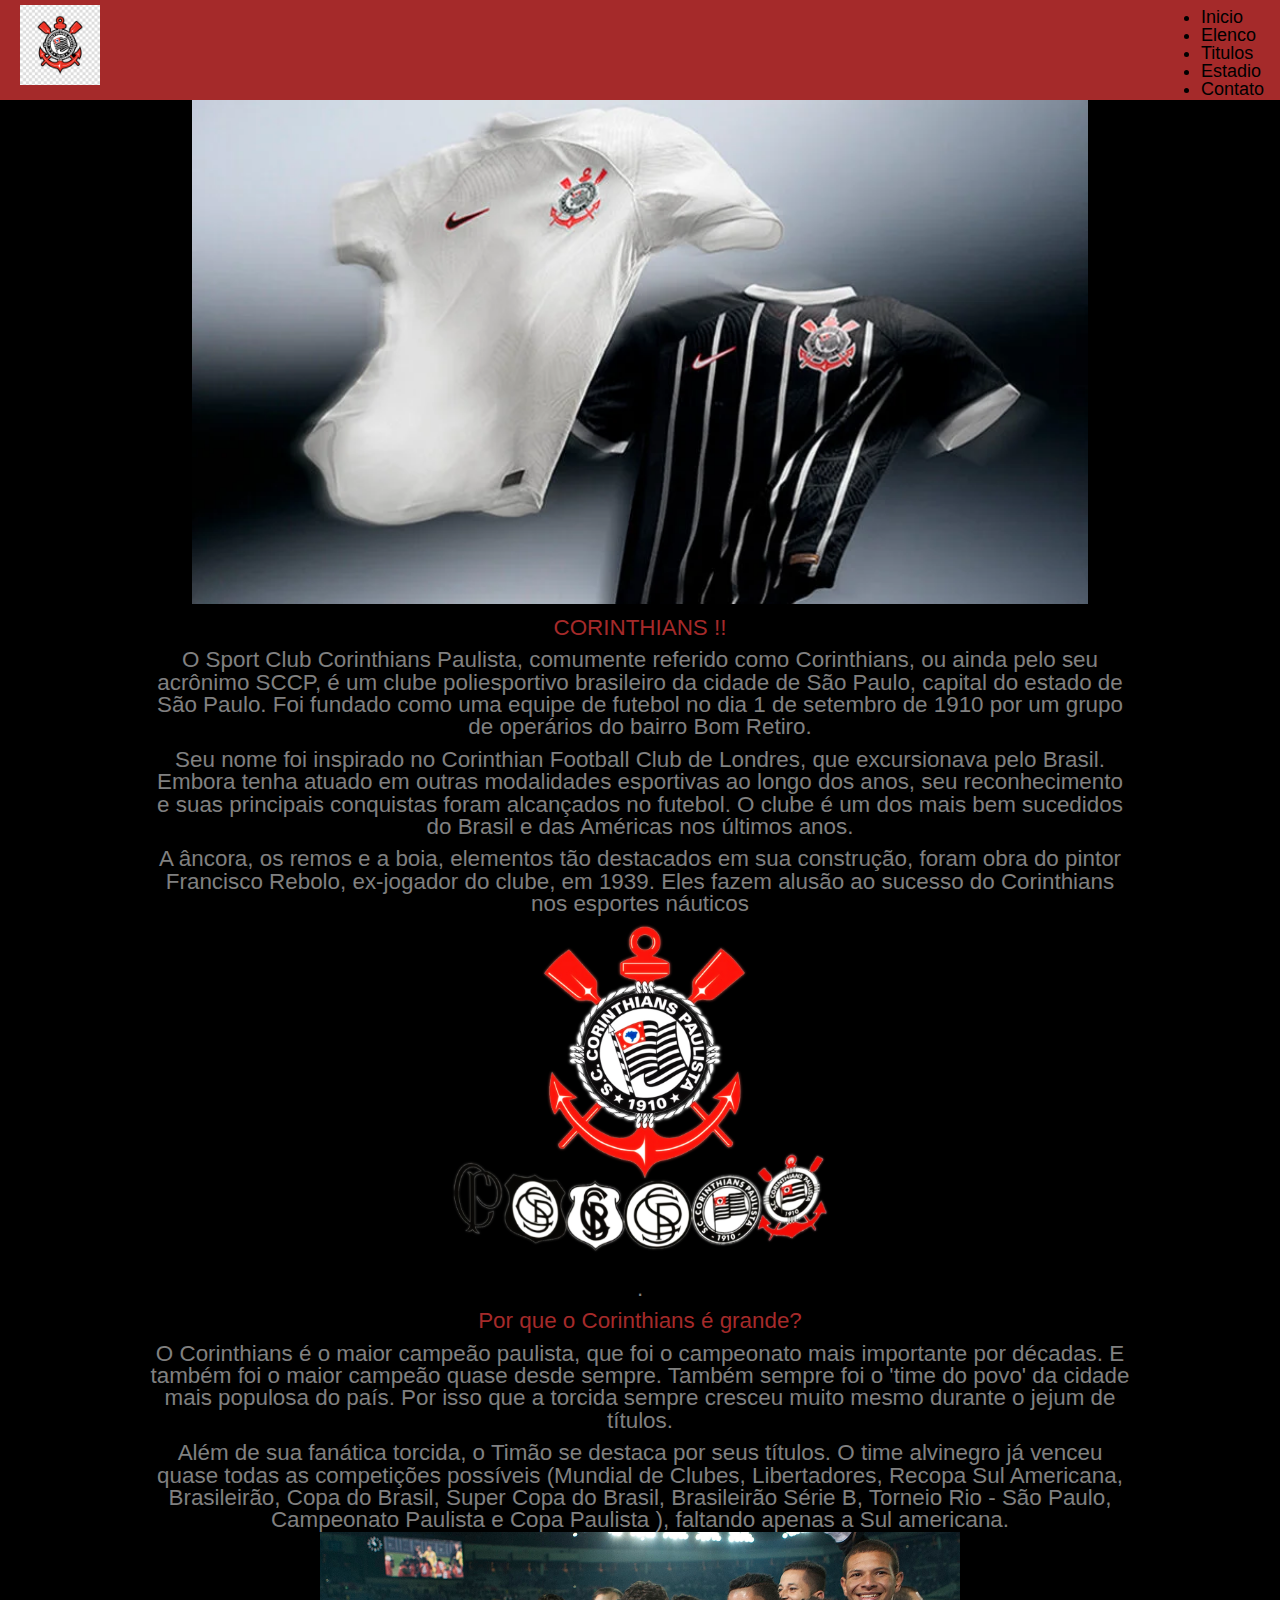
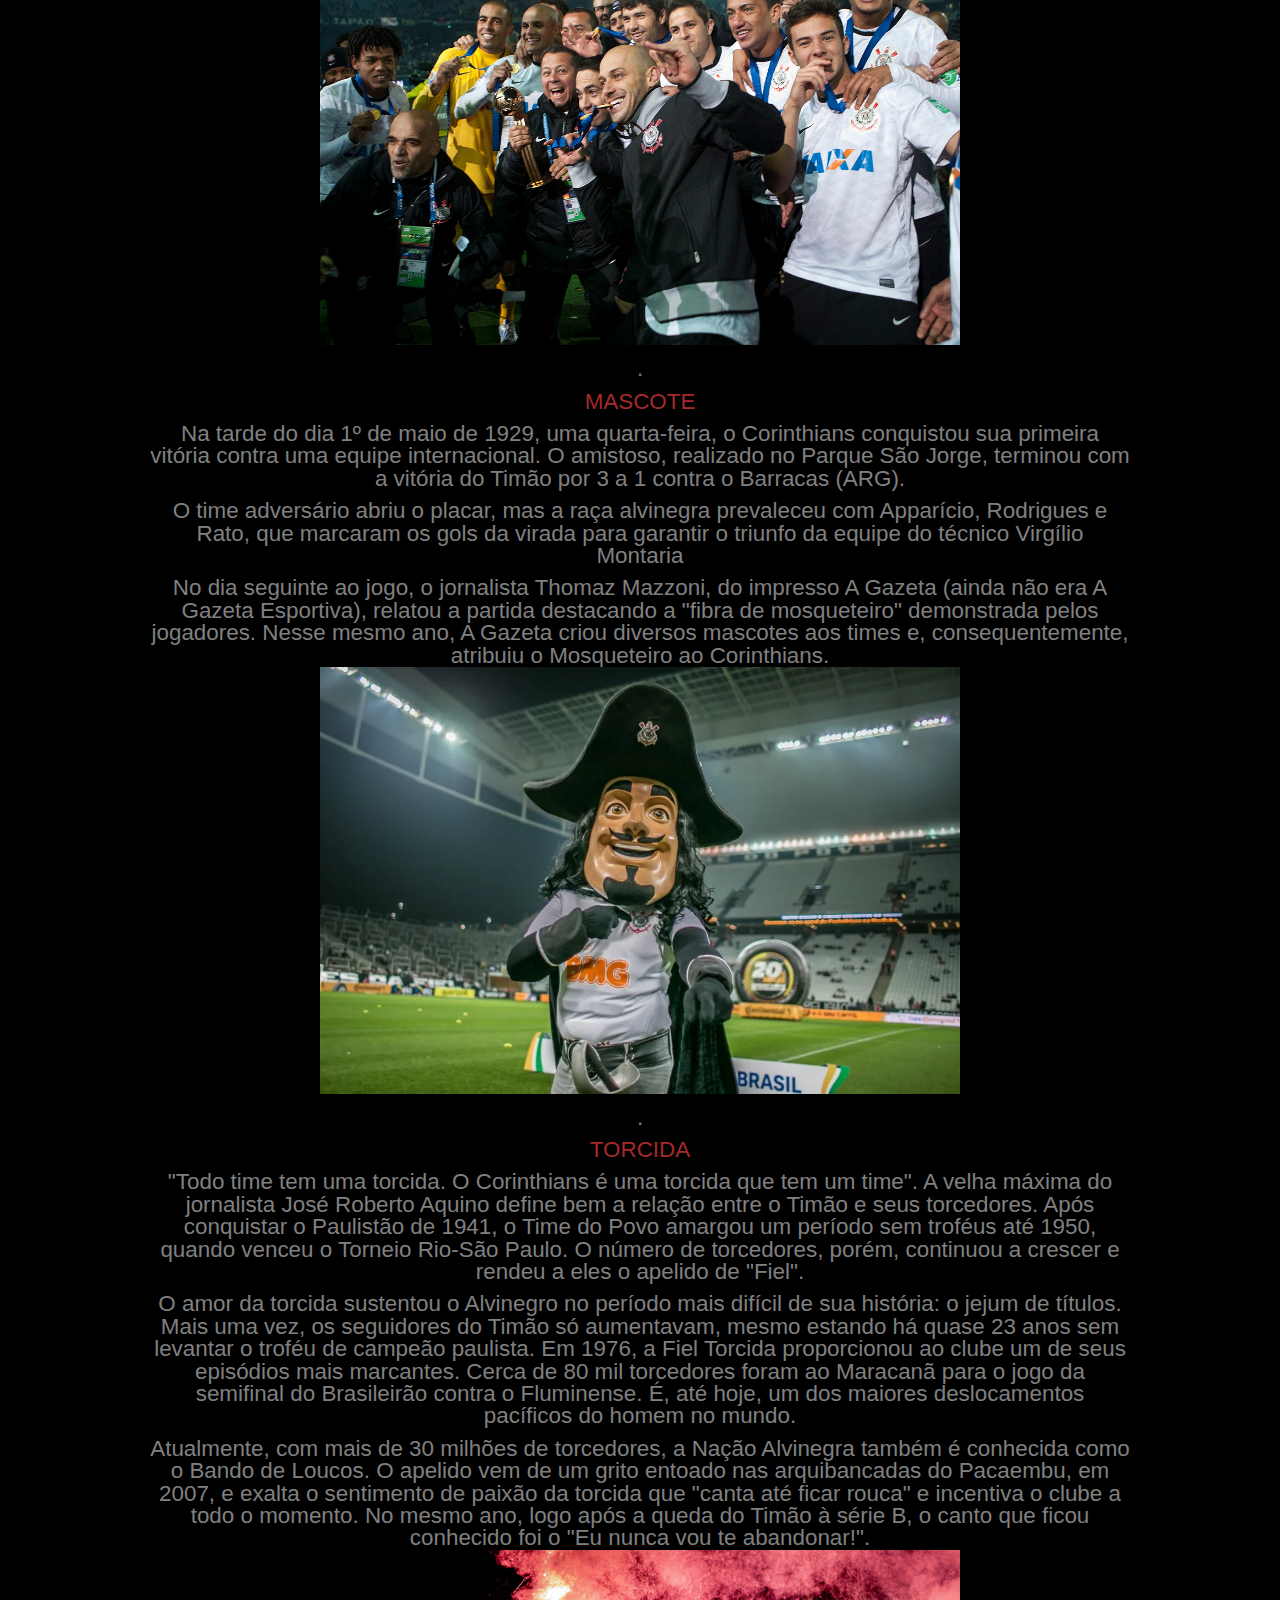
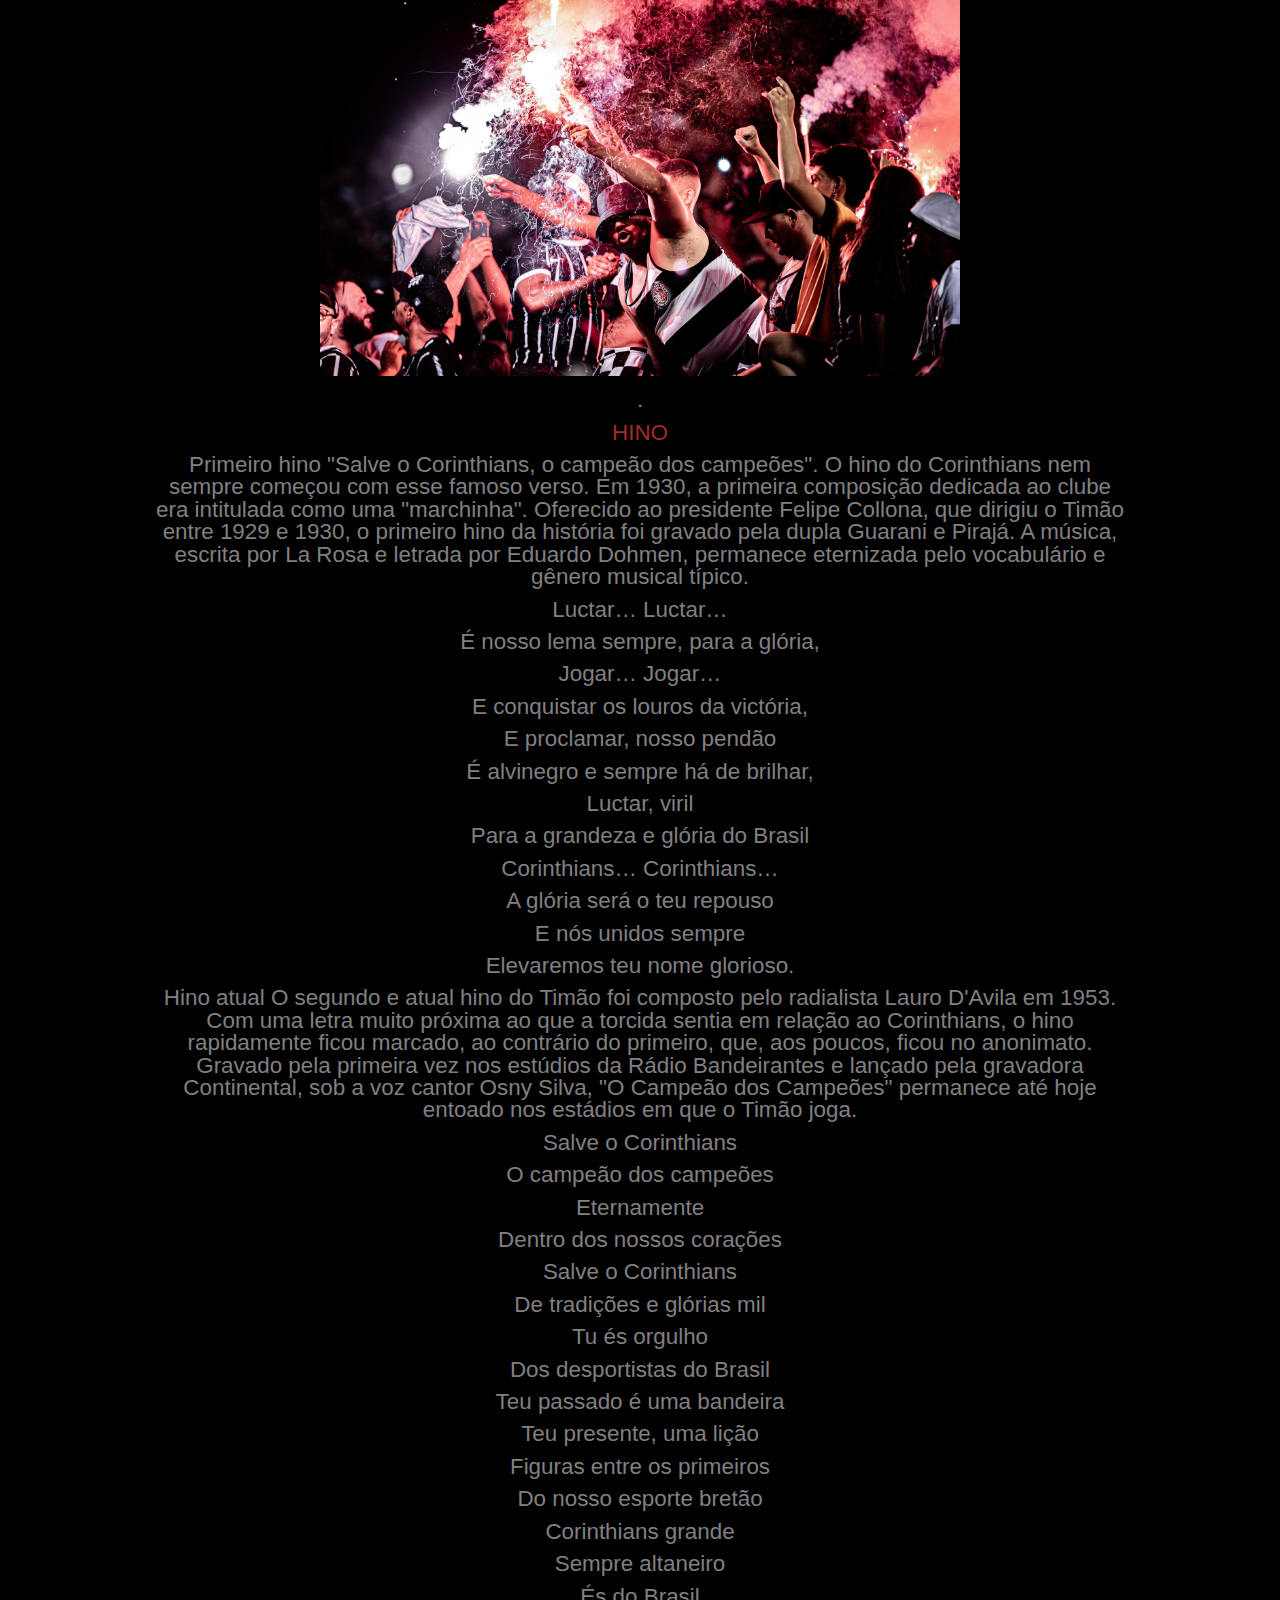
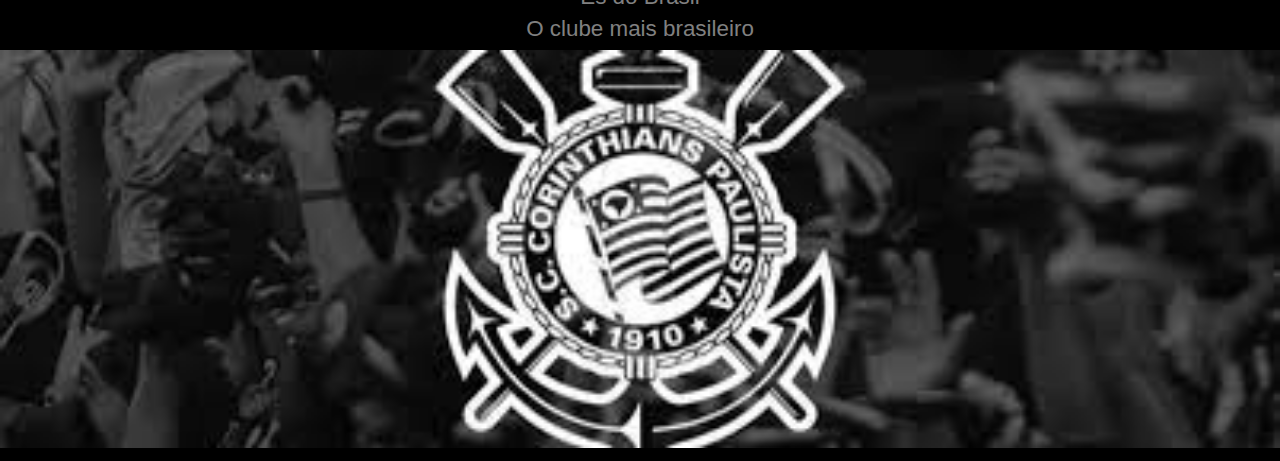
==== index.html @ 47e55902 "." ====
<!DOCTYPE html>
<html lang="pt-br">
<head>
    <meta charset="UTF-8">
    <meta name="viewport" content "width=device-width, initial-scale=1.0">
    <title>Exemplo HTML Semântico</title>
    <link rel="stylesheet" href="css/reset.css">
    <link rel="stylesheet" href="css/estilo.css">
    <link rel="shortcut icon" href="img/logotipotimao.png">

</head>
<body>
    
    <header>
        <img class="img_logo" src = "img/logotipotimao.png" > 

        <div class="logo">

        <nav>
            <li><a href = "index.html">Inicio</a></li>
            <li><a href = "elenco.html">Elenco</a></li>
            <li><a href = "titulos.html">Titulos</a></li>
            <li><a href = "estadio.html">Estadio</a></li>
            <li><a href = "contato.html">Contato</a></li> 
        </nav>

       </div> 
      </header>
      
    <main>
    <fundo>
        <img class = "banner" src="img/Nova pasta/banner.webp">
       <section>
        
        <h1>CORINTHIANS !!</h1>
         
        <div class = "textindex">
         <p>
           O Sport Club Corinthians Paulista, comumente referido como Corinthians, ou ainda pelo seu acrônimo SCCP, é um clube poliesportivo brasileiro da cidade de São Paulo, capital do estado de São Paulo. Foi fundado como uma equipe de futebol no dia 1 de setembro de 1910 por um grupo de operários do bairro Bom Retiro.
         </p>

         <p>
          Seu nome foi inspirado no Corinthian Football Club de Londres, que excursionava pelo Brasil. Embora tenha atuado em outras modalidades esportivas ao longo dos anos, seu reconhecimento e suas principais conquistas foram alcançados no futebol. O clube é um dos mais bem sucedidos do Brasil e das Américas nos últimos anos.
         </p>

         <p>
           A âncora, os remos e a boia, elementos tão destacados em sua construção, foram obra do pintor Francisco Rebolo, ex-jogador do clube, em 1939. Eles fazem alusão ao sucesso do Corinthians nos esportes náuticos
         </p>
         <img class = "img1index" src="img/img1index.png">
         </div>
         </section>
        
         <section>
            <p>.</p>
            <h1>Por que o Corinthians é grande?</h1>
            <div class = "textindex">
            <p>
                O Corinthians é o maior campeão paulista, que foi o campeonato mais importante por décadas. E também foi o maior campeão quase desde sempre. Também sempre foi o 'time do povo' da cidade mais populosa do país. Por isso que a torcida sempre cresceu muito mesmo durante o jejum de títulos.
            </p>
            <p>
                Além de sua fanática torcida, o Timão se destaca por seus títulos. O time alvinegro já venceu quase todas as competições possíveis (Mundial de Clubes, Libertadores, Recopa Sul Americana, Brasileirão, Copa do Brasil, Super Copa do Brasil, Brasileirão Série B, Torneio Rio - São Paulo, Campeonato Paulista e Copa Paulista ), faltando apenas a Sul americana.
            </p>   
            <img class="mundial" src="img/Nova pasta/mundial.jpg"     >
            </div>
         </section>

         <section>
            <p>.</p>
            <h1>MASCOTE</h1>
            <div class = "textindex">
            <p>
                Na tarde do dia 1º de maio de 1929, uma quarta-feira, o Corinthians conquistou sua primeira vitória contra uma equipe internacional. O amistoso, realizado no Parque São Jorge, terminou com a vitória do Timão por 3 a 1 contra o Barracas (ARG).
            </p>
            <p>
                O time adversário abriu o placar, mas a raça alvinegra prevaleceu com Apparício, Rodrigues e Rato, que marcaram os gols da virada para garantir o triunfo da equipe do técnico Virgílio Montaria
            </p>
            <p>
                No dia seguinte ao jogo, o jornalista Thomaz Mazzoni, do impresso A Gazeta (ainda não era A Gazeta Esportiva), relatou a partida destacando a "fibra de mosqueteiro" demonstrada pelos jogadores. Nesse mesmo ano, A Gazeta criou diversos mascotes aos times e, consequentemente, atribuiu o Mosqueteiro ao Corinthians.
            </p>
            <img class="mosqueteiro" src="img/Nova pasta/mosqueteiro.webp">
        </div>
         </section>

         <section>
            <p>.</p>
           
            <h1>TORCIDA</h1>
            
            <div class = "textindex">
             <p>   
                "Todo time tem uma torcida. O Corinthians é uma torcida que tem um time". A velha máxima do jornalista José Roberto Aquino define bem a relação entre o Timão e seus torcedores. Após conquistar o Paulistão de 1941, o Time do Povo amargou um período sem troféus até 1950, quando venceu o Torneio Rio-São Paulo. O número de torcedores, porém, continuou a crescer e rendeu a eles o apelido de "Fiel".
            </p>
            <p>
                O amor da torcida sustentou o Alvinegro no período mais difícil de sua história: o jejum de títulos. Mais uma vez, os seguidores do Timão só aumentavam, mesmo estando há quase 23 anos sem levantar o troféu de campeão paulista. Em 1976, a Fiel Torcida proporcionou ao clube um de seus episódios mais marcantes. Cerca de 80 mil torcedores foram ao Maracanã para o jogo da semifinal do Brasileirão contra o Fluminense. É, até hoje, um dos maiores deslocamentos pacíficos do homem no mundo.
            </p>
            <p>
                Atualmente, com mais de 30 milhões de torcedores, a Nação Alvinegra também é conhecida como o Bando de Loucos. O apelido vem de um grito entoado nas arquibancadas do Pacaembu, em 2007, e exalta o sentimento de paixão da torcida que "canta até ficar rouca" e incentiva o clube a todo o momento. No mesmo ano, logo após a queda do Timão à série B, o canto que ficou conhecido foi o "Eu nunca vou te abandonar!".
            </p>
            <img class="torcida" src="img/Nova pasta/torcida.jpg" >
        </div>
         </section>

          <section>
            <p>.</p>
            <h1>HINO</h1>
            <div class = "textindex">
            <p>
                Primeiro hino
"Salve o Corinthians, o campeão dos campeões". O hino do Corinthians nem sempre começou com esse famoso verso. Em 1930, a primeira composição dedicada ao clube era intitulada como uma "marchinha". Oferecido ao presidente Felipe Collona, que dirigiu o Timão entre 1929 e 1930, o primeiro hino da história foi gravado pela dupla Guarani e Pirajá. A música, escrita por La Rosa e letrada por Eduardo Dohmen, permanece eternizada pelo vocabulário e gênero musical típico.
            </p>

            <p>Luctar… Luctar…</p>
<p>É nosso lema sempre, para a glória,</p>
<p>Jogar… Jogar…</p>
<p>E conquistar os louros da victória,</p>
<p>E proclamar, nosso pendão</p>
<p>É alvinegro e sempre há de brilhar,</p>
<p>Luctar, viril</p>
<p>Para a grandeza e glória do Brasil</p>
<p>Corinthians… Corinthians…</p>
<p>A glória será o teu repouso</p>
<p>E nós unidos sempre</p>
<p>Elevaremos teu nome glorioso.</p>
            </p>
            <p>
                Hino atual
O segundo e atual hino do Timão foi composto pelo radialista Lauro D'Avila em 1953. Com uma letra muito próxima ao que a torcida sentia em relação ao Corinthians, o hino rapidamente ficou marcado, ao contrário do primeiro, que, aos poucos, ficou no anonimato. Gravado pela primeira vez nos estúdios da Rádio Bandeirantes e lançado pela gravadora Continental, sob a voz cantor Osny Silva, "O Campeão dos Campeões" permanece até hoje entoado nos estádios em que o Timão joga.
            </p>
<p>Salve o Corinthians</p>
<p>O campeão dos campeões</p>
<p>Eternamente</p>
<p>Dentro dos nossos corações</p>
<p>Salve o Corinthians</p>
<p>De tradições e glórias mil</p>
<p>Tu és orgulho</p>
<p>Dos desportistas do Brasil</p>
<p>Teu passado é uma bandeira</p>
<p>Teu presente, uma lição</p>
<p>Figuras entre os primeiros</p>
<p>Do nosso esporte bretão</p>
<p>Corinthians grande</p>
<p>Sempre altaneiro</p>
<p>És do Brasil</p>
<p>O clube mais brasileiro</p>
            </p>
            <img class="rodape" src="img/Nova pasta/rodape.jpg">
        </div>  
    </section>
  

        </div>
    </fundo>
    </main>

    <footer class="rodape">
        <p></p>
    </footer>

   

</body>
</html>
---- css/estilo.css ----
header{
    background-color: brown;
    height: 100px;
    font-family: var(--tm-tertiary-font, 'OSB', 'OSB-fallback', sans-serif);
      
}
body{
    background-color: black
}
.img_logo{
    width: 80px;
    height: 80px;
    margin-left: 20px;
    margin-top: 5px;
    opacity: 100%;
}
.linha{
    display: flex;
    flex-flow: row wrap;
    margin-left: auto;
    margin-right: auto;
}
.logo{ 
    color:black;
    position: absolute;
    top: 8px;
    right: 16px;
    font-size: 18px;
  }
  
.logo{
    
    display: inline;
  }
  body{
    color: aqua;
  }
  h1{
    color: brown;
    font-size: 1.4em;
    font-family: "Roboto", sans-serif;
    text-align: center;
    background-color: transparent;
    margin-top: 10px;
    margin-left: 150px;
    margin-right: 150px;
}  
.text{
    color: gray;
    font-size: 1.4em;
    font-family: "Roboto", sans-serif;
    text-align: center;
    background-color: transparent;
    margin-top: 10px;
    margin-left: 150px;
    margin-right: 150px;
}
p{
    color: gray;
    font-size: 1.4em;
    font-family: "Roboto", sans-serif;
    text-align: center;
    background-color: transparent;
    margin-top: 10px;
    margin-left: 150px;
    margin-right: 150px;
}
.banner{
    width: 70%;
    height: 50%;
    margin-left: 15%;
    margin-right: 15%;
}
.img1index{
    width: 30%;
    height: 30%;
    margin-left: 35%;
    margin-right: 15%; 
}

table{
    padding: 30px; 
    color: brown ;
    font-size: 20px;
    padding-top: center;
    padding-bottom: center;
    text-align: center;
    margin-top: 10px;
    margin-left: 35%;
    background-color: black;
    font-family: "Open Sans", sans-serif;
}
.info{
    color: black;
}

td{
    padding: 2%;
    font-size:1.4em;
}
th{
    font-size:1.4em;
    background-color: gray
}
.info{
    color: black;
    font-size:1.4em;
}
.escalacaotimao{
    width: 50%;
    height: 50%;
    margin-left: 25%;
    margin-right: 15%; 
}
.jogadorestimao{
    width: 50%;
    height: 50%;
    margin-left: 25%;
    margin-right: 15%;  
}

.trofeus{
    width: 50%;
    height: 50%;
    margin-left: 25%;
    margin-right: 15%; 
   }
   .linha{
    display: flex;
    flex-flow: row wrap;
    margin-left: auto;
    margin-right: auto;
}
.col-3{
    width: 25%;
    margin-top: 20px;
}
.col-3 p{
    font-size: 1rem;
    text-align: center ;
}

.imggaleria{
    width: 90%;
    margin-left: 3%;
    margin-right: 1%;
}

.contato{
    color: gray;
    font-size: 1.4em;
    font-family: "Roboto", sans-serif;
    text-align: center;
    background-color: transparent;
    margin-top: 10px;
    margin-left: 150px;
    margin-right: 150px;
 }
 @media only screen and (max-width: 600px) {
    body {
      background-color: white;
      color: black;
    }
  }
  a:link{
    color: black;
    background-color: transparent;
    text-decoration: none;
  }
  a:visited{
    color:black;
    background-color:transparent;
    text-decoration: none;
  }
  a:hover{
    color: gray;
    background-color: transparent;
    text-decoration: none;
  }
  a:active{
    color: brown;
    background-color: transparent;
    text-decoration: none;
  }
.mosqueteiro{
    width: 50%;
    height: 50%;
    margin-left: 25%;
    margin-right: 15%; 
}
.torcida{
    width: 50%;
    height: 50%;
    margin-left: 25%;
    margin-right: 15%;   
}
.mundial{
    width: 50%;
    height: 50%;
    margin-left: 25%;
    margin-right: 15%;   
}
.rodape{
    width: 100%;
    height: 25%;
}
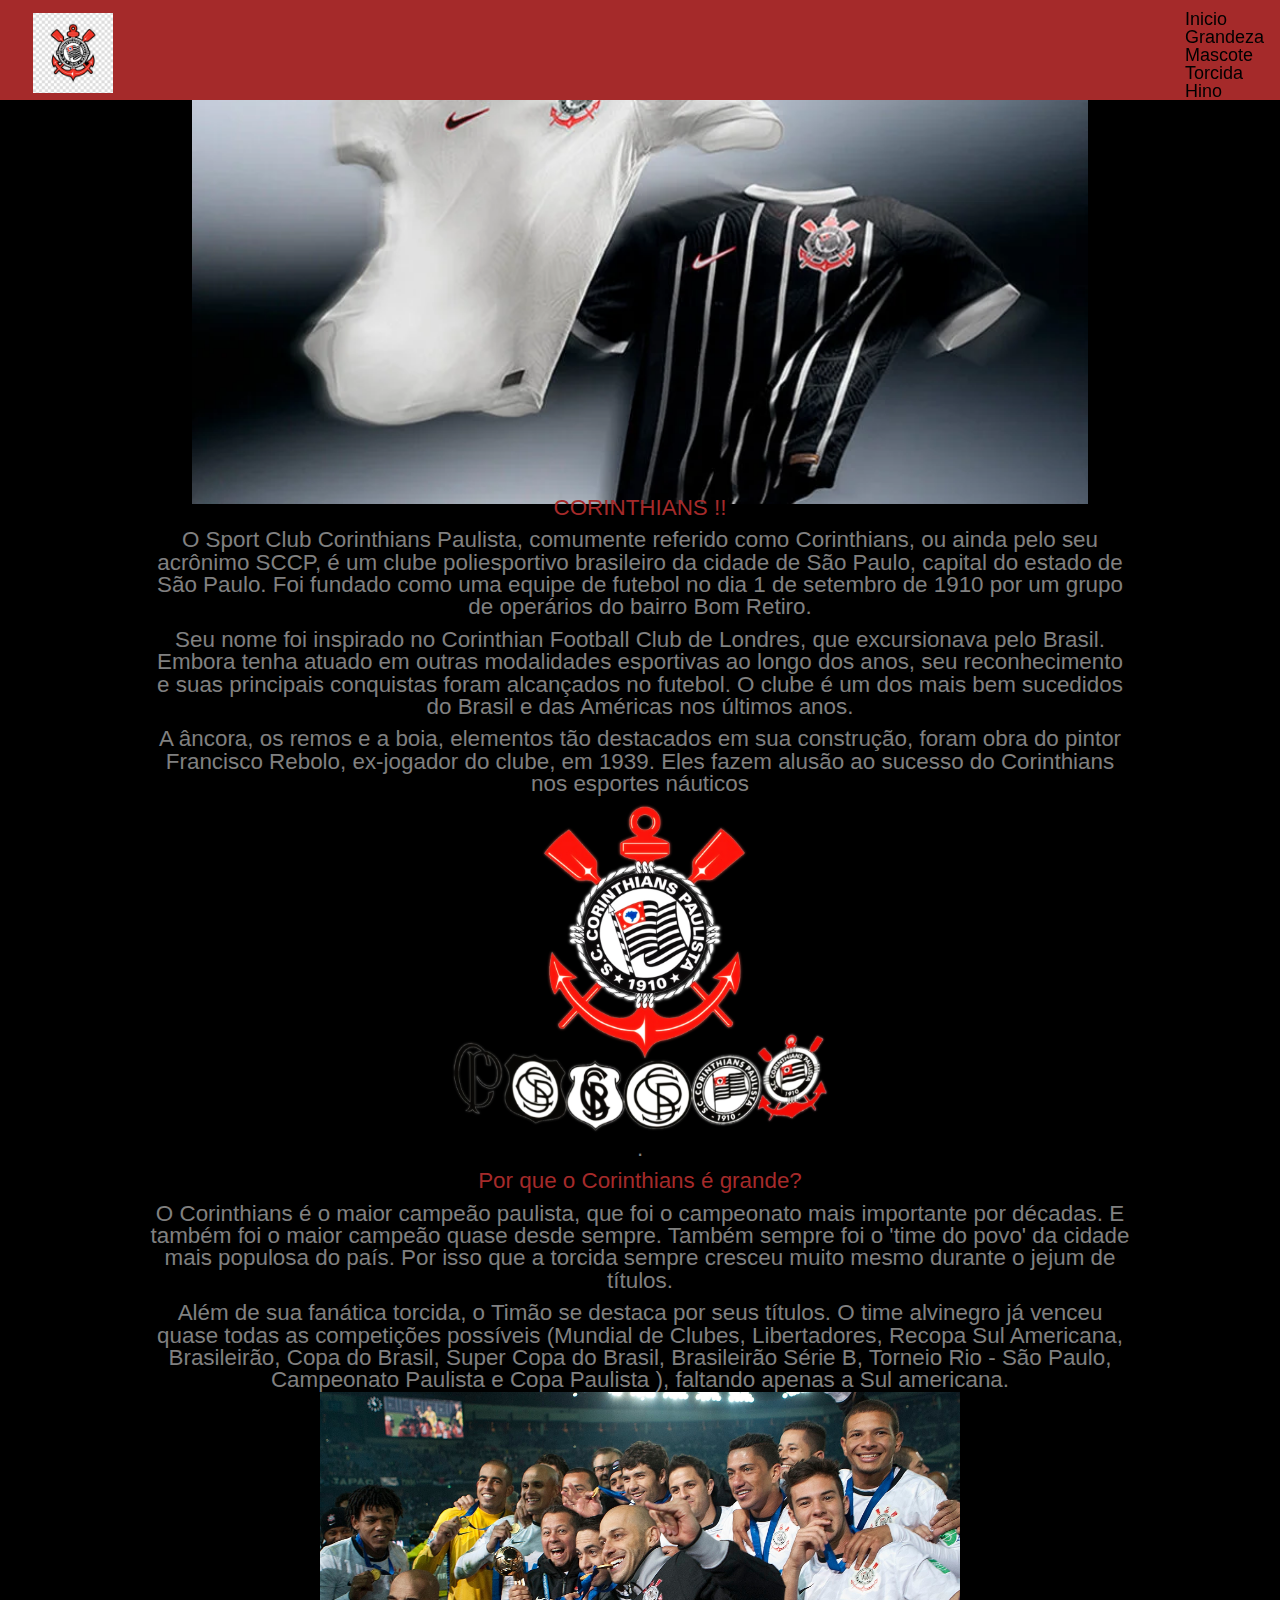
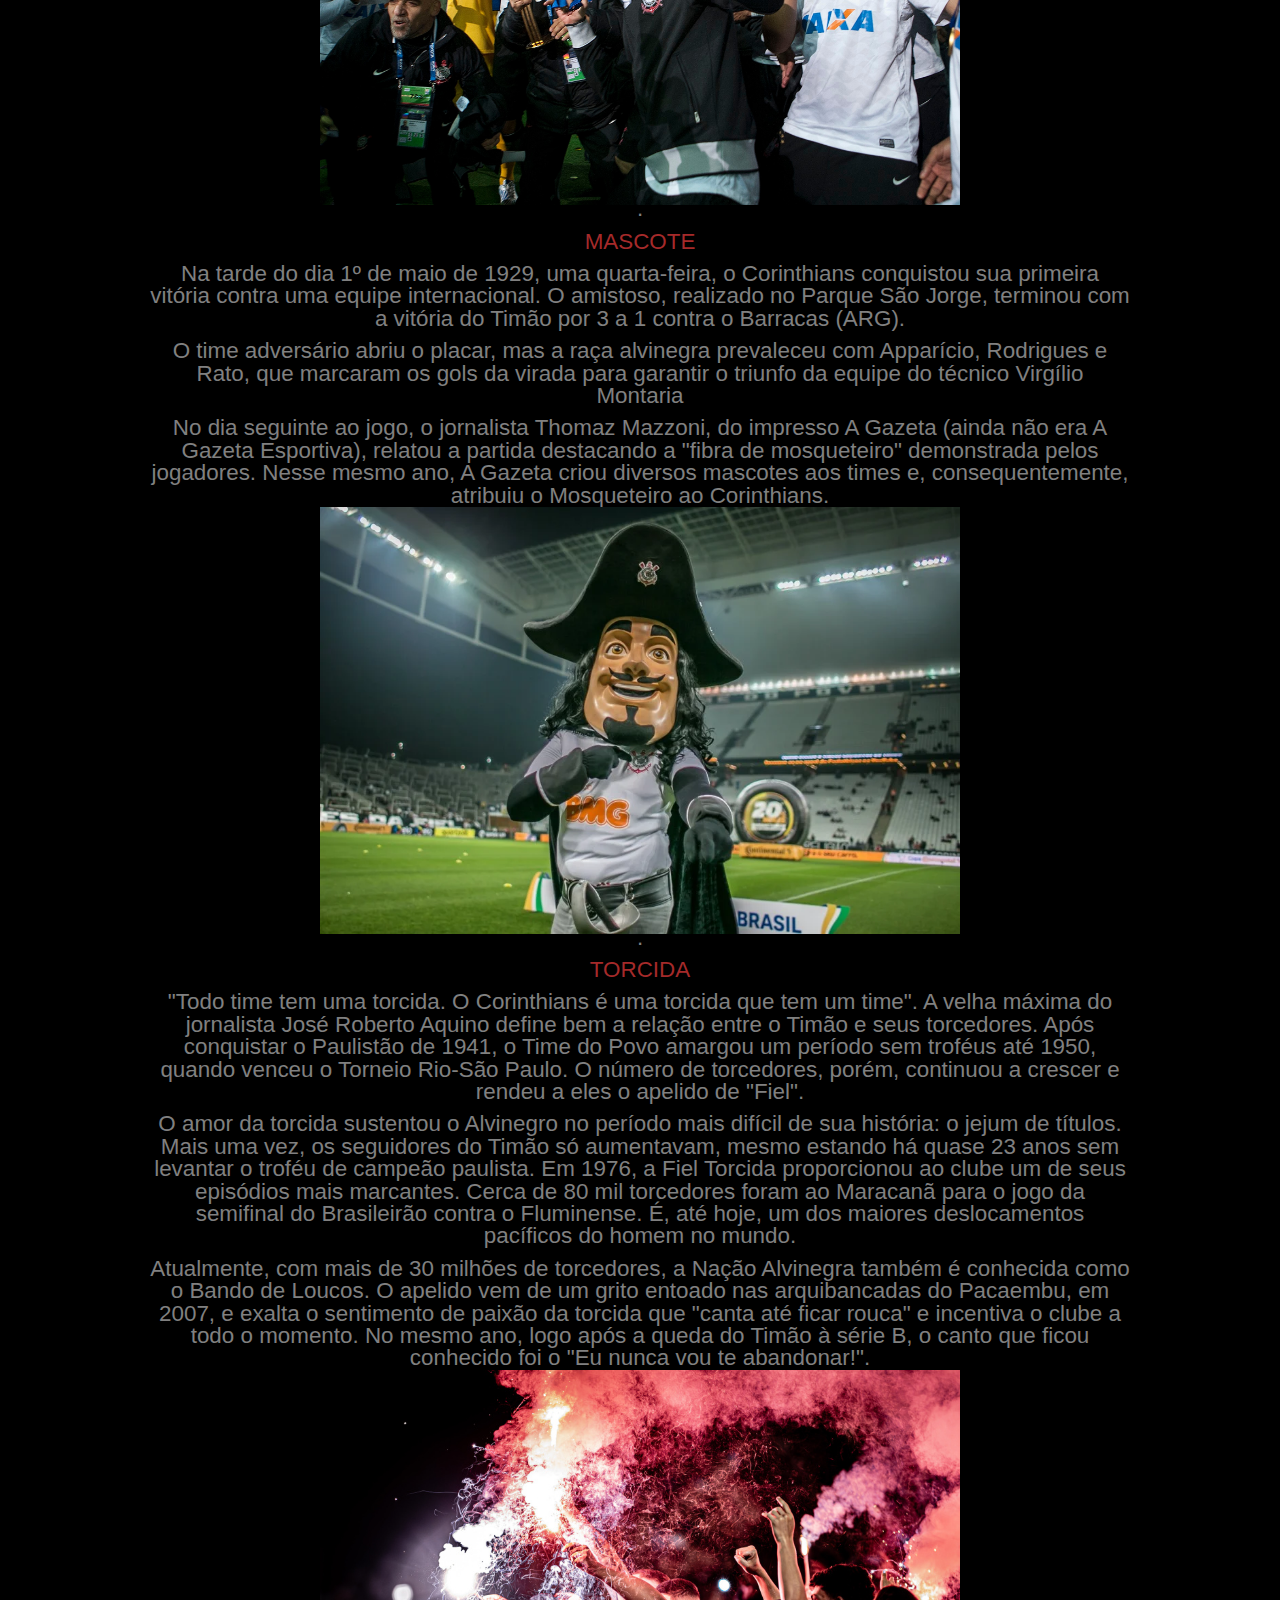
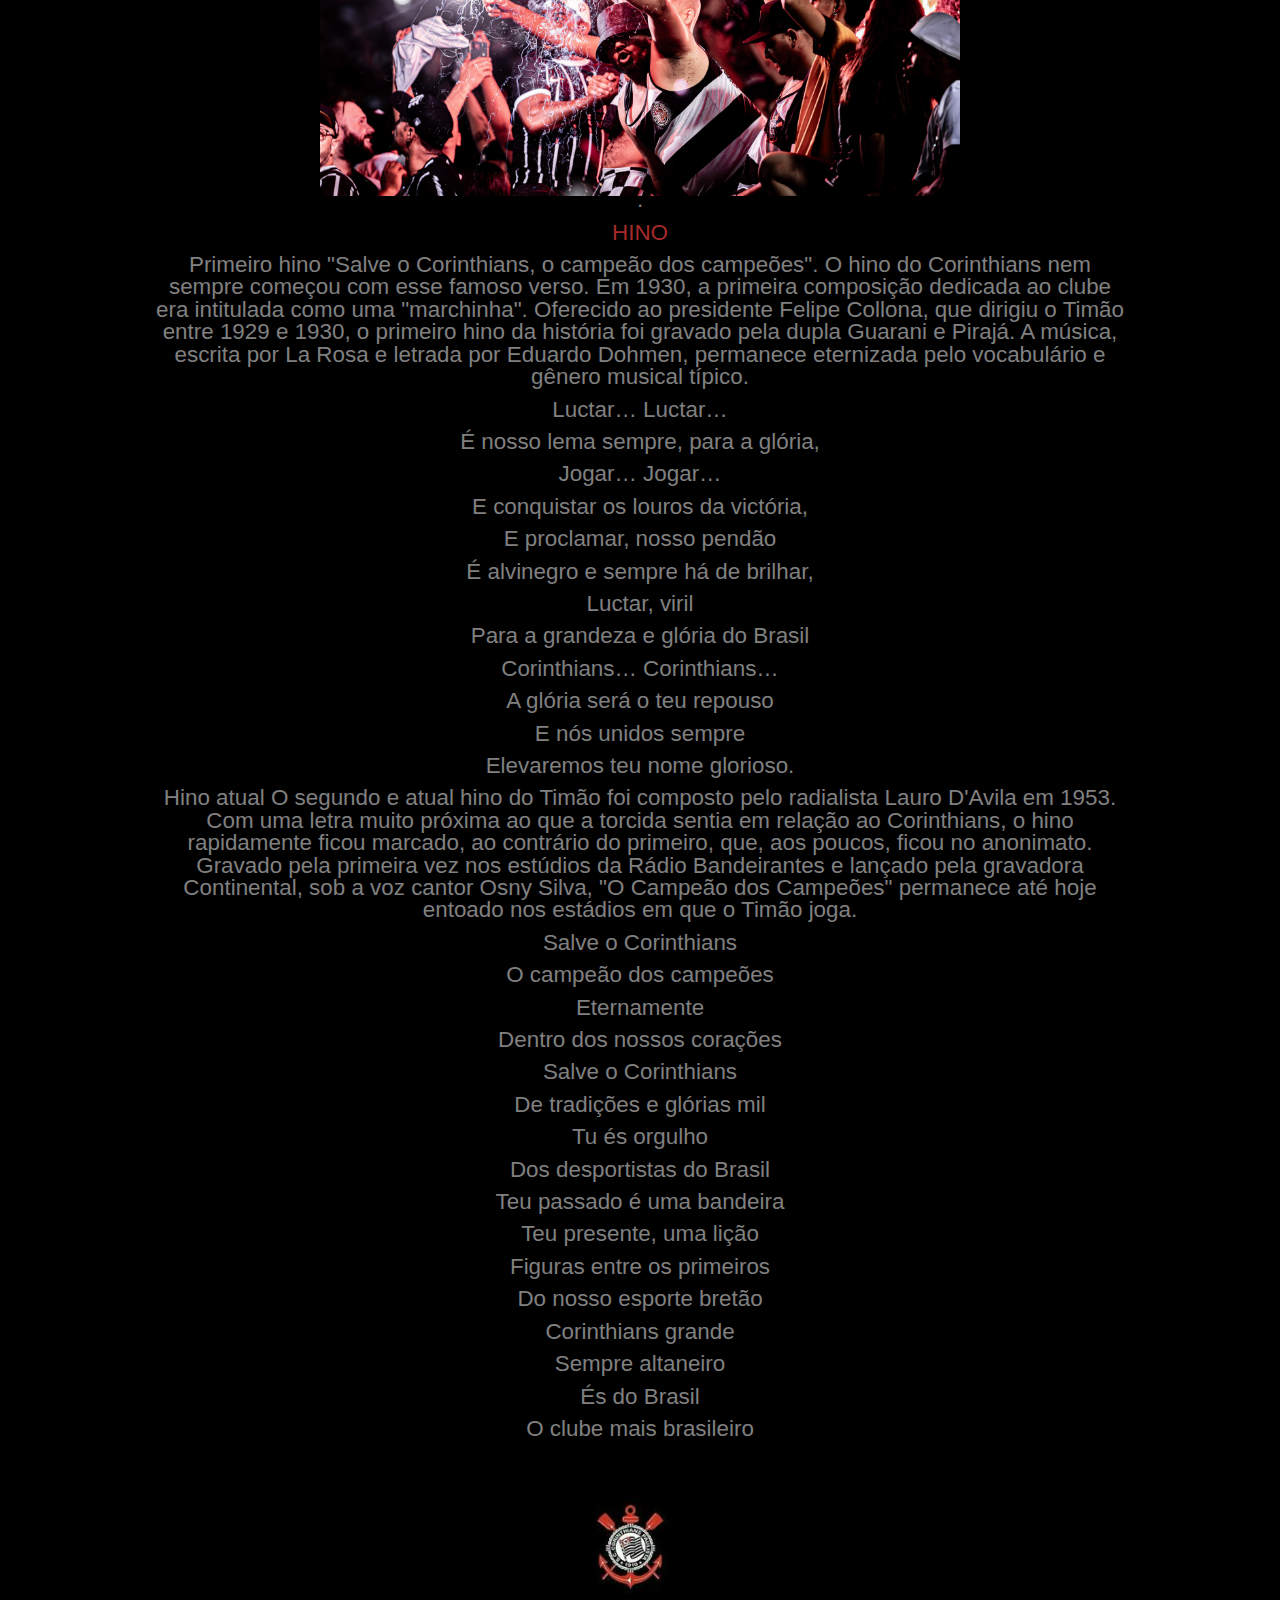
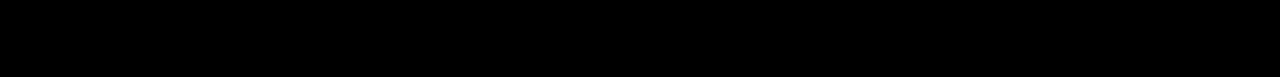
==== commit 2a6fa75b: "commit 30/7" ====
--- a/index.html
+++ b/index.html
@@ -16,13 +16,16 @@
 
         <div class="logo">
 
-        <nav>
-            <li><a href = "index.html">Inicio</a></li>
-            <li><a href = "elenco.html">Elenco</a></li>
-            <li><a href = "titulos.html">Titulos</a></li>
-            <li><a href = "estadio.html">Estadio</a></li>
-            <li><a href = "contato.html">Contato</a></li> 
-        </nav>
+            <nav id="menu">
+                <ul>
+                 <li><a href = "index.html">Inicio</a></li>
+                 
+                 <li><a href="#grandeza" onclick="document.getElementById('menu-toggle').click()">Grandeza</a></li>
+                 <li><a href="#mascote" onclick="document.getElementById('menu-toggle').click()">Mascote</a></li>
+                 <li><a href="#torcida" onclick="document.getElementById('menu-toggle').click()">Torcida</a></li>
+                 <li><a href="#hino" onclick="document.getElementById('menu-toggle').click()">Hino</a></li>
+                </ul> 
+            </nav>
 
        </div> 
       </header>
@@ -30,7 +33,7 @@
     <main>
     <fundo>
         <img class = "banner" src="img/Nova pasta/banner.webp">
-       <section>
+        <section id="corinthians">
         
         <h1>CORINTHIANS !!</h1>
          
@@ -50,7 +53,7 @@
          </div>
          </section>
         
-         <section>
+         <section id="grandeza">
             <p>.</p>
             <h1>Por que o Corinthians é grande?</h1>
             <div class = "textindex">
@@ -64,7 +67,7 @@
             </div>
          </section>
 
-         <section>
+         <section id="mascote">
             <p>.</p>
             <h1>MASCOTE</h1>
             <div class = "textindex">
@@ -81,7 +84,7 @@
         </div>
          </section>
 
-         <section>
+         <section id="torcida">
             <p>.</p>
            
             <h1>TORCIDA</h1>
@@ -100,7 +103,7 @@
         </div>
          </section>
 
-          <section>
+         <section id="hino">
             <p>.</p>
             <h1>HINO</h1>
             <div class = "textindex">
--- a/css/estilo.css
+++ b/css/estilo.css
@@ -2,10 +2,35 @@
     background-color: brown;
     height: 100px;
     font-family: var(--tm-tertiary-font, 'OSB', 'OSB-fallback', sans-serif);
-      
+    position: fixed;
+    padding: 1%;
+    display: flex;
+    justify-content: space-between;
+    align-items: center;
+    display: flex;
+    align-items: center;
+    justify-content: space-between;   
+    position: fixed;
+    top: 0;
+    width: 100%;
+    z-index: 1000;
+    box-sizing: border-box; 
 }
 body{
     background-color: black
+}
+html {
+    scroll-behavior: smooth;
+}
+div{
+    position: sticky;
+}
+section::before {
+    content: '';
+    display: block;
+    height: 60px; 
+    margin-top: -80px; 
+    visibility: hidden;
 }
 .img_logo{
     width: 80px;
@@ -86,7 +111,7 @@
     padding-bottom: center;
     text-align: center;
     margin-top: 10px;
-    margin-left: 35%;
+    margin-left: 30%;
     background-color: black;
     font-family: "Open Sans", sans-serif;
 }
@@ -201,6 +226,53 @@
     margin-right: 15%;   
 }
 .rodape{
-    width: 100%;
-    height: 25%;
+    width: 50%;
+    height: 50%;
+    margin-left: 25%;
+    margin-right: 15%;  
+}
+.cards {
+    display: flex;
+    flex-wrap: wrap;
+    justify-content: space-between;
+    color: gray;
+}
+
+@media screen and (max-width: 768px) {
+    .card {
+        width: calc(50% ); 
+    }
+}
+
+@media screen and (max-width: 480px) {
+    .card {
+        width: calc(100% ); 
+    }
+}
+.card {
+    width: calc(33.33% - 20px);
+    margin-bottom: 20px;
+    padding: 20px;
+    box-sizing: border-box;
+    color: gray;
+}
+
+
+h3{
+    text-align: center;
+    line-height: 3;    
+    font-weight: bold;
+}
+.linha, .row  {
+    display: flex;
+    flex-flow: row wrap;
+}
+.titulos{
+    color: brown;
+}
+h2{
+    color: brown;
+}
+ul{
+    margin-top: 2%;
 }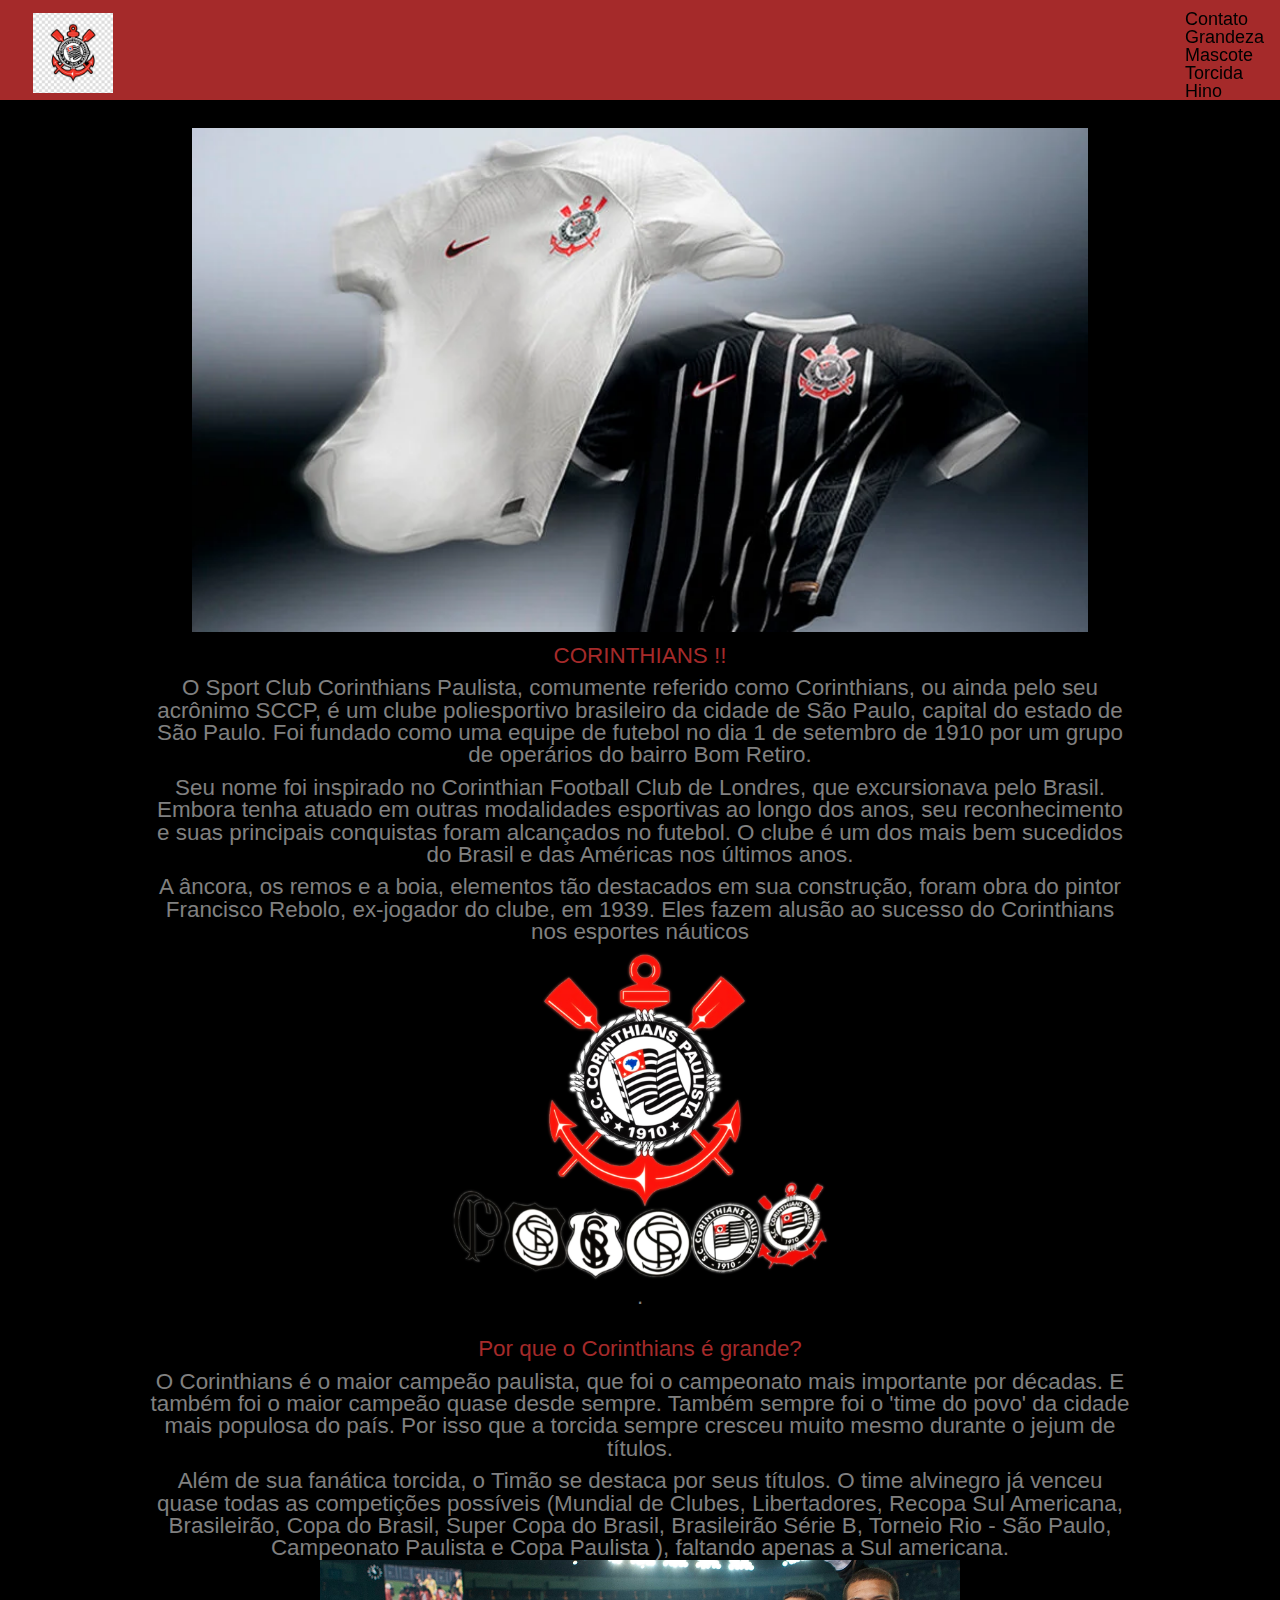
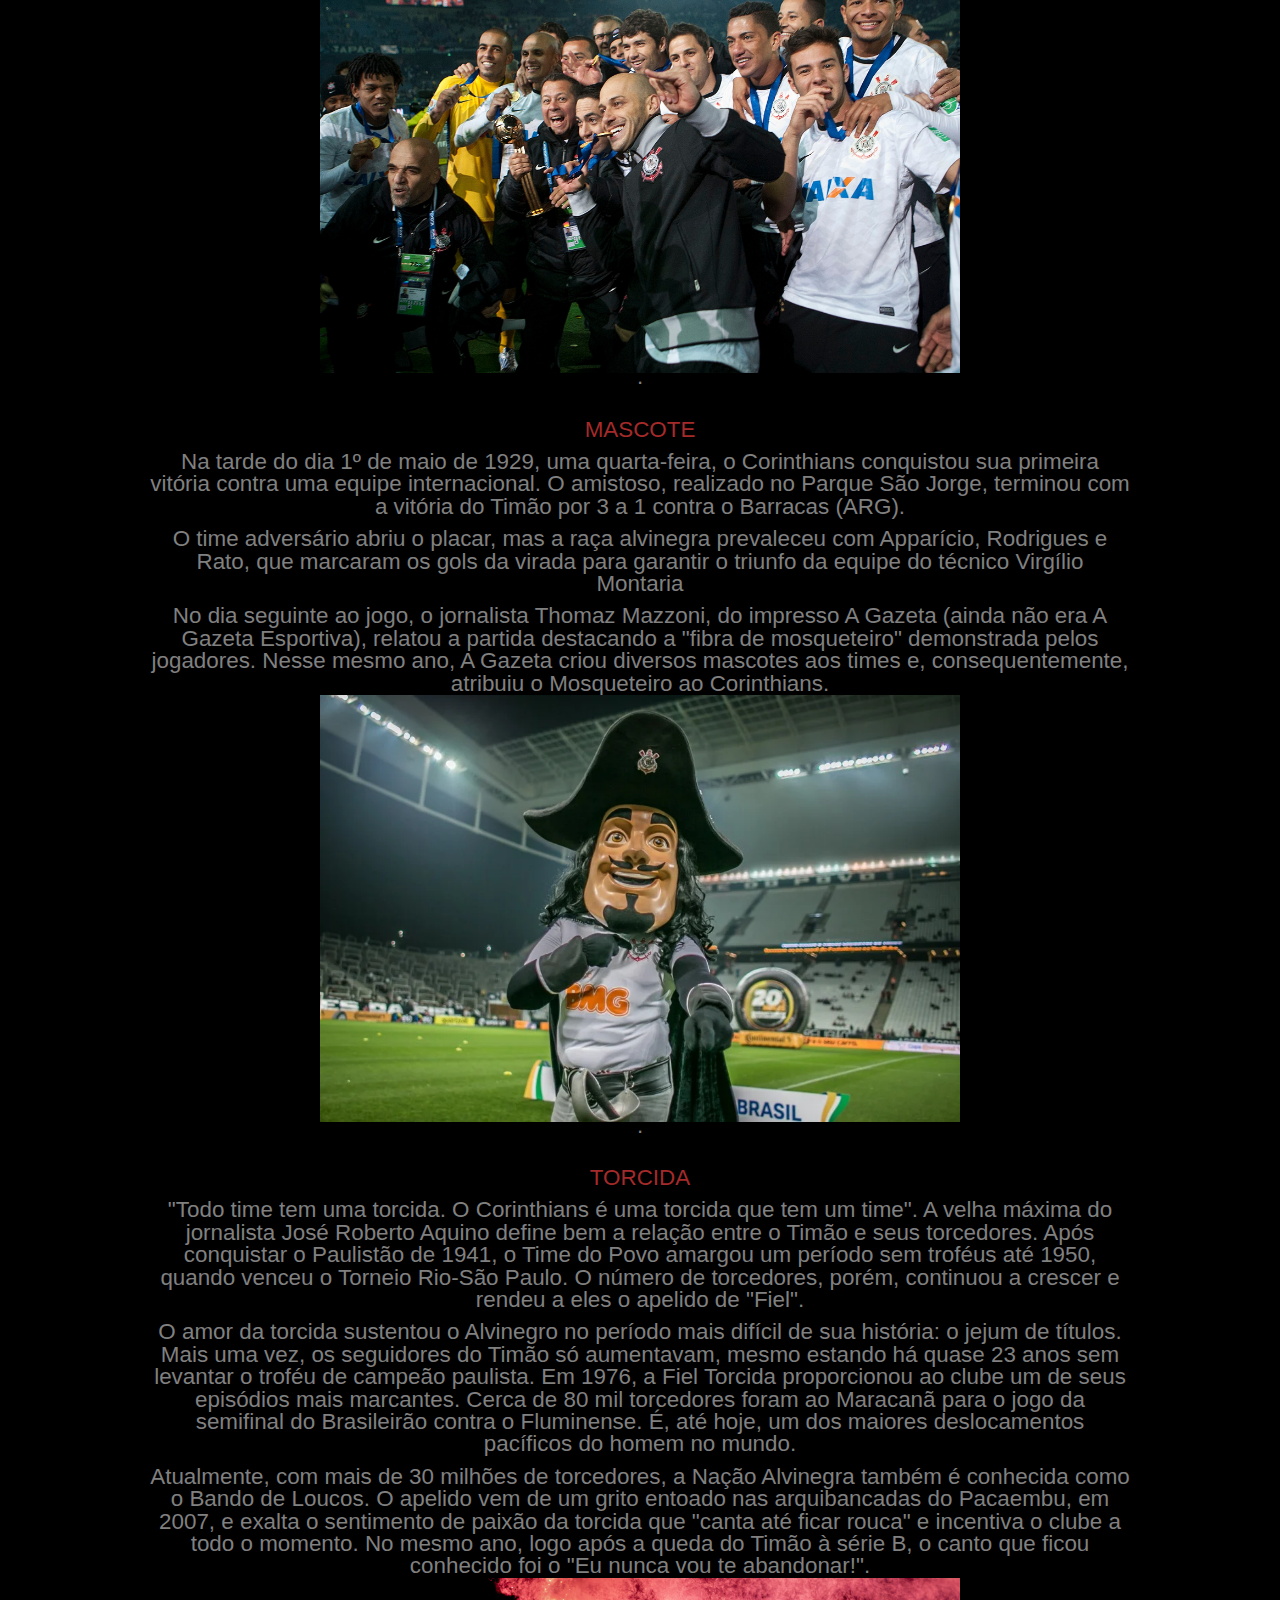
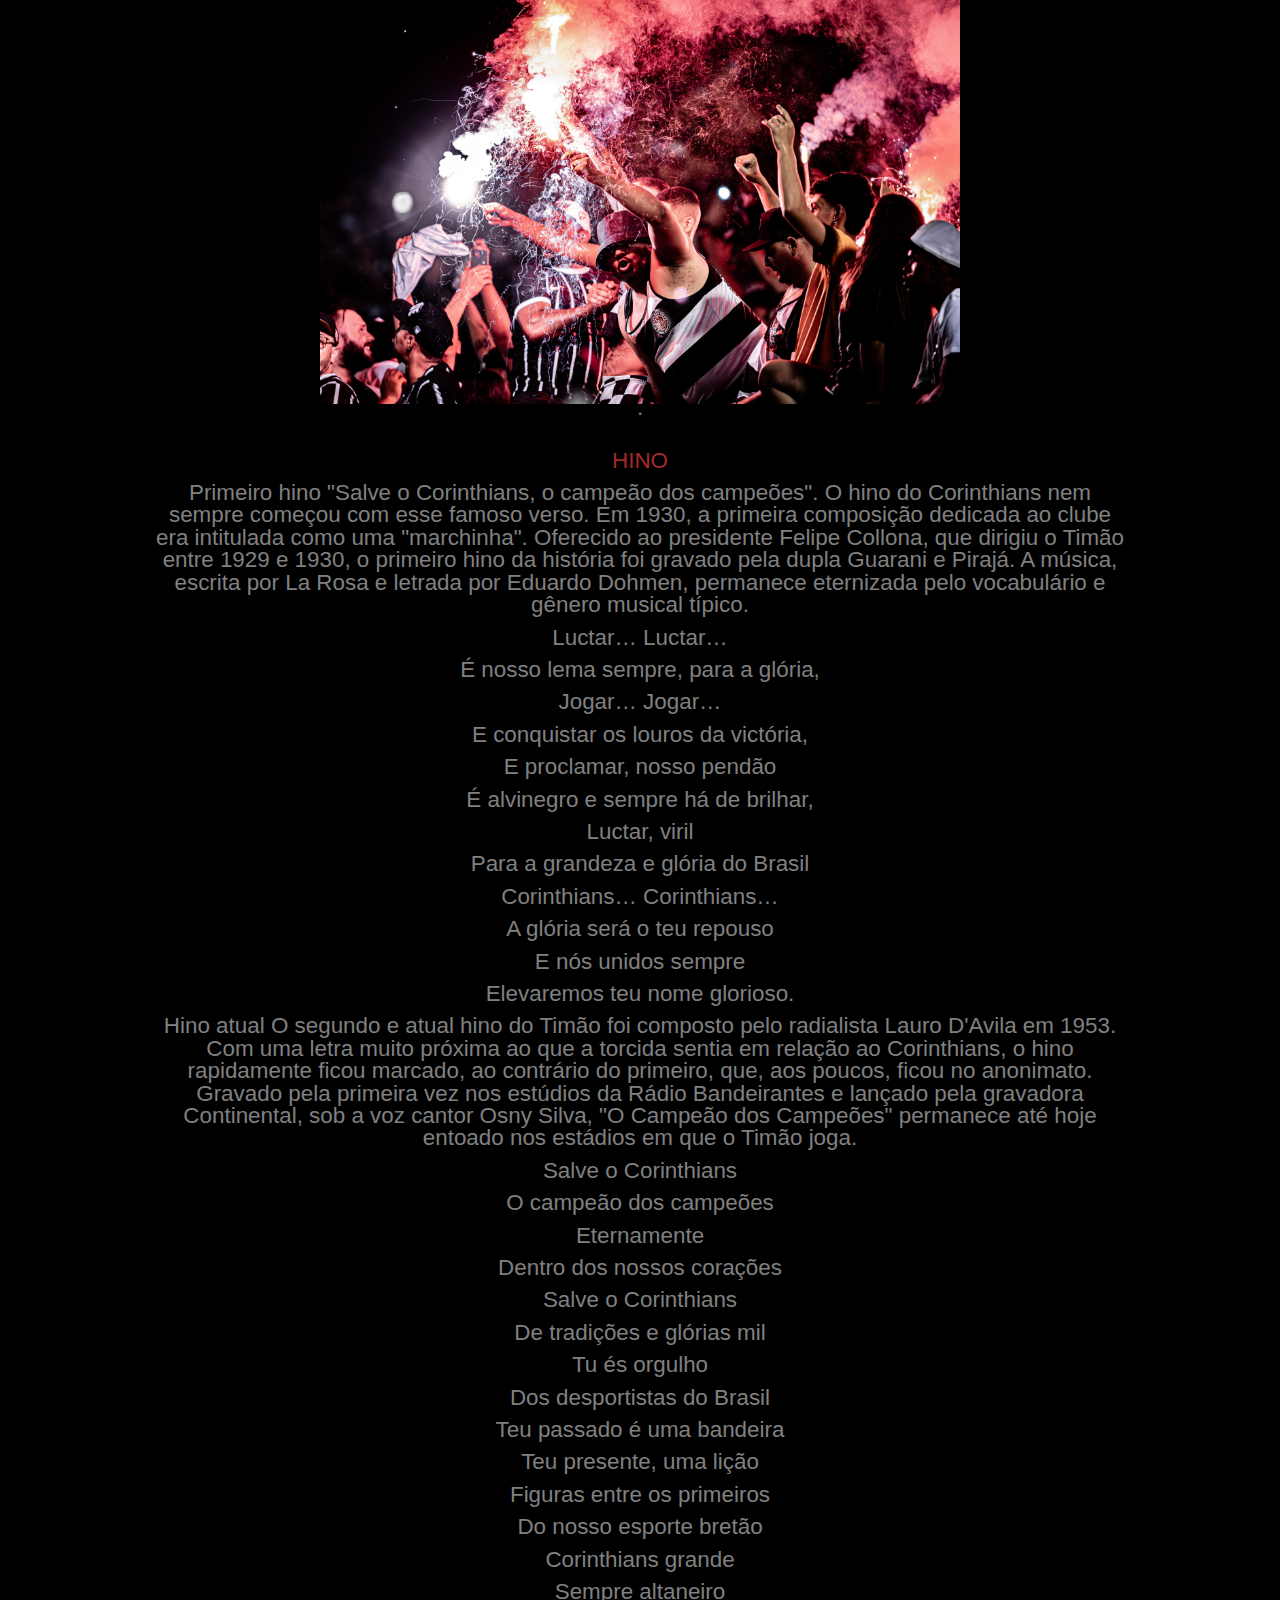
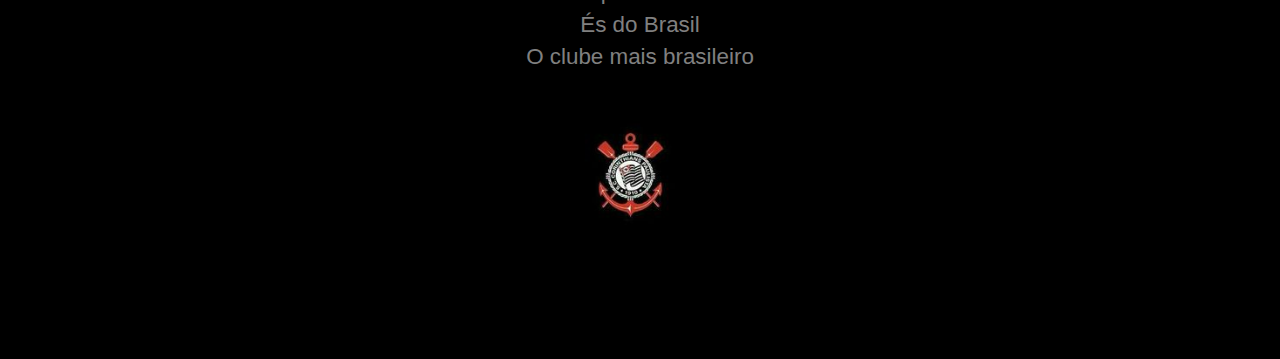
==== commit e4148517: "." ====
--- a/index.html
+++ b/index.html
@@ -18,7 +18,7 @@
 
             <nav id="menu">
                 <ul>
-                 <li><a href = "index.html">Inicio</a></li>
+                 <li><a href = "contato.html">Contato</a></li>
                  
                  <li><a href="#grandeza" onclick="document.getElementById('menu-toggle').click()">Grandeza</a></li>
                  <li><a href="#mascote" onclick="document.getElementById('menu-toggle').click()">Mascote</a></li>
--- a/css/estilo.css
+++ b/css/estilo.css
@@ -22,6 +22,9 @@
 html {
     scroll-behavior: smooth;
 }
+main{
+    margin-top: 10%;
+}
 div{
     position: sticky;
 }
@@ -66,7 +69,7 @@
     font-family: "Roboto", sans-serif;
     text-align: center;
     background-color: transparent;
-    margin-top: 10px;
+    margin-top: 30px;
     margin-left: 150px;
     margin-right: 150px;
 }  
@@ -275,4 +278,16 @@
 }
 ul{
     margin-top: 2%;
-}+}
+.forms{
+    margin-left: 40%;
+    color: brown;
+}
+form{
+    margin-left: 40%;
+    color: gray;
+    margin-top: 1%;
+}
+footer{
+    margin-top: 5%;
+}
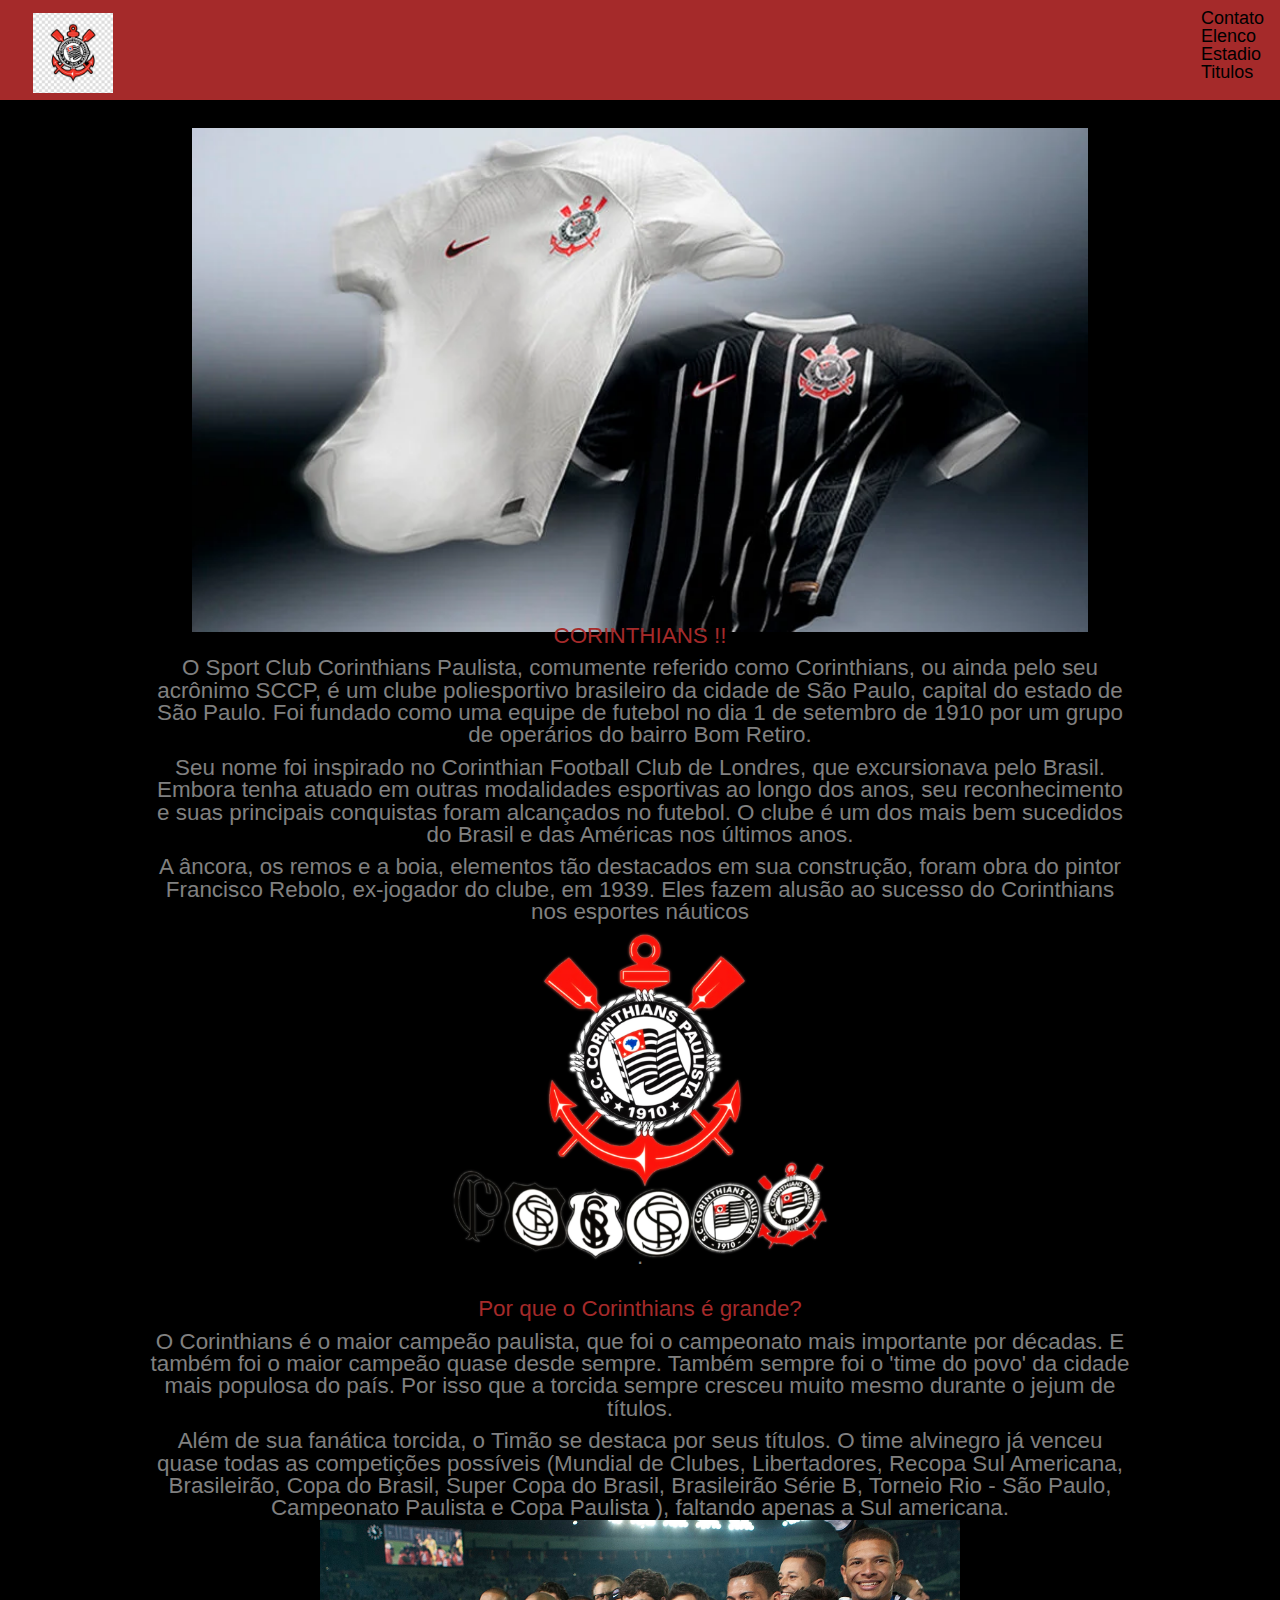
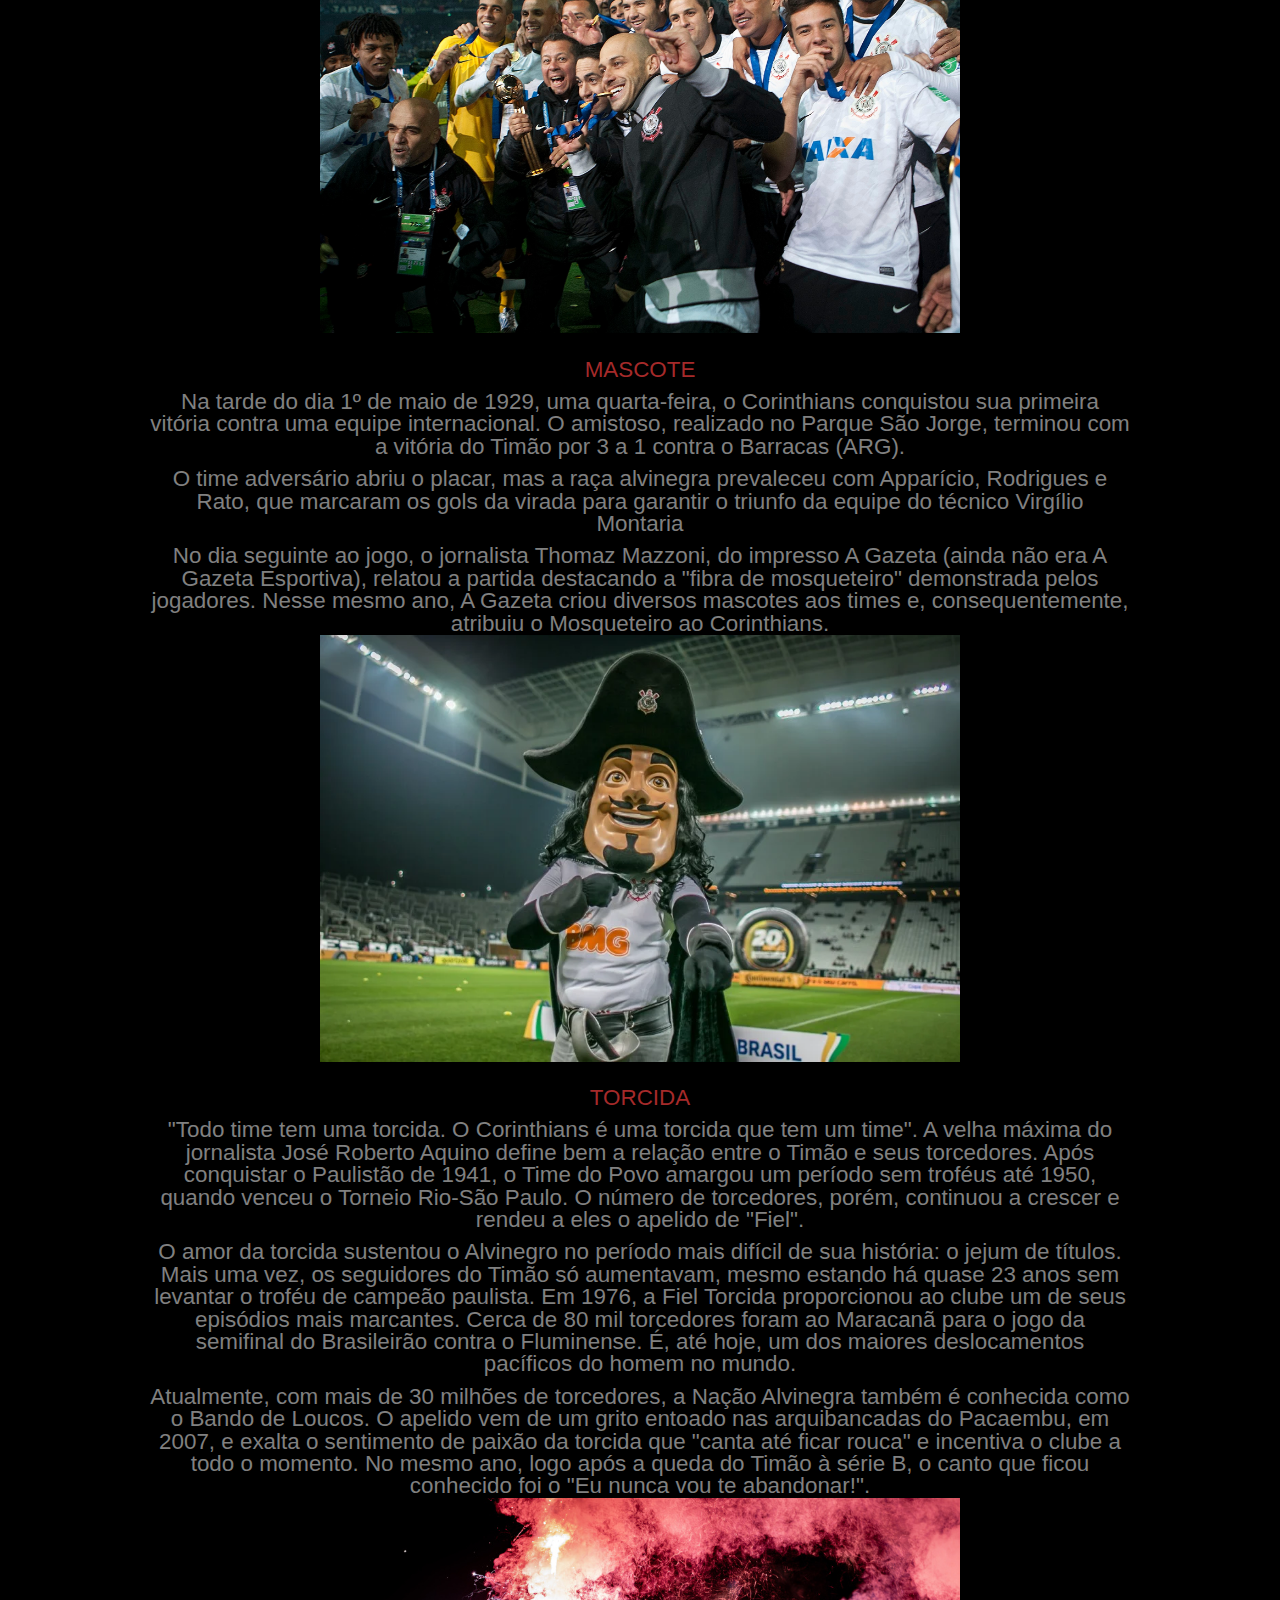
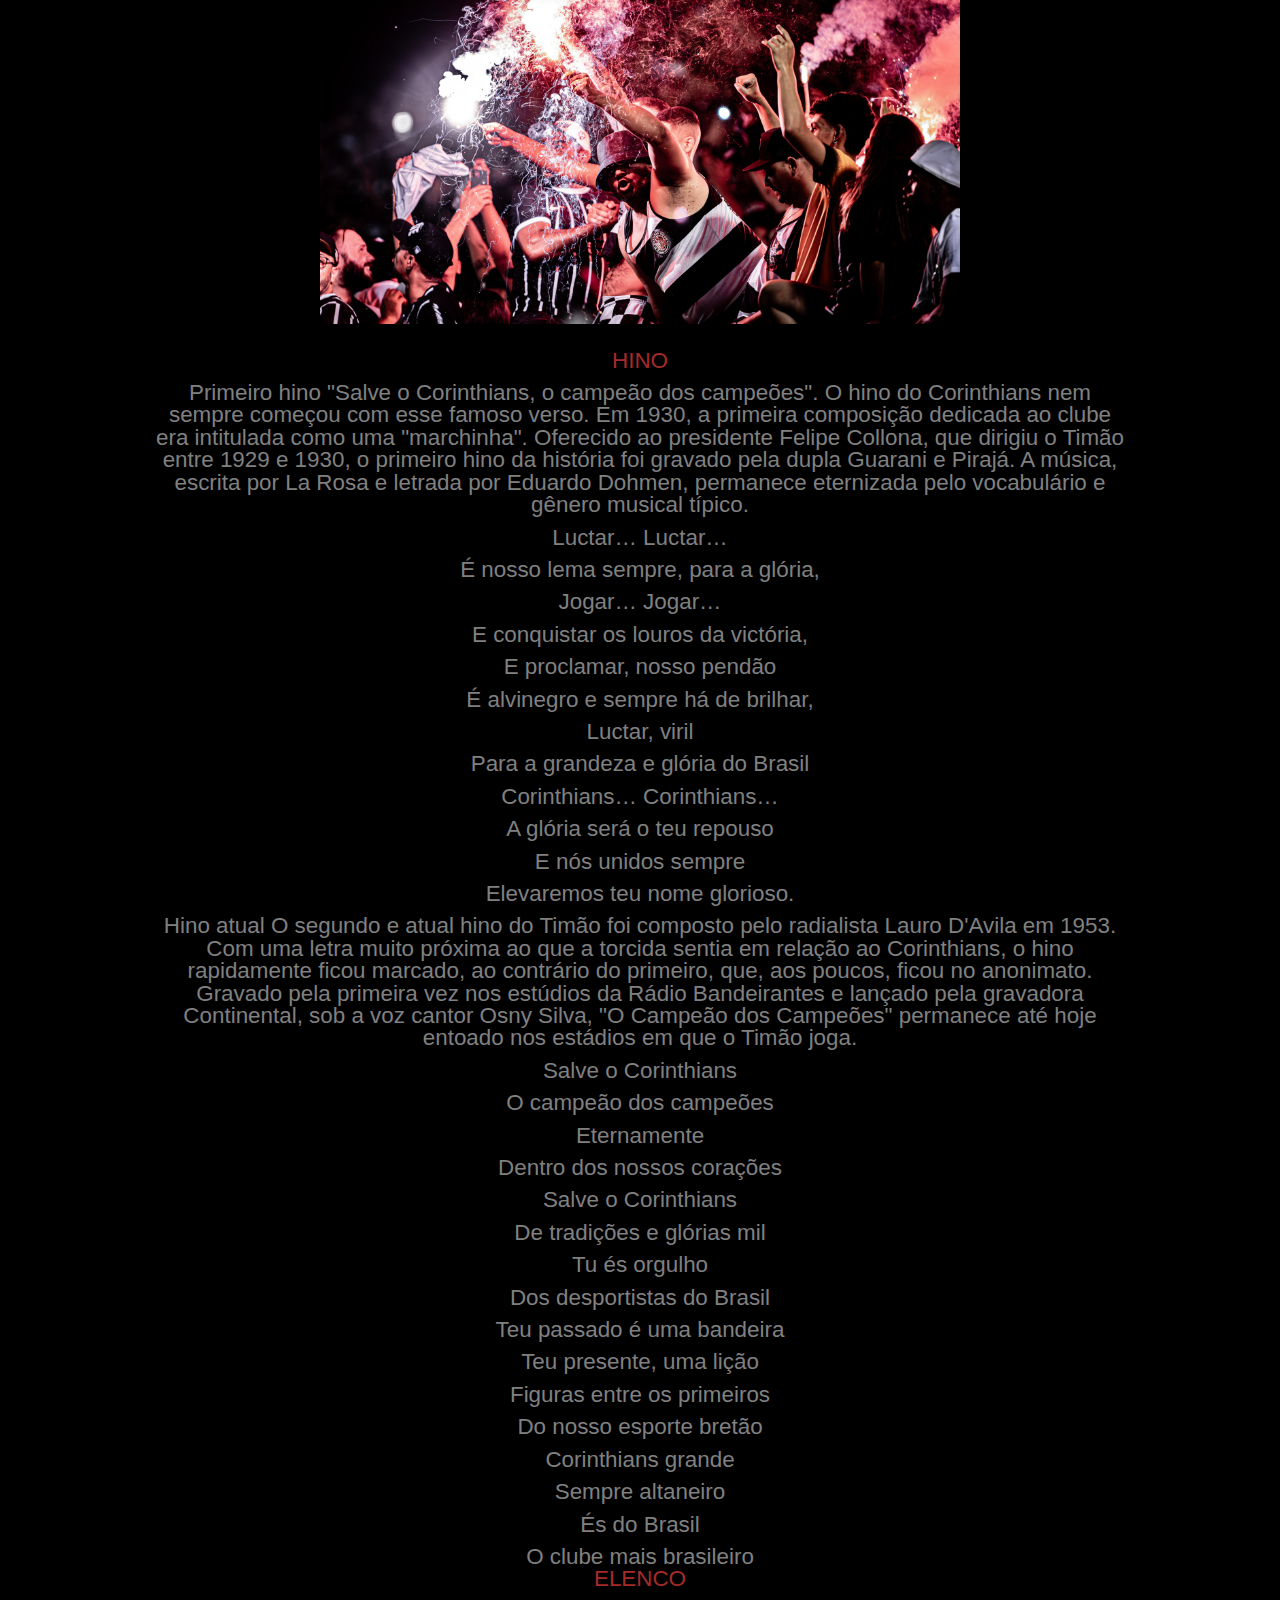
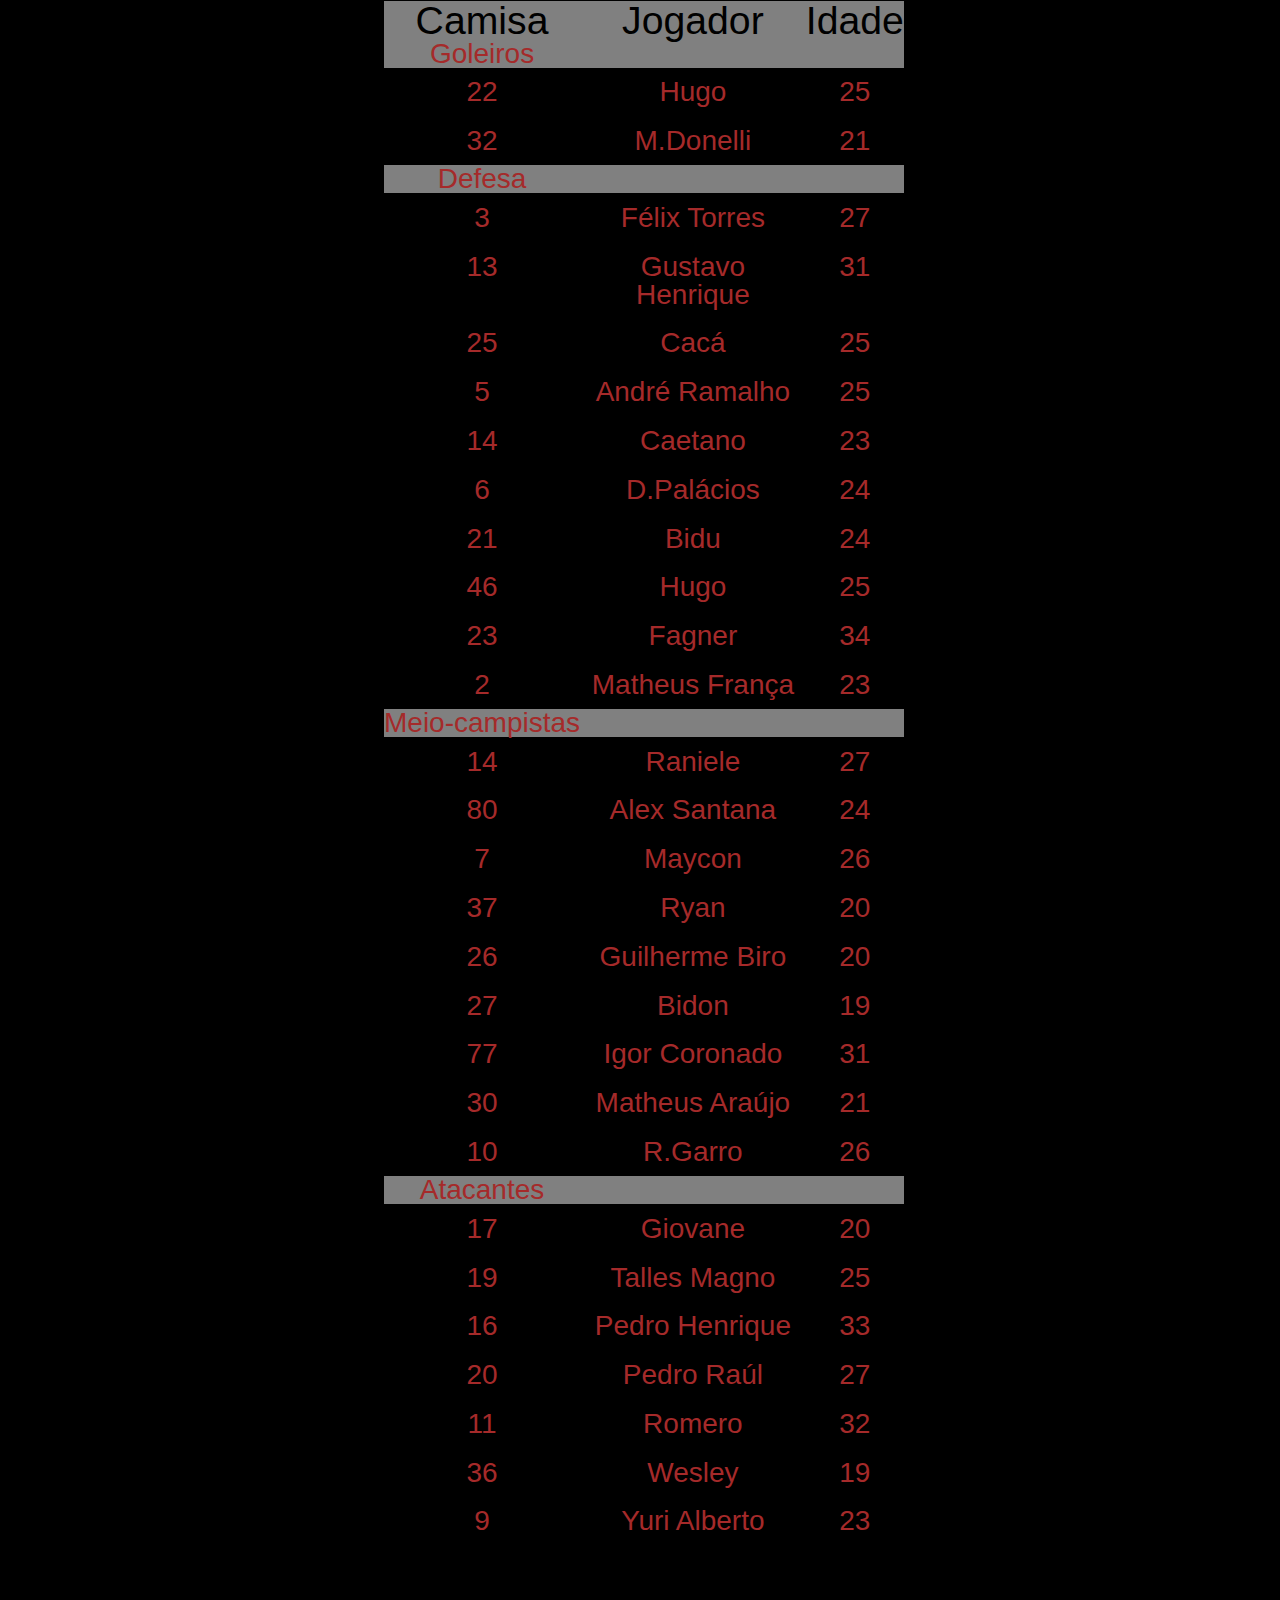
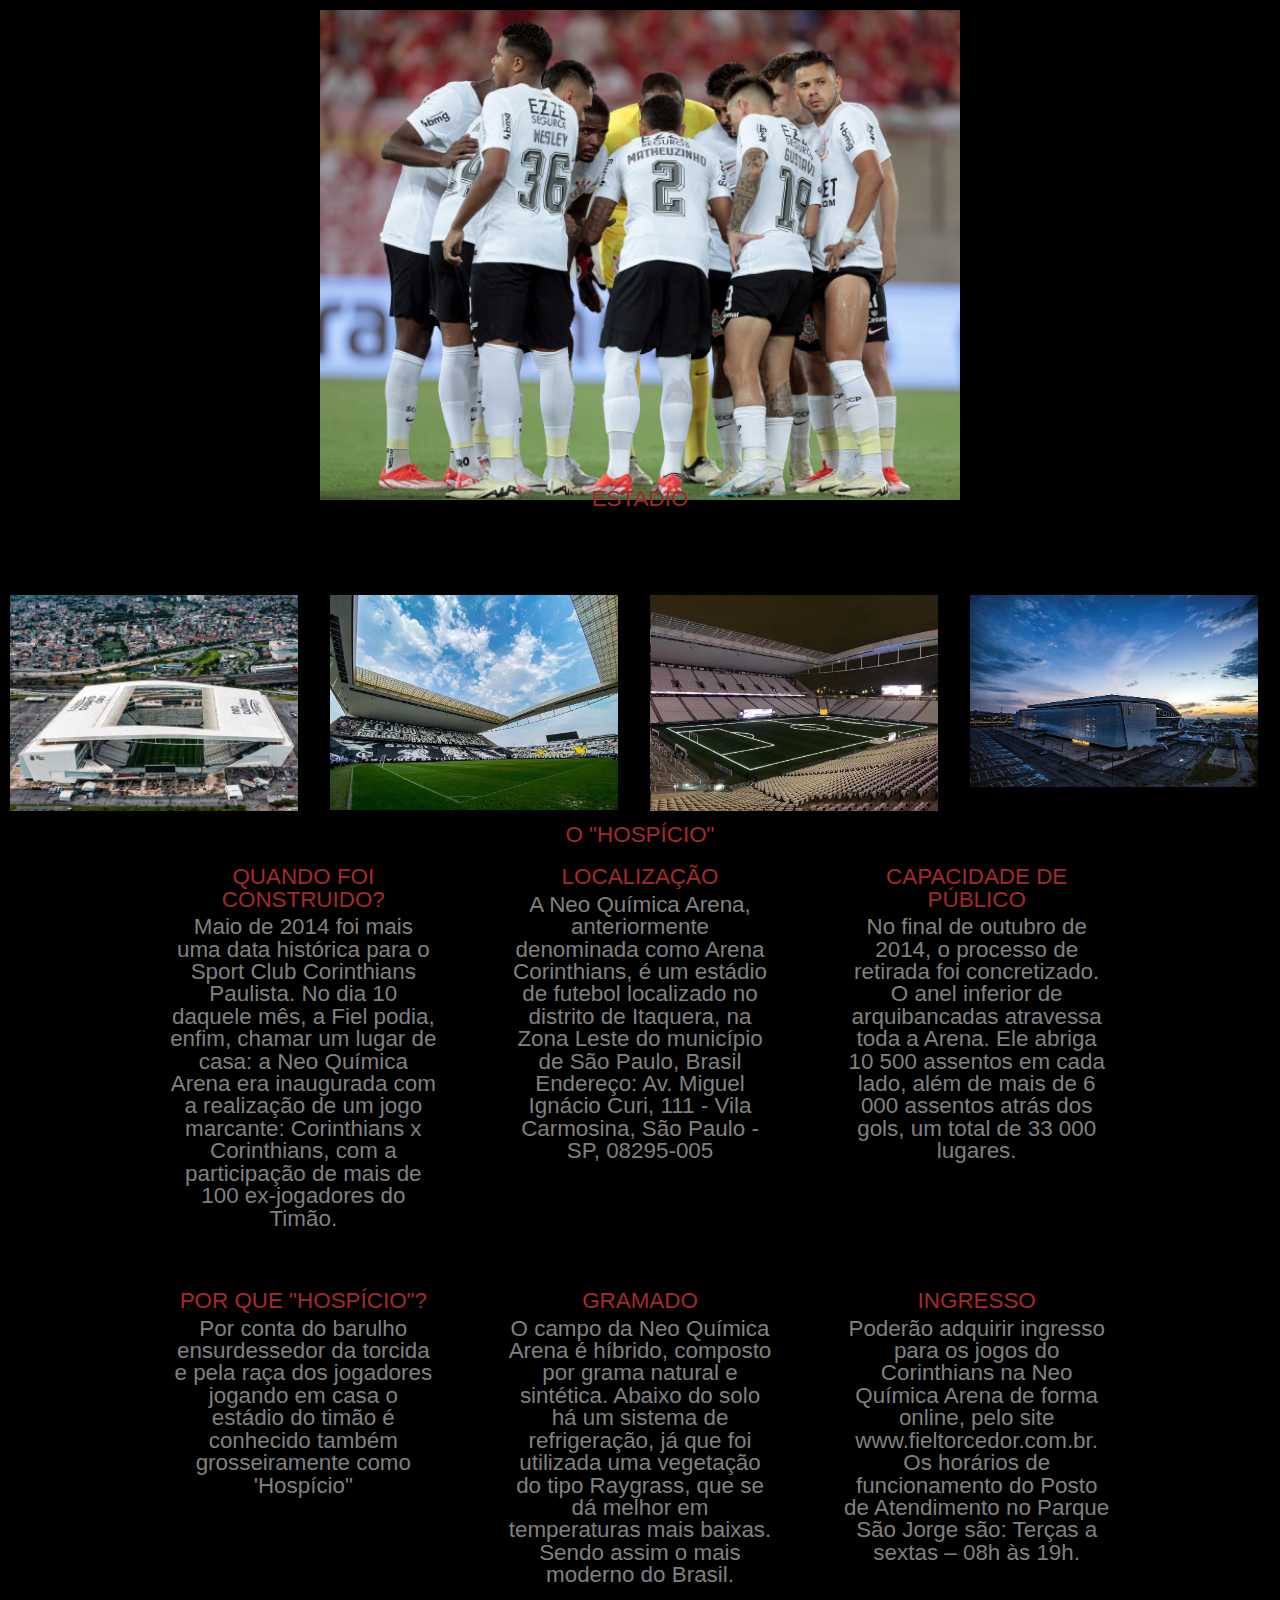
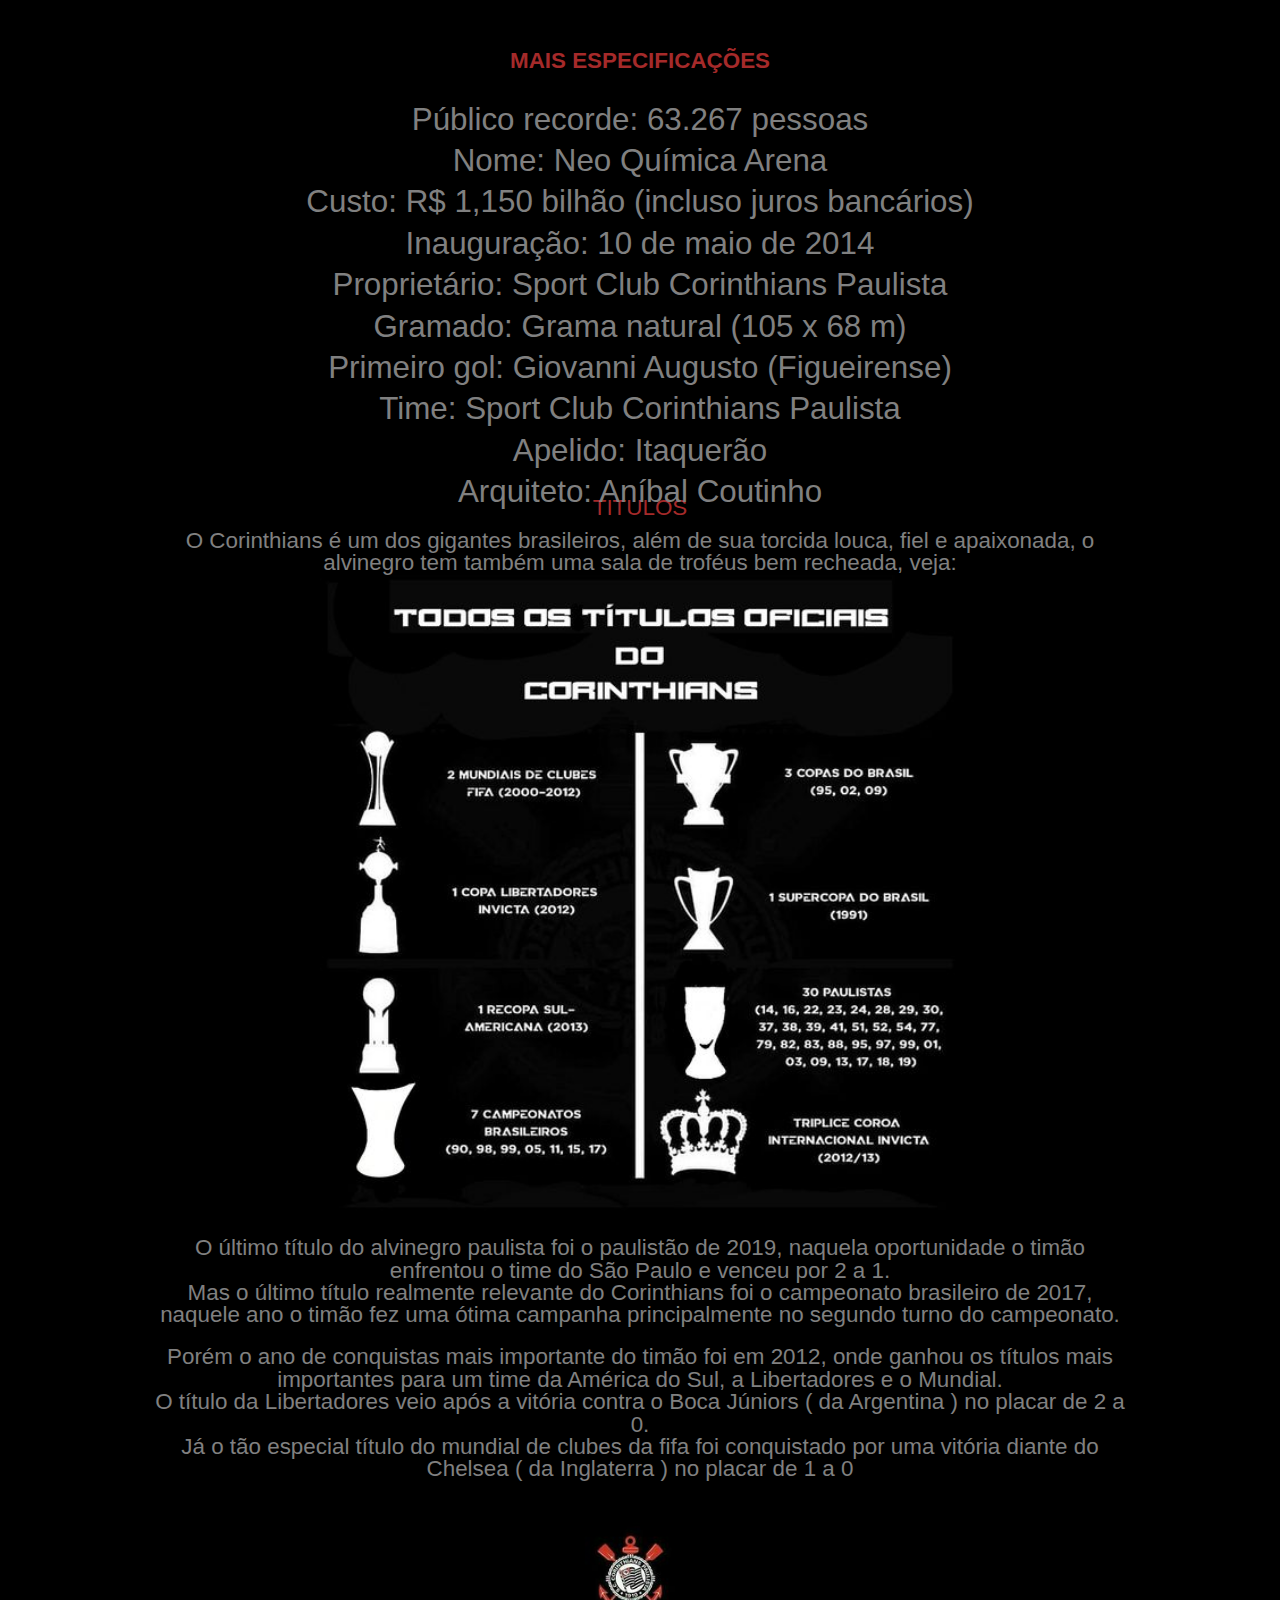
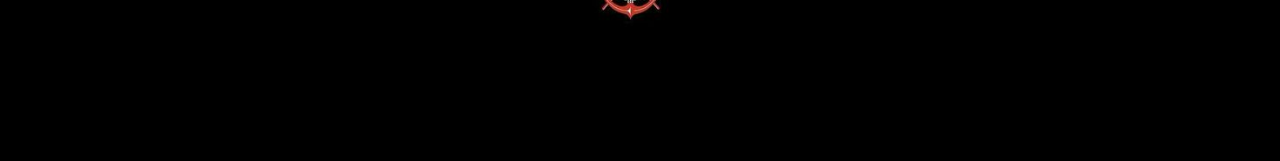
==== commit 05ee7de4: "." ====
--- a/index.html
+++ b/index.html
@@ -20,10 +20,9 @@
                 <ul>
                  <li><a href = "contato.html">Contato</a></li>
                  
-                 <li><a href="#grandeza" onclick="document.getElementById('menu-toggle').click()">Grandeza</a></li>
-                 <li><a href="#mascote" onclick="document.getElementById('menu-toggle').click()">Mascote</a></li>
-                 <li><a href="#torcida" onclick="document.getElementById('menu-toggle').click()">Torcida</a></li>
-                 <li><a href="#hino" onclick="document.getElementById('menu-toggle').click()">Hino</a></li>
+                 <li><a href="#Elenco" onclick="document.getElementById('menu-toggle').click()">Elenco</a></li>
+                 <li><a href="#Estadio" onclick="document.getElementById('menu-toggle').click()">Estadio</a></li>
+                 <li><a href="#hino" onclick="document.getElementById('menu-toggle').click()">Titulos</a></li>
                 </ul> 
             </nav>
 
@@ -53,7 +52,7 @@
          </div>
          </section>
         
-         <section id="grandeza">
+         <section>
             <p>.</p>
             <h1>Por que o Corinthians é grande?</h1>
             <div class = "textindex">
@@ -67,7 +66,7 @@
             </div>
          </section>
 
-         <section id="mascote">
+         <section>
             <p>.</p>
             <h1>MASCOTE</h1>
             <div class = "textindex">
@@ -84,7 +83,7 @@
         </div>
          </section>
 
-         <section id="torcida">
+         <section>
             <p>.</p>
            
             <h1>TORCIDA</h1>
@@ -103,7 +102,7 @@
         </div>
          </section>
 
-         <section id="hino">
+         <section>
             <p>.</p>
             <h1>HINO</h1>
             <div class = "textindex">
@@ -146,15 +145,331 @@
 <p>És do Brasil</p>
 <p>O clube mais brasileiro</p>
             </p>
-            <img class="rodape" src="img/Nova pasta/rodape.jpg">
+          
         </div>  
     </section>
-  
-
+    <section id="Elenco">
+                
+       <h1>ELENCO</h1>
+        <table>
+            <thead class = "info">
+                <tr>
+                    <th>Camisa</th>
+                    <th>Jogador</th>
+                    <th>Idade</th>
+                </tr>
+            </thead>
+            <thead>
+                <tr>
+                    <th>Goleiros</th>
+                    <th></th>
+                    <th></th>
+                </tr>
+            </thead>
+            <tbody>
+                
+                <tr>
+                    <td>22</td>
+                    <td>Hugo</td>
+                    <td>25</td>
+                </tr>
+                <tr>
+                    <td>32</td>
+                    <td>M.Donelli</td>
+                    <td>21</td>
+                </tr>
+                
+                
+            </tbody>
+            <thead>
+                <tr>
+                    <th>Defesa</th>
+                    <th></th>
+                    <th></th>
+                </tr>
+            </thead>
+            <tbody>
+                <tr>
+                    <td>3</td>
+                    <td>Félix Torres</td>
+                    <td>27</td>
+                </tr>
+                <tr>
+                    <td>13 </td>
+                    <td>Gustavo Henrique</td>
+                    <td>31</td>
+                </tr>
+                <tr>
+                    <td>25</td>
+                    <td>Cacá</td>
+                    <td>25</td>
+                </tr>
+                <tr>
+                    <td>5</td>
+                    <td>André Ramalho</td>
+                    <td>25</td>
+                </tr>
+                <tr>
+                    <td>14</td>
+                    <td>Caetano</td>
+                    <td>23</td>
+                </tr>
+                <tr>
+                    <td>6</td>
+                    <td>D.Palácios</td>
+                    <td>24</td>
+                </tr>
+                <tr>
+                    <td>21</td>
+                    <td>Bidu</td>
+                    <td>24</td>
+                
+                <tr>
+                    <td>46</td>
+                    <td>Hugo</td>
+                    <td>25</td>
+                </tr>
+                <tr>
+                    <td>23</td>
+                    <td>Fagner</td>
+                    <td>34</td>
+                </tr>
+                <tr>
+                    <td>2</td>
+                    <td>Matheus França</td>
+                    <td>23</td>
+                </tr>
+            </tbody>
+        
+            <thead>
+                <tr>
+                    <th>Meio-campistas</th>
+                    <th></th>
+                    <th></th>
+                </tr>
+            </thead>
+            <tbody>
+                <tr>
+                    <td>14</td>
+                    <td>Raniele</td>
+                    <td>27</td>
+                </tr>
+                <tr>
+                    <td>80</td>
+                    <td>Alex Santana</td>
+                    <td>24</td>
+                </tr>
+                <tr>
+                    <td>7</td>
+                    <td>Maycon</td>
+                    <td>26</td>
+                </tr>
+                <tr>
+                    <td>37</td>
+                    <td>Ryan</td> 
+                    <td>20</td>
+                </tr>
+                <tr>
+                    <td>26</td>
+                    <td>Guilherme Biro</td>
+                    <td>20</td>
+                </tr>
+                <tr>
+                    <td>27</td>
+                    <td>Bidon</td>
+                    <td>19</td>
+                </tr>
+                <tr>
+                    <td>77</td>
+                    <td>Igor Coronado</td>
+                    <td>31</td>
+                </tr>
+                <tr>
+                    <td>30</td>
+                    <td>Matheus Araújo</td>
+                    <td>21</td>
+                </tr>
+                <tr>
+                    <td>10</td>
+                    <td>R.Garro</td>
+                    <td>26</td>
+                </tr>
+                
+            </tbody>
+
+            <thead>
+                <tr>
+                    <th>Atacantes</th>
+                    <th></th>
+                    <th></th>
+                </tr>
+                <tr>
+                    <td>17</td>
+                    <td>Giovane</td>
+                    <td>20</td>
+                </tr>
+                <tr>
+                    <td>19</td>
+                    <td>Talles Magno</td>
+                    <td>25</td>
+                </tr>
+                <tr>
+                    <td>16</td>
+                    <td>Pedro Henrique</td>
+                    <td>33</td>
+                </tr>
+                <tr>
+                    <td>20</td>
+                    <td>Pedro Raúl</td>
+                    <td>27</td>
+                </tr>
+                <tr>
+                    <td>11</td>
+                    <td>Romero</td>
+                    <td>32 </td>
+                </tr>
+                <tr>
+                    <td>36</td>
+                    <td>Wesley</td>
+                    <td>19</td>
+                </tr>
+                <tr>
+                    <td>9</td>
+                    <td>Yuri Alberto</td>
+                    <td>23</td>
+                </tr>
+            </thead>
+        </table>
+ 
+        <img class="escalacaotimao" src="img/escalaçao.jpg">
+    </section>
+    
+    <section id="Estadio">
+
+        <h1 class="titleestadio">ESTADIO</h1>
+        <div class="linha"> 
+            <div class="col-3">
+                <img class="imggaleria" src="img/Nova pasta/estadio1.webp" alt="">
         </div>
+                
+        
+        <div class="col-3">
+            <div>
+              <img class="imggaleria" src="img/Nova pasta/estadio2.jpg" alt="">
+            </div>
+             </div>
+        
+        
+                <div class="col-3">
+                        <div>
+                            <img class="imggaleria" src="img/Nova pasta/estadio3.jpg" alt="">
+                        </div>
+                </div>
+        
+            <div class="col-3">
+                <div>
+                    <img class="imggaleria" src="img/Nova pasta/estadiore.jpg" alt="">
+                </div>
+            </div>   
+            <div class = "text">
+                <h2 >O "HOSPÍCIO"</h2>   
+                
+                <div class="cards"> 
+                    <div class="card">
+                        <h5 class="titulos" >QUANDO FOI CONSTRUIDO?</h5>
+                        <ul>
+                            <li>Maio de 2014 foi mais uma data histórica para o Sport Club Corinthians Paulista. No dia 10 daquele mês, a Fiel podia, enfim, chamar um lugar de casa: a Neo Química Arena era inaugurada com a realização de um jogo marcante: Corinthians x Corinthians, com a participação de mais de 100 ex-jogadores do Timão.</li>
+        
+                        </ul>
+                    </div>
+                    <div class="card">
+                        <h5 class="titulos" >LOCALIZAÇÃO</h5>
+                        <ul>
+                            <li>A Neo Química Arena, anteriormente denominada como Arena Corinthians, é um estádio de futebol localizado no distrito de Itaquera, na Zona Leste do município de São Paulo, Brasil</li>
+                            <li>Endereço: Av. Miguel Ignácio Curi, 111 - Vila Carmosina, São Paulo - SP, 08295-005</li>
+                        </ul>
+                    </div>
+                    <div class="card">    
+                        <h5 class="titulos" >CAPACIDADE DE PÚBLICO</h5>
+                        <ul>
+                            <li>No final de outubro de 2014, o processo de retirada foi concretizado. O anel inferior de arquibancadas atravessa toda a Arena. Ele abriga 10 500 assentos em cada lado, além de mais de 6 000 assentos atrás dos gols, um total de 33 000 lugares.</li>
+        
+                        </ul>
+                    </div>
+                    <div class="card"> 
+                        <h5 class="titulos">POR QUE "HOSPÍCIO"?</h5>
+                        <ul>
+                            <li>Por conta do barulho ensurdessedor da torcida e pela raça dos jogadores jogando em casa o estádio do timão é conhecido também grosseiramente como 'Hospício"</li>              
+                        </ul>
+                    </div>
+                    <div class="card"> 
+                        <h5 class="titulos">GRAMADO</h5>
+                        <ul>
+                            <li>O campo da Neo Química Arena é híbrido, composto por grama natural e sintética. Abaixo do solo há um sistema de refrigeração, já que foi utilizada uma vegetação do tipo Raygrass, que se dá melhor em temperaturas mais baixas.</li>
+                            <li>Sendo assim o mais moderno do Brasil.</li>             
+                        </ul>
+                    </div>
+                    <div class="card"> 
+                        <h5 class="titulos">INGRESSO</h5>
+                        <ul>
+                            <li>Poderão adquirir ingresso para os jogos do Corinthians na Neo Química Arena de forma online, pelo site www.fieltorcedor.com.br. Os horários de funcionamento do Posto de Atendimento no Parque São Jorge são: Terças a sextas – 08h às 19h.</li>               
+                        </ul>
+                    </div>
+                </div>
+                <h3 class="titulos">MAIS ESPECIFICAÇÕES</h3>
+                <p>Público recorde: 63.267 pessoas</p>
+                <p>Nome: Neo Química Arena</p> 
+                <p>Custo: R$ 1,150 bilhão (incluso juros bancários)</p>
+                <p>Inauguração: 10 de maio de 2014</p>
+                <p>Proprietário: Sport Club Corinthians Paulista</p>
+                <p>Gramado: Grama natural (105 x 68 m)</p>
+                <p>Primeiro gol: Giovanni Augusto (Figueirense)</p>
+                <p>Time: Sport Club Corinthians Paulista</p>
+                <p>Apelido: Itaquerão</p>
+                <p>Arquiteto: Aníbal Coutinho</p>
+               
+            </div> 
+    </section>
+<section id="Titulos">
+    <h1>TITULOS</h1>
+    <p>
+        O Corinthians é um dos gigantes brasileiros, além de sua torcida louca, fiel e apaixonada, o alvinegro tem também uma sala de troféus bem recheada, veja: 
+    </p>
+    <div class="titulos">
+        <img class="trofeus" src = "img/cdbcd6adb6b49b0c5710002c11159f91.jpg" >
+    </div>
+</section>
+
+    <div class="text">
+       
+     <ul>
+     <li>
+        O último título do alvinegro paulista foi o paulistão de 2019, naquela oportunidade o timão enfrentou o time do São Paulo e venceu por 2 a 1.
+     </li>
+     <li>
+        Mas o último título realmente relevante do Corinthians foi o campeonato brasileiro de 2017, naquele ano o timão fez uma ótima campanha principalmente no segundo turno do campeonato.
+     </li>
+     </ul>
+    </div>
+
+    <div class="text">    
+    <ul>
+        <li>
+            Porém o ano de conquistas mais importante do timão foi em 2012, onde ganhou os títulos mais importantes para um time da América do Sul, a Libertadores e o Mundial.
+        </li>
+        <li>
+            O título da Libertadores veio após a vitória contra o Boca Júniors ( da Argentina ) no placar de 2 a 0.
+        </li>
+        <li>
+            Já o tão especial título do mundial de clubes da fifa foi conquistado por uma vitória diante do Chelsea ( da Inglaterra ) no placar de 1 a 0
+        </li>
+    </ul>
+</div>
+</section>
+       
     </fundo>
     </main>
-
+    <img class="rodape" src="img/Nova pasta/rodape.jpg">
     <footer class="rodape">
         <p></p>
     </footer>
--- a/css/estilo.css
+++ b/css/estilo.css
@@ -32,7 +32,7 @@
     content: '';
     display: block;
     height: 60px; 
-    margin-top: -80px; 
+    margin-top: -100px; 
     visibility: hidden;
 }
 .img_logo{
@@ -47,6 +47,10 @@
     flex-flow: row wrap;
     margin-left: auto;
     margin-right: auto;
+    margin-top: 5%;
+}
+.titleestadio{
+    margin-top: 2%;
 }
 .logo{ 
     color:black;
@@ -139,6 +143,7 @@
     height: 50%;
     margin-left: 25%;
     margin-right: 15%; 
+    margin-top: 5%;
 }
 .jogadorestimao{
     width: 50%;
@@ -287,7 +292,13 @@
     margin-left: 40%;
     color: gray;
     margin-top: 1%;
+    font-size: 130%;
+}
+.contact{
+    text-align: center;
+    margin-left: 30%;
 }
 footer{
     margin-top: 5%;
 }
+
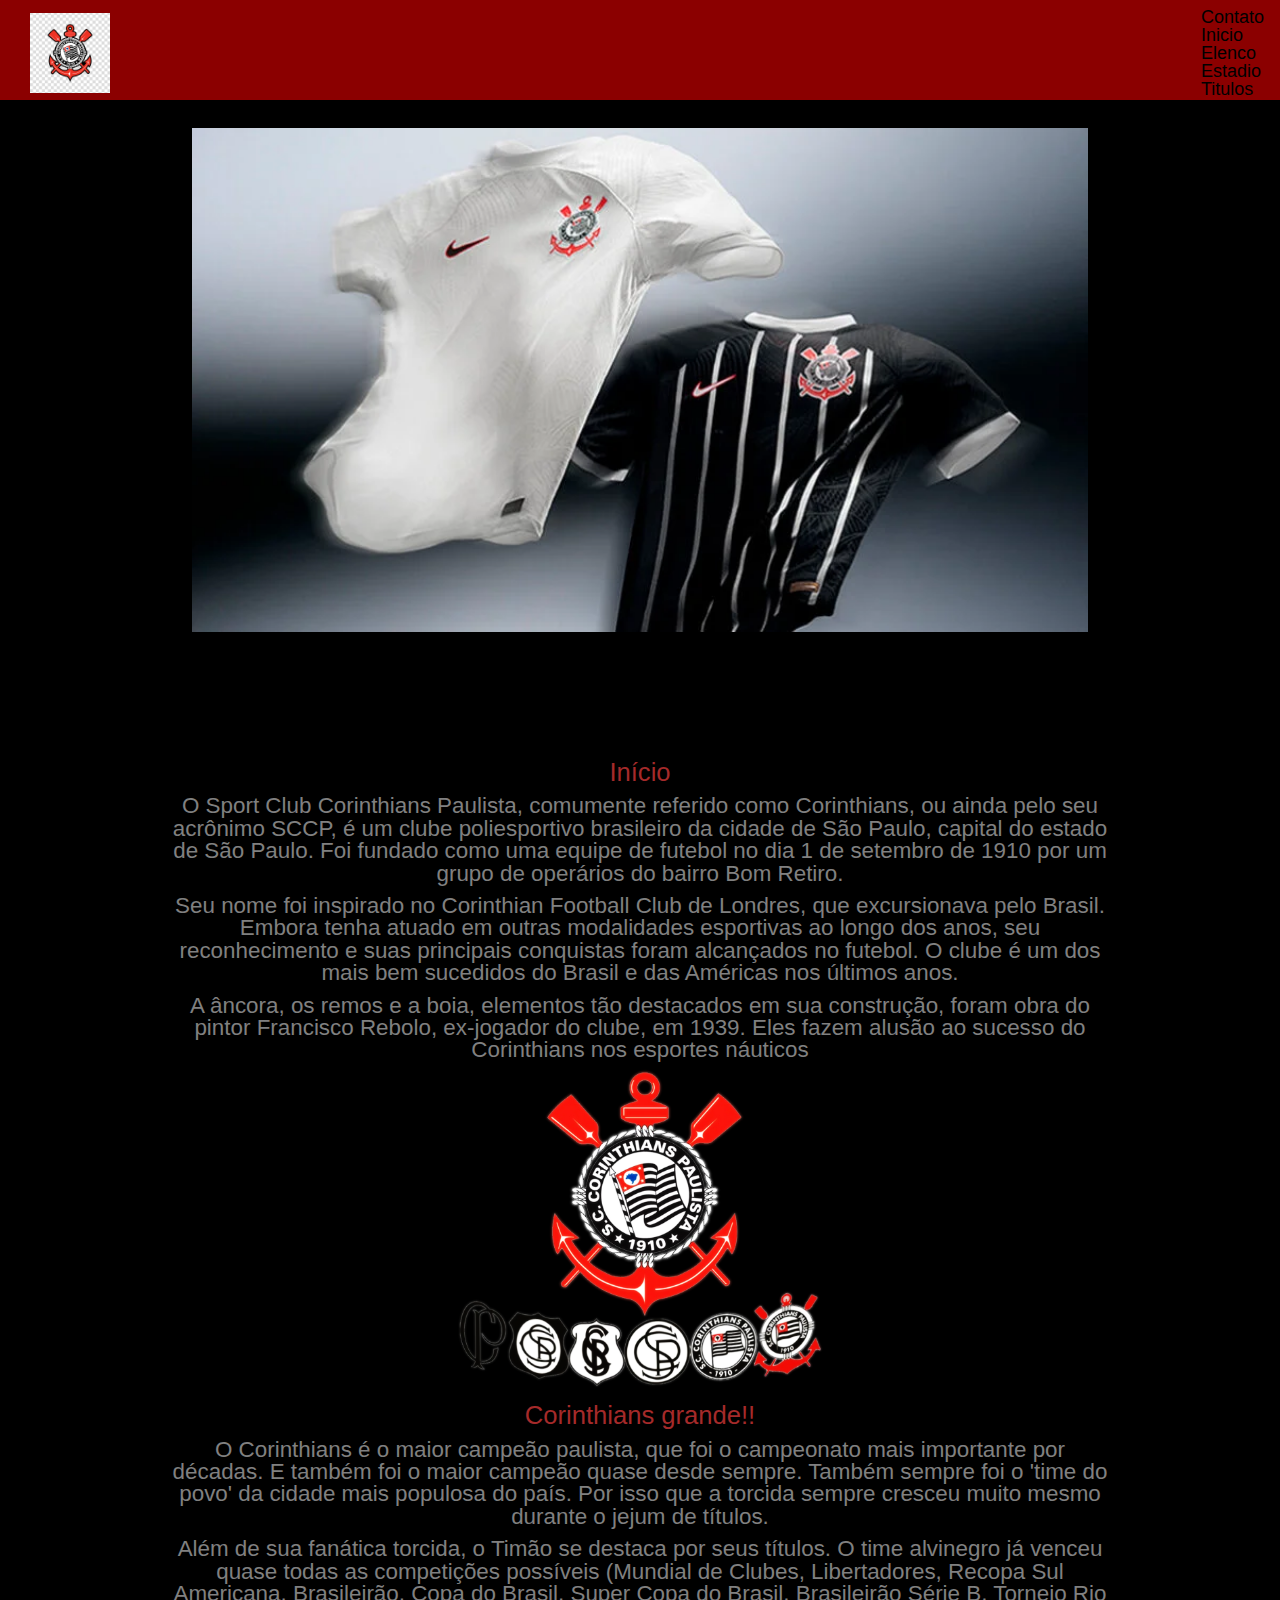
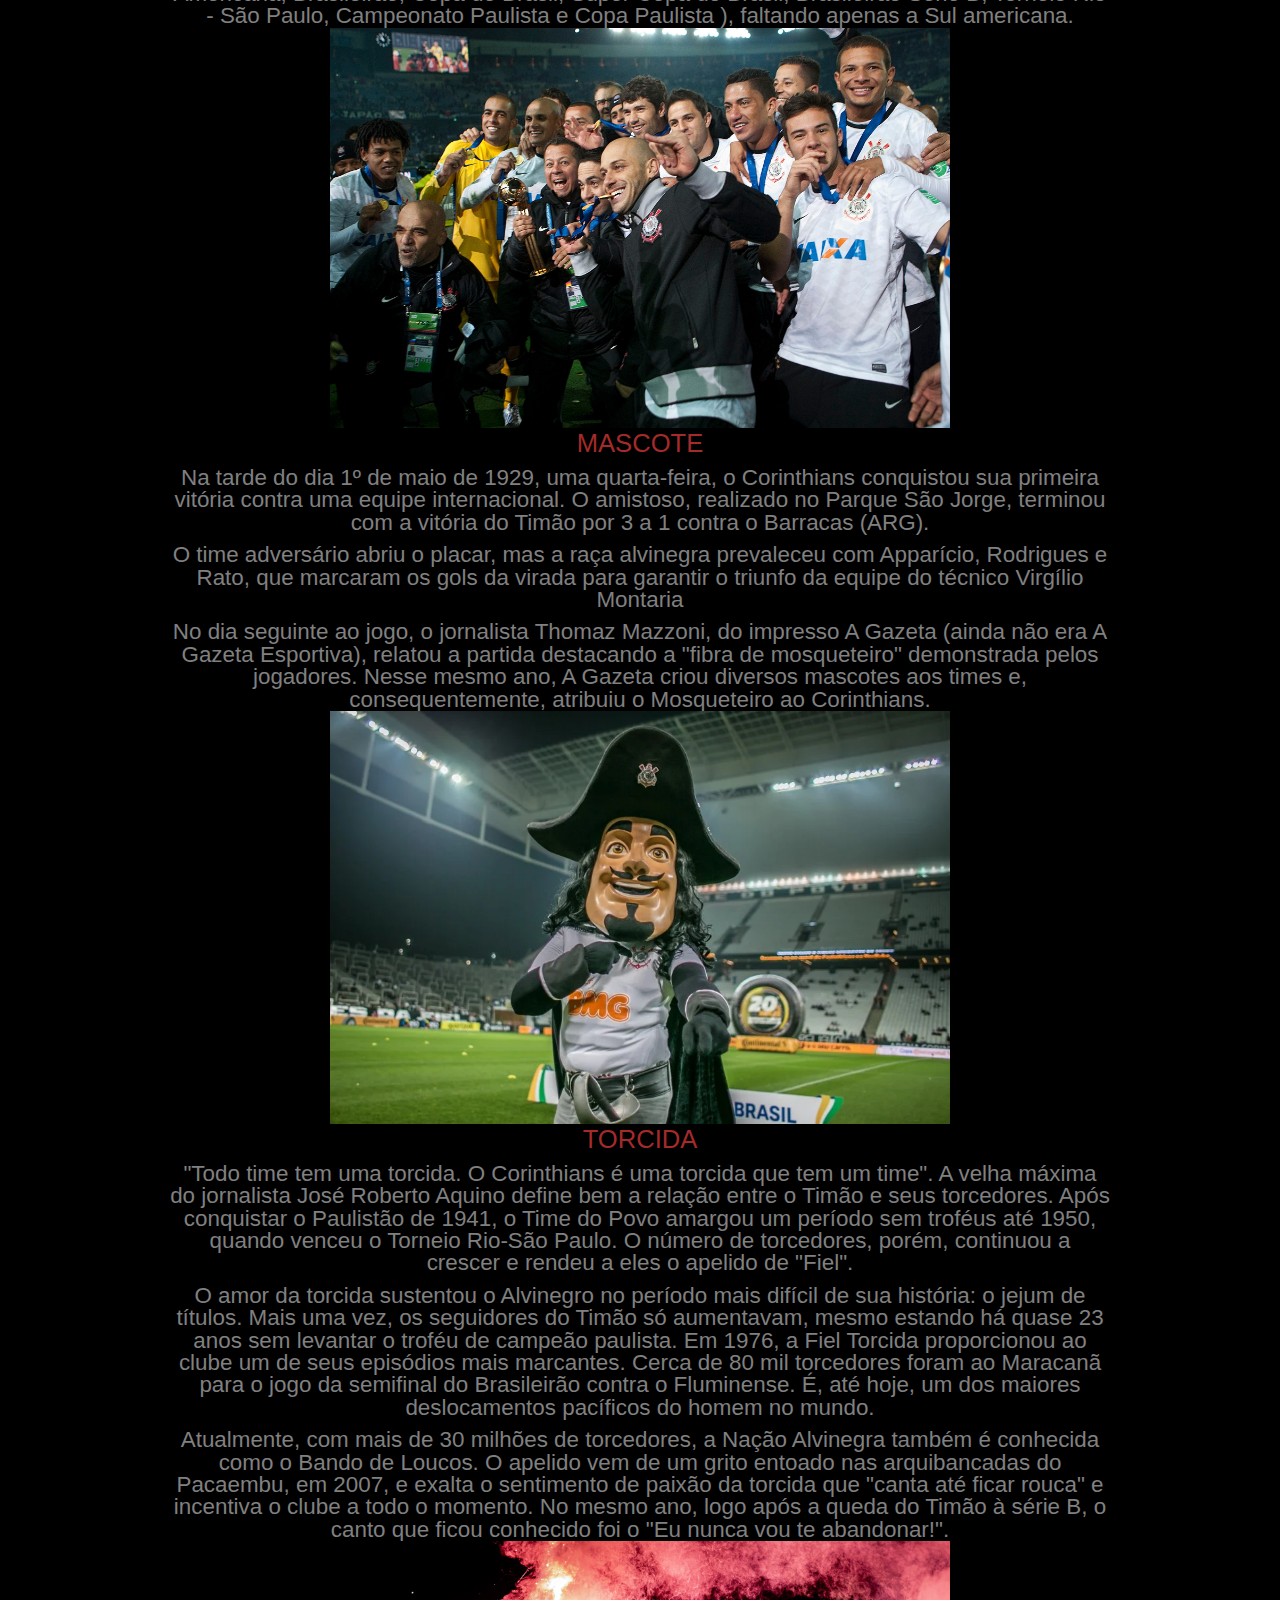
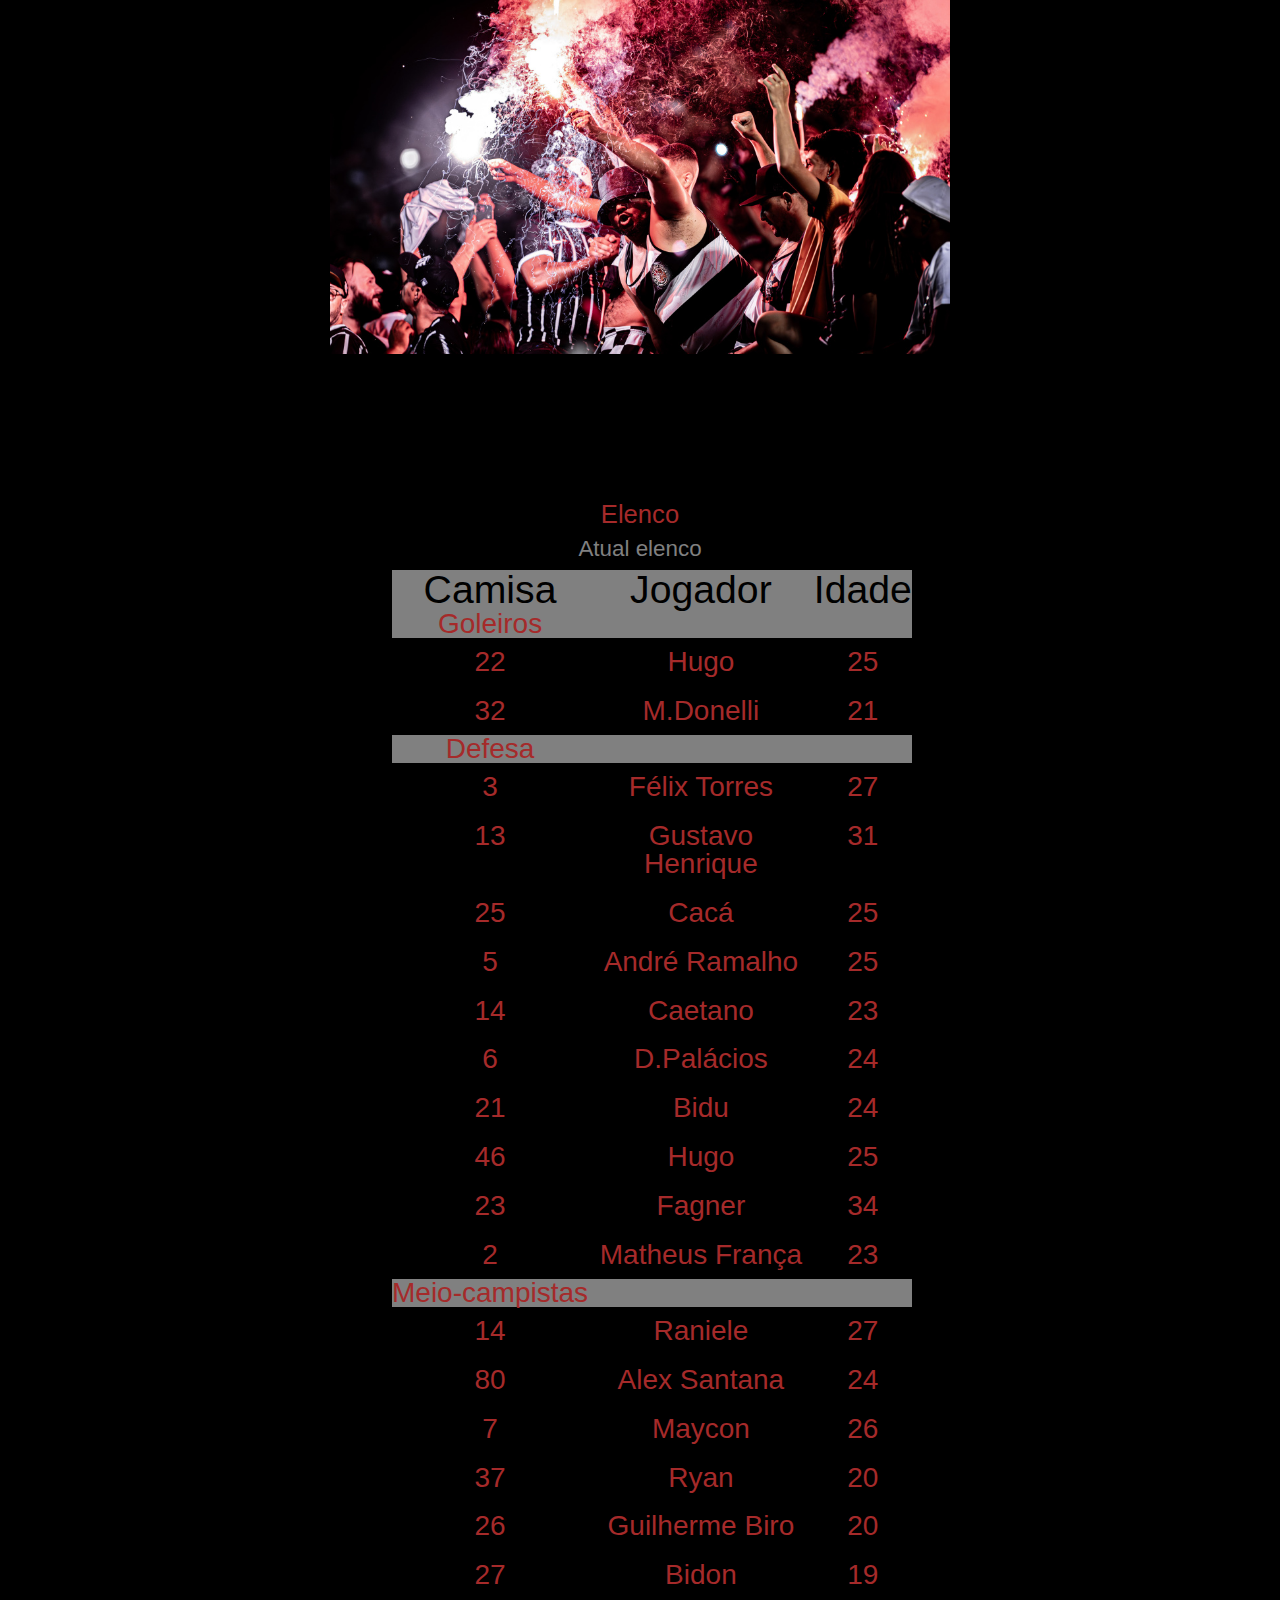
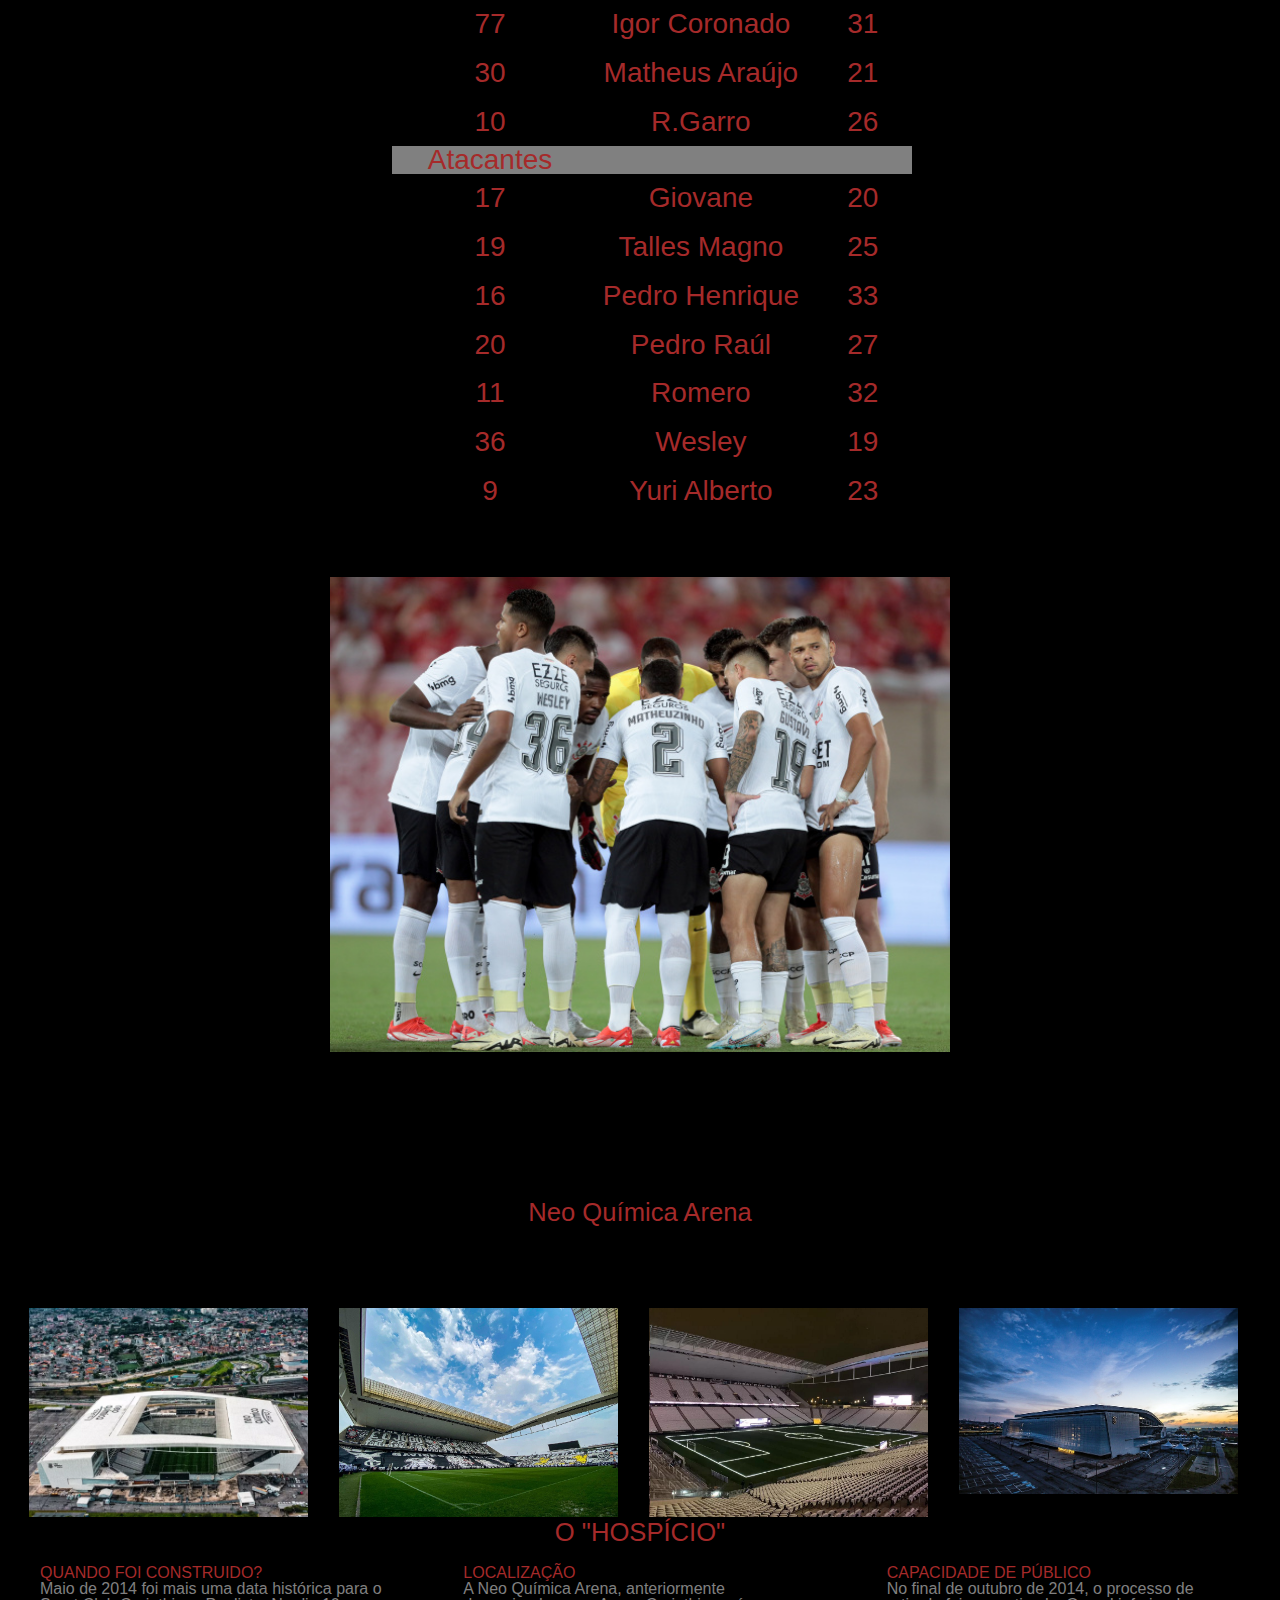
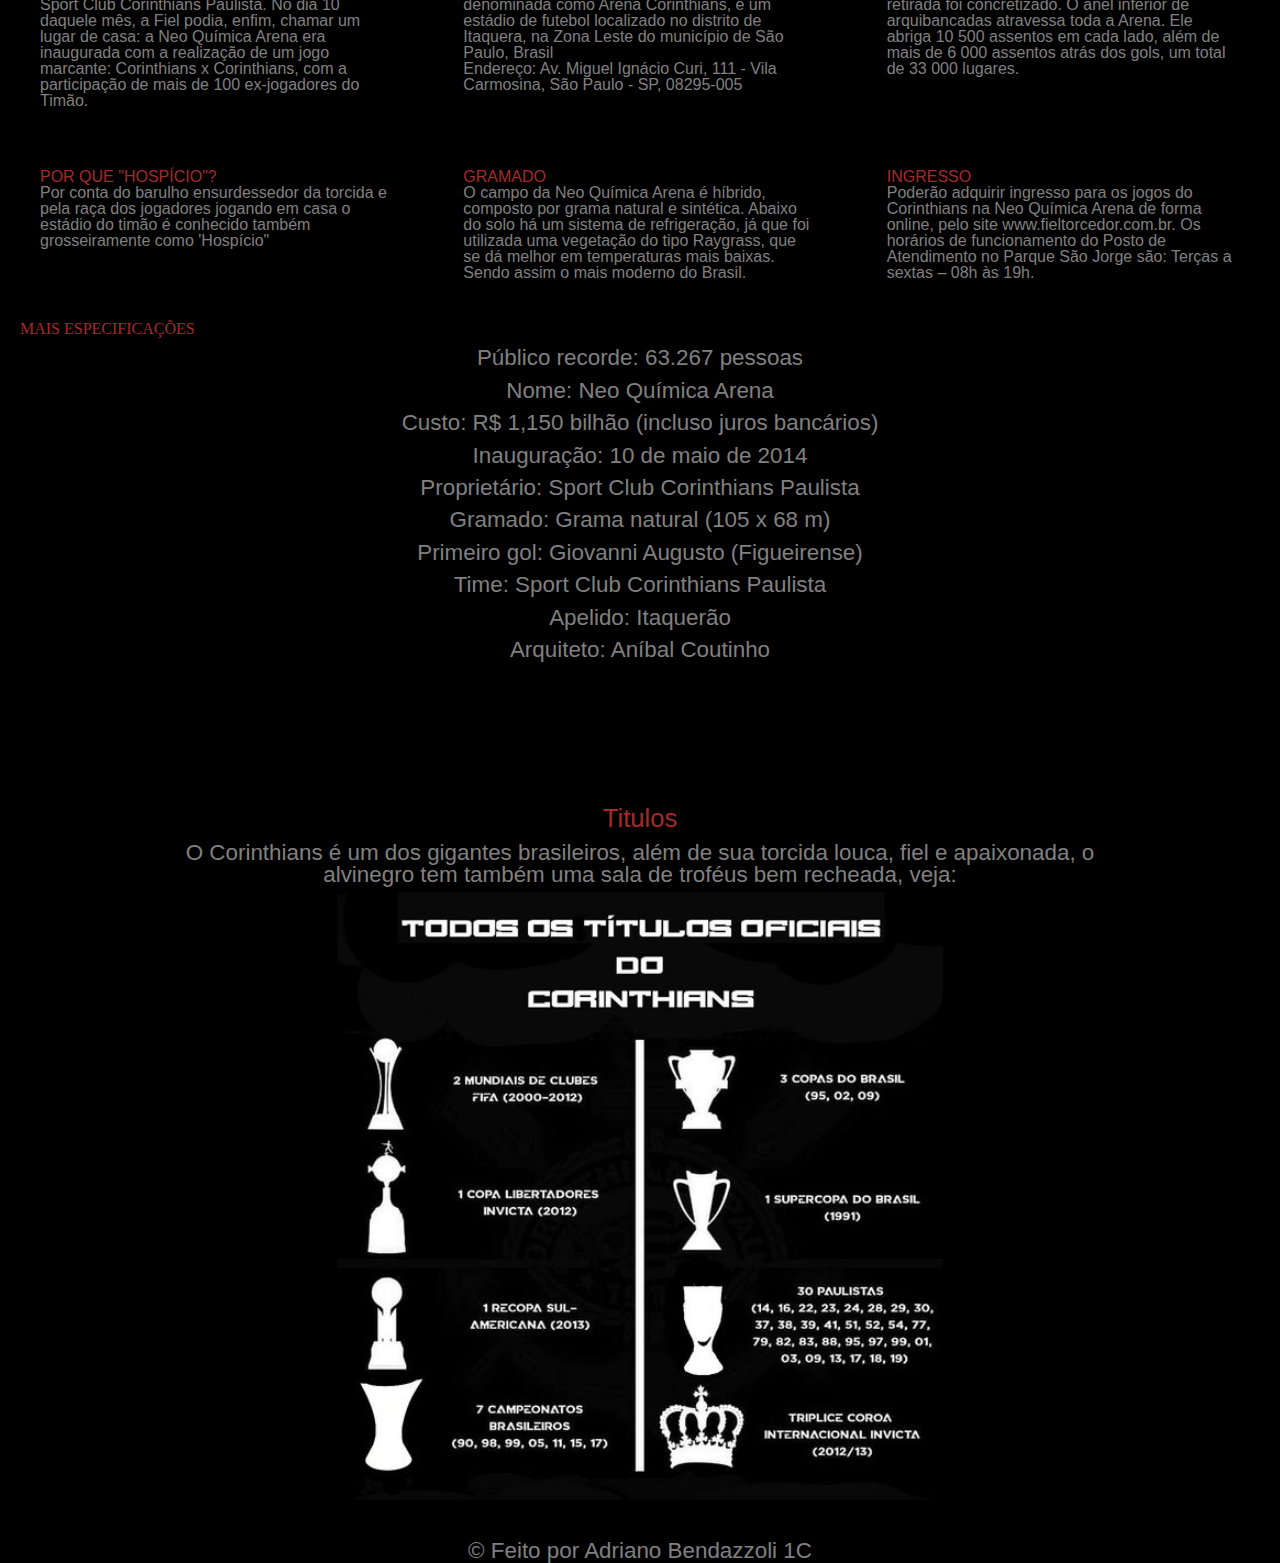
==== commit 606e9eed: "." ====
--- a/index.html
+++ b/index.html
@@ -7,55 +7,39 @@
     <link rel="stylesheet" href="css/reset.css">
     <link rel="stylesheet" href="css/estilo.css">
     <link rel="shortcut icon" href="img/logotipotimao.png">
-
 </head>
 <body>
-    
     <header>
         <img class="img_logo" src = "img/logotipotimao.png" > 
-
-        <div class="logo">
-
-            <nav id="menu">
-                <ul>
-                 <li><a href = "contato.html">Contato</a></li>
-                 
-                 <li><a href="#Elenco" onclick="document.getElementById('menu-toggle').click()">Elenco</a></li>
-                 <li><a href="#Estadio" onclick="document.getElementById('menu-toggle').click()">Estadio</a></li>
-                 <li><a href="#hino" onclick="document.getElementById('menu-toggle').click()">Titulos</a></li>
-                </ul> 
-            </nav>
-
-       </div> 
-      </header>
-      
+        <nav>
+            <ul>
+                <li><a href="contato.html">Contato</a></li>
+                <li><a href="#Inicio" onclick="document.getElementById('menu-toggle').click()">Inicio</a></li>
+                <li><a href="#Elenco" onclick="document.getElementById('menu-toggle').click()">Elenco</a></li>
+                <li><a href="#Estadio" onclick="document.getElementById('menu-toggle').click()">Estadio</a></li>
+                <li><a href="#Titulos" onclick="document.getElementById('menu-toggle').click()">Titulos</a></li>
+            </ul>
+        </nav>
+    </header>
     <main>
-    <fundo>
+        
         <img class = "banner" src="img/Nova pasta/banner.webp">
-        <section id="corinthians">
-        
-        <h1>CORINTHIANS !!</h1>
-         
-        <div class = "textindex">
-         <p>
-           O Sport Club Corinthians Paulista, comumente referido como Corinthians, ou ainda pelo seu acrônimo SCCP, é um clube poliesportivo brasileiro da cidade de São Paulo, capital do estado de São Paulo. Foi fundado como uma equipe de futebol no dia 1 de setembro de 1910 por um grupo de operários do bairro Bom Retiro.
-         </p>
-
-         <p>
-          Seu nome foi inspirado no Corinthian Football Club de Londres, que excursionava pelo Brasil. Embora tenha atuado em outras modalidades esportivas ao longo dos anos, seu reconhecimento e suas principais conquistas foram alcançados no futebol. O clube é um dos mais bem sucedidos do Brasil e das Américas nos últimos anos.
-         </p>
-
-         <p>
-           A âncora, os remos e a boia, elementos tão destacados em sua construção, foram obra do pintor Francisco Rebolo, ex-jogador do clube, em 1939. Eles fazem alusão ao sucesso do Corinthians nos esportes náuticos
-         </p>
-         <img class = "img1index" src="img/img1index.png">
-         </div>
-         </section>
-        
-         <section>
-            <p>.</p>
-            <h1>Por que o Corinthians é grande?</h1>
-            <div class = "textindex">
+        
+        
+        <section id="Inicio">
+            <h1>Início</h1>
+            <p>
+                O Sport Club Corinthians Paulista, comumente referido como Corinthians, ou ainda pelo seu acrônimo SCCP, é um clube poliesportivo brasileiro da cidade de São Paulo, capital do estado de São Paulo. Foi fundado como uma equipe de futebol no dia 1 de setembro de 1910 por um grupo de operários do bairro Bom Retiro.
+            </p>
+            <p>
+               Seu nome foi inspirado no Corinthian Football Club de Londres, que excursionava pelo Brasil. Embora tenha atuado em outras modalidades esportivas ao longo dos anos, seu reconhecimento e suas principais conquistas foram alcançados no futebol. O clube é um dos mais bem sucedidos do Brasil e das Américas nos últimos anos.
+            </p>
+            <p>
+                A âncora, os remos e a boia, elementos tão destacados em sua construção, foram obra do pintor Francisco Rebolo, ex-jogador do clube, em 1939. Eles fazem alusão ao sucesso do Corinthians nos esportes náuticos
+            </p>
+            <img class = "img1index" src="img/img1index.png">
+            
+            <h1>Corinthians grande!!</h1>
             <p>
                 O Corinthians é o maior campeão paulista, que foi o campeonato mais importante por décadas. E também foi o maior campeão quase desde sempre. Também sempre foi o 'time do povo' da cidade mais populosa do país. Por isso que a torcida sempre cresceu muito mesmo durante o jejum de títulos.
             </p>
@@ -63,13 +47,8 @@
                 Além de sua fanática torcida, o Timão se destaca por seus títulos. O time alvinegro já venceu quase todas as competições possíveis (Mundial de Clubes, Libertadores, Recopa Sul Americana, Brasileirão, Copa do Brasil, Super Copa do Brasil, Brasileirão Série B, Torneio Rio - São Paulo, Campeonato Paulista e Copa Paulista ), faltando apenas a Sul americana.
             </p>   
             <img class="mundial" src="img/Nova pasta/mundial.jpg"     >
-            </div>
-         </section>
 
-         <section>
-            <p>.</p>
             <h1>MASCOTE</h1>
-            <div class = "textindex">
             <p>
                 Na tarde do dia 1º de maio de 1929, uma quarta-feira, o Corinthians conquistou sua primeira vitória contra uma equipe internacional. O amistoso, realizado no Parque São Jorge, terminou com a vitória do Timão por 3 a 1 contra o Barracas (ARG).
             </p>
@@ -80,16 +59,9 @@
                 No dia seguinte ao jogo, o jornalista Thomaz Mazzoni, do impresso A Gazeta (ainda não era A Gazeta Esportiva), relatou a partida destacando a "fibra de mosqueteiro" demonstrada pelos jogadores. Nesse mesmo ano, A Gazeta criou diversos mascotes aos times e, consequentemente, atribuiu o Mosqueteiro ao Corinthians.
             </p>
             <img class="mosqueteiro" src="img/Nova pasta/mosqueteiro.webp">
-        </div>
-         </section>
 
-         <section>
-            <p>.</p>
-           
             <h1>TORCIDA</h1>
-            
-            <div class = "textindex">
-             <p>   
+            <p>   
                 "Todo time tem uma torcida. O Corinthians é uma torcida que tem um time". A velha máxima do jornalista José Roberto Aquino define bem a relação entre o Timão e seus torcedores. Após conquistar o Paulistão de 1941, o Time do Povo amargou um período sem troféus até 1950, quando venceu o Torneio Rio-São Paulo. O número de torcedores, porém, continuou a crescer e rendeu a eles o apelido de "Fiel".
             </p>
             <p>
@@ -99,58 +71,12 @@
                 Atualmente, com mais de 30 milhões de torcedores, a Nação Alvinegra também é conhecida como o Bando de Loucos. O apelido vem de um grito entoado nas arquibancadas do Pacaembu, em 2007, e exalta o sentimento de paixão da torcida que "canta até ficar rouca" e incentiva o clube a todo o momento. No mesmo ano, logo após a queda do Timão à série B, o canto que ficou conhecido foi o "Eu nunca vou te abandonar!".
             </p>
             <img class="torcida" src="img/Nova pasta/torcida.jpg" >
-        </div>
-         </section>
+        </section>
 
-         <section>
-            <p>.</p>
-            <h1>HINO</h1>
-            <div class = "textindex">
-            <p>
-                Primeiro hino
-"Salve o Corinthians, o campeão dos campeões". O hino do Corinthians nem sempre começou com esse famoso verso. Em 1930, a primeira composição dedicada ao clube era intitulada como uma "marchinha". Oferecido ao presidente Felipe Collona, que dirigiu o Timão entre 1929 e 1930, o primeiro hino da história foi gravado pela dupla Guarani e Pirajá. A música, escrita por La Rosa e letrada por Eduardo Dohmen, permanece eternizada pelo vocabulário e gênero musical típico.
-            </p>
 
-            <p>Luctar… Luctar…</p>
-<p>É nosso lema sempre, para a glória,</p>
-<p>Jogar… Jogar…</p>
-<p>E conquistar os louros da victória,</p>
-<p>E proclamar, nosso pendão</p>
-<p>É alvinegro e sempre há de brilhar,</p>
-<p>Luctar, viril</p>
-<p>Para a grandeza e glória do Brasil</p>
-<p>Corinthians… Corinthians…</p>
-<p>A glória será o teu repouso</p>
-<p>E nós unidos sempre</p>
-<p>Elevaremos teu nome glorioso.</p>
-            </p>
-            <p>
-                Hino atual
-O segundo e atual hino do Timão foi composto pelo radialista Lauro D'Avila em 1953. Com uma letra muito próxima ao que a torcida sentia em relação ao Corinthians, o hino rapidamente ficou marcado, ao contrário do primeiro, que, aos poucos, ficou no anonimato. Gravado pela primeira vez nos estúdios da Rádio Bandeirantes e lançado pela gravadora Continental, sob a voz cantor Osny Silva, "O Campeão dos Campeões" permanece até hoje entoado nos estádios em que o Timão joga.
-            </p>
-<p>Salve o Corinthians</p>
-<p>O campeão dos campeões</p>
-<p>Eternamente</p>
-<p>Dentro dos nossos corações</p>
-<p>Salve o Corinthians</p>
-<p>De tradições e glórias mil</p>
-<p>Tu és orgulho</p>
-<p>Dos desportistas do Brasil</p>
-<p>Teu passado é uma bandeira</p>
-<p>Teu presente, uma lição</p>
-<p>Figuras entre os primeiros</p>
-<p>Do nosso esporte bretão</p>
-<p>Corinthians grande</p>
-<p>Sempre altaneiro</p>
-<p>És do Brasil</p>
-<p>O clube mais brasileiro</p>
-            </p>
-          
-        </div>  
-    </section>
     <section id="Elenco">
-                
-       <h1>ELENCO</h1>
+        <h1 class="tituloelenco">Elenco</h1>
+        <p>Atual elenco</p>
         <table>
             <thead class = "info">
                 <tr>
@@ -167,7 +93,7 @@
                 </tr>
             </thead>
             <tbody>
-                
+                    
                 <tr>
                     <td>22</td>
                     <td>Hugo</td>
@@ -178,8 +104,7 @@
                     <td>M.Donelli</td>
                     <td>21</td>
                 </tr>
-                
-                
+                        
             </tbody>
             <thead>
                 <tr>
@@ -223,7 +148,7 @@
                     <td>21</td>
                     <td>Bidu</td>
                     <td>24</td>
-                
+                </tr>
                 <tr>
                     <td>46</td>
                     <td>Hugo</td>
@@ -240,241 +165,208 @@
                     <td>23</td>
                 </tr>
             </tbody>
-        
-            <thead>
-                <tr>
-                    <th>Meio-campistas</th>
-                    <th></th>
-                    <th></th>
-                </tr>
-            </thead>
-            <tbody>
-                <tr>
-                    <td>14</td>
-                    <td>Raniele</td>
-                    <td>27</td>
-                </tr>
-                <tr>
-                    <td>80</td>
-                    <td>Alex Santana</td>
-                    <td>24</td>
-                </tr>
-                <tr>
-                    <td>7</td>
-                    <td>Maycon</td>
-                    <td>26</td>
-                </tr>
-                <tr>
-                    <td>37</td>
-                    <td>Ryan</td> 
-                    <td>20</td>
-                </tr>
-                <tr>
-                    <td>26</td>
-                    <td>Guilherme Biro</td>
-                    <td>20</td>
-                </tr>
-                <tr>
-                    <td>27</td>
-                    <td>Bidon</td>
-                    <td>19</td>
-                </tr>
-                <tr>
-                    <td>77</td>
-                    <td>Igor Coronado</td>
-                    <td>31</td>
-                </tr>
-                <tr>
-                    <td>30</td>
-                    <td>Matheus Araújo</td>
-                    <td>21</td>
-                </tr>
-                <tr>
-                    <td>10</td>
-                    <td>R.Garro</td>
-                    <td>26</td>
-                </tr>
-                
-            </tbody>
-
-            <thead>
-                <tr>
-                    <th>Atacantes</th>
-                    <th></th>
-                    <th></th>
-                </tr>
-                <tr>
-                    <td>17</td>
-                    <td>Giovane</td>
-                    <td>20</td>
-                </tr>
-                <tr>
-                    <td>19</td>
-                    <td>Talles Magno</td>
-                    <td>25</td>
-                </tr>
-                <tr>
-                    <td>16</td>
-                    <td>Pedro Henrique</td>
-                    <td>33</td>
-                </tr>
-                <tr>
-                    <td>20</td>
-                    <td>Pedro Raúl</td>
-                    <td>27</td>
-                </tr>
-                <tr>
-                    <td>11</td>
-                    <td>Romero</td>
-                    <td>32 </td>
-                </tr>
-                <tr>
-                    <td>36</td>
-                    <td>Wesley</td>
-                    <td>19</td>
-                </tr>
-                <tr>
-                    <td>9</td>
-                    <td>Yuri Alberto</td>
-                    <td>23</td>
-                </tr>
-            </thead>
-        </table>
- 
-        <img class="escalacaotimao" src="img/escalaçao.jpg">
-    </section>
+            
+                <thead>
+                    <tr>
+                        <th>Meio-campistas</th>
+                        <th></th>
+                        <th></th>
+                    </tr>
+                </thead>
+                <tbody>
+                    <tr>
+                        <td>14</td>
+                        <td>Raniele</td>
+                        <td>27</td>
+                    </tr>
+                    <tr>
+                        <td>80</td>
+                        <td>Alex Santana</td>
+                        <td>24</td>
+                    </tr>
+                    <tr>
+                        <td>7</td>
+                        <td>Maycon</td>
+                        <td>26</td>
+                    </tr>
+                    <tr>
+                        <td>37</td>
+                        <td>Ryan</td> 
+                        <td>20</td>
+                    </tr>
+                    <tr>
+                        <td>26</td>
+                        <td>Guilherme Biro</td>
+                        <td>20</td>
+                    </tr>
+                    <tr>
+                        <td>27</td>
+                        <td>Bidon</td>
+                        <td>19</td>
+                    </tr>
+                    <tr>
+                        <td>77</td>
+                        <td>Igor Coronado</td>
+                        <td>31</td>
+                    </tr>
+                    <tr>
+                        <td>30</td>
+                        <td>Matheus Araújo</td>
+                        <td>21</td>
+                    </tr>
+                    <tr>
+                        <td>10</td>
+                        <td>R.Garro</td>
+                        <td>26</td>
+                    </tr>
+                    
+                </tbody>
     
+                <thead>
+                    <tr>
+                        <th>Atacantes</th>
+                        <th></th>
+                        <th></th>
+                    </tr>
+                    <tr>
+                        <td>17</td>
+                        <td>Giovane</td>
+                        <td>20</td>
+                    </tr>
+                    <tr>
+                        <td>19</td>
+                        <td>Talles Magno</td>
+                        <td>25</td>
+                    </tr>
+                    <tr>
+                        <td>16</td>
+                        <td>Pedro Henrique</td>
+                        <td>33</td>
+                    </tr>
+                    <tr>
+                        <td>20</td>
+                        <td>Pedro Raúl</td>
+                        <td>27</td>
+                    </tr>
+                    <tr>
+                        <td>11</td>
+                        <td>Romero</td>
+                        <td>32 </td>
+                    </tr>
+                    <tr>
+                        <td>36</td>
+                        <td>Wesley</td>
+                        <td>19</td>
+                    </tr>
+                    <tr>
+                        <td>9</td>
+                        <td>Yuri Alberto</td>
+                        <td>23</td>
+                    </tr>
+                </thead>
+            </table>
+            <img class="escalacaotimao" src="img/escalaçao.jpg">
+        </section>
+        
+        
     <section id="Estadio">
-
-        <h1 class="titleestadio">ESTADIO</h1>
-        <div class="linha"> 
-            <div class="col-3">
-                <img class="imggaleria" src="img/Nova pasta/estadio1.webp" alt="">
-        </div>
-                
-        
-        <div class="col-3">
-            <div>
-              <img class="imggaleria" src="img/Nova pasta/estadio2.jpg" alt="">
+            <h1>Neo Química Arena</h1>
+            
+            <div class="linha"> 
+                <div class="col-3">
+                    <img class="imggaleria" src="img/Nova pasta/estadio1.webp" alt="">
             </div>
-             </div>
-        
-        
-                <div class="col-3">
-                        <div>
-                            <img class="imggaleria" src="img/Nova pasta/estadio3.jpg" alt="">
-                        </div>
-                </div>
-        
+                    
+            
             <div class="col-3">
                 <div>
-                    <img class="imggaleria" src="img/Nova pasta/estadiore.jpg" alt="">
+                  <img class="imggaleria" src="img/Nova pasta/estadio2.jpg" alt="">
                 </div>
-            </div>   
-            <div class = "text">
-                <h2 >O "HOSPÍCIO"</h2>   
-                
-                <div class="cards"> 
-                    <div class="card">
-                        <h5 class="titulos" >QUANDO FOI CONSTRUIDO?</h5>
-                        <ul>
-                            <li>Maio de 2014 foi mais uma data histórica para o Sport Club Corinthians Paulista. No dia 10 daquele mês, a Fiel podia, enfim, chamar um lugar de casa: a Neo Química Arena era inaugurada com a realização de um jogo marcante: Corinthians x Corinthians, com a participação de mais de 100 ex-jogadores do Timão.</li>
-        
-                        </ul>
+                 </div>
+            
+            
+                    <div class="col-3">
+                            <div>
+                                <img class="imggaleria" src="img/Nova pasta/estadio3.jpg" alt="">
+                            </div>
                     </div>
-                    <div class="card">
-                        <h5 class="titulos" >LOCALIZAÇÃO</h5>
-                        <ul>
-                            <li>A Neo Química Arena, anteriormente denominada como Arena Corinthians, é um estádio de futebol localizado no distrito de Itaquera, na Zona Leste do município de São Paulo, Brasil</li>
-                            <li>Endereço: Av. Miguel Ignácio Curi, 111 - Vila Carmosina, São Paulo - SP, 08295-005</li>
-                        </ul>
+            
+                <div class="col-3">
+                    <div>
+                        <img class="imggaleria" src="img/Nova pasta/estadiore.jpg" alt="">
                     </div>
-                    <div class="card">    
-                        <h5 class="titulos" >CAPACIDADE DE PÚBLICO</h5>
-                        <ul>
-                            <li>No final de outubro de 2014, o processo de retirada foi concretizado. O anel inferior de arquibancadas atravessa toda a Arena. Ele abriga 10 500 assentos em cada lado, além de mais de 6 000 assentos atrás dos gols, um total de 33 000 lugares.</li>
-        
-                        </ul>
+                </div>   
+                <div class = "text">
+                    <h1>O "HOSPÍCIO"</h1>   
+                    
+                    <div class="cards"> 
+                        <div class="card">
+                            <h5 class="titulos" >QUANDO FOI CONSTRUIDO?</h5>
+                            <ul>
+                                <li>Maio de 2014 foi mais uma data histórica para o Sport Club Corinthians Paulista. No dia 10 daquele mês, a Fiel podia, enfim, chamar um lugar de casa: a Neo Química Arena era inaugurada com a realização de um jogo marcante: Corinthians x Corinthians, com a participação de mais de 100 ex-jogadores do Timão.</li>
+            
+                            </ul>
+                        </div>
+                        <div class="card">
+                            <h5 class="titulos" >LOCALIZAÇÃO</h5>
+                            <ul>
+                                <li>A Neo Química Arena, anteriormente denominada como Arena Corinthians, é um estádio de futebol localizado no distrito de Itaquera, na Zona Leste do município de São Paulo, Brasil</li>
+                                <li>Endereço: Av. Miguel Ignácio Curi, 111 - Vila Carmosina, São Paulo - SP, 08295-005</li>
+                            </ul>
+                        </div>
+                        <div class="card">    
+                            <h5 class="titulos" >CAPACIDADE DE PÚBLICO</h5>
+                            <ul>
+                                <li>No final de outubro de 2014, o processo de retirada foi concretizado. O anel inferior de arquibancadas atravessa toda a Arena. Ele abriga 10 500 assentos em cada lado, além de mais de 6 000 assentos atrás dos gols, um total de 33 000 lugares.</li>
+            
+                            </ul>
+                        </div>
+                        <div class="card"> 
+                            <h5 class="titulos">POR QUE "HOSPÍCIO"?</h5>
+                            <ul>
+                                <li>Por conta do barulho ensurdessedor da torcida e pela raça dos jogadores jogando em casa o estádio do timão é conhecido também grosseiramente como 'Hospício"</li>              
+                            </ul>
+                        </div>
+                        <div class="card"> 
+                            <h5 class="titulos">GRAMADO</h5>
+                            <ul>
+                                <li>O campo da Neo Química Arena é híbrido, composto por grama natural e sintética. Abaixo do solo há um sistema de refrigeração, já que foi utilizada uma vegetação do tipo Raygrass, que se dá melhor em temperaturas mais baixas.</li>
+                                <li>Sendo assim o mais moderno do Brasil.</li>             
+                            </ul>
+                        </div>
+                        <div class="card"> 
+                            <h5 class="titulos">INGRESSO</h5>
+                            <ul>
+                                <li>Poderão adquirir ingresso para os jogos do Corinthians na Neo Química Arena de forma online, pelo site www.fieltorcedor.com.br. Os horários de funcionamento do Posto de Atendimento no Parque São Jorge são: Terças a sextas – 08h às 19h.</li>               
+                            </ul>
+                        </div>
                     </div>
-                    <div class="card"> 
-                        <h5 class="titulos">POR QUE "HOSPÍCIO"?</h5>
-                        <ul>
-                            <li>Por conta do barulho ensurdessedor da torcida e pela raça dos jogadores jogando em casa o estádio do timão é conhecido também grosseiramente como 'Hospício"</li>              
-                        </ul>
-                    </div>
-                    <div class="card"> 
-                        <h5 class="titulos">GRAMADO</h5>
-                        <ul>
-                            <li>O campo da Neo Química Arena é híbrido, composto por grama natural e sintética. Abaixo do solo há um sistema de refrigeração, já que foi utilizada uma vegetação do tipo Raygrass, que se dá melhor em temperaturas mais baixas.</li>
-                            <li>Sendo assim o mais moderno do Brasil.</li>             
-                        </ul>
-                    </div>
-                    <div class="card"> 
-                        <h5 class="titulos">INGRESSO</h5>
-                        <ul>
-                            <li>Poderão adquirir ingresso para os jogos do Corinthians na Neo Química Arena de forma online, pelo site www.fieltorcedor.com.br. Os horários de funcionamento do Posto de Atendimento no Parque São Jorge são: Terças a sextas – 08h às 19h.</li>               
-                        </ul>
-                    </div>
-                </div>
-                <h3 class="titulos">MAIS ESPECIFICAÇÕES</h3>
-                <p>Público recorde: 63.267 pessoas</p>
-                <p>Nome: Neo Química Arena</p> 
-                <p>Custo: R$ 1,150 bilhão (incluso juros bancários)</p>
-                <p>Inauguração: 10 de maio de 2014</p>
-                <p>Proprietário: Sport Club Corinthians Paulista</p>
-                <p>Gramado: Grama natural (105 x 68 m)</p>
-                <p>Primeiro gol: Giovanni Augusto (Figueirense)</p>
-                <p>Time: Sport Club Corinthians Paulista</p>
-                <p>Apelido: Itaquerão</p>
-                <p>Arquiteto: Aníbal Coutinho</p>
-               
-            </div> 
-    </section>
-<section id="Titulos">
-    <h1>TITULOS</h1>
-    <p>
-        O Corinthians é um dos gigantes brasileiros, além de sua torcida louca, fiel e apaixonada, o alvinegro tem também uma sala de troféus bem recheada, veja: 
-    </p>
-    <div class="titulos">
-        <img class="trofeus" src = "img/cdbcd6adb6b49b0c5710002c11159f91.jpg" >
-    </div>
-</section>
-
-    <div class="text">
-       
-     <ul>
-     <li>
-        O último título do alvinegro paulista foi o paulistão de 2019, naquela oportunidade o timão enfrentou o time do São Paulo e venceu por 2 a 1.
-     </li>
-     <li>
-        Mas o último título realmente relevante do Corinthians foi o campeonato brasileiro de 2017, naquele ano o timão fez uma ótima campanha principalmente no segundo turno do campeonato.
-     </li>
-     </ul>
-    </div>
-
-    <div class="text">    
-    <ul>
-        <li>
-            Porém o ano de conquistas mais importante do timão foi em 2012, onde ganhou os títulos mais importantes para um time da América do Sul, a Libertadores e o Mundial.
-        </li>
-        <li>
-            O título da Libertadores veio após a vitória contra o Boca Júniors ( da Argentina ) no placar de 2 a 0.
-        </li>
-        <li>
-            Já o tão especial título do mundial de clubes da fifa foi conquistado por uma vitória diante do Chelsea ( da Inglaterra ) no placar de 1 a 0
-        </li>
-    </ul>
-</div>
-</section>
-       
-    </fundo>
+                    <h3 class="titulos">MAIS ESPECIFICAÇÕES</h3>
+                    <p>Público recorde: 63.267 pessoas</p>
+                    <p>Nome: Neo Química Arena</p> 
+                    <p>Custo: R$ 1,150 bilhão (incluso juros bancários)</p>
+                    <p>Inauguração: 10 de maio de 2014</p>
+                    <p>Proprietário: Sport Club Corinthians Paulista</p>
+                    <p>Gramado: Grama natural (105 x 68 m)</p>
+                    <p>Primeiro gol: Giovanni Augusto (Figueirense)</p>
+                    <p>Time: Sport Club Corinthians Paulista</p>
+                    <p>Apelido: Itaquerão</p>
+                    <p>Arquiteto: Aníbal Coutinho</p>
+                   
+                </div> 
+        </section>
+    <section id="Titulos">
+        <h1>Titulos</h1>
+        <p>
+            O Corinthians é um dos gigantes brasileiros, além de sua torcida louca, fiel e apaixonada, o alvinegro tem também uma sala de troféus bem recheada, veja: 
+        </p>
+        <div class="titulos">
+            <img class="trofeus" src = "img/cdbcd6adb6b49b0c5710002c11159f91.jpg" >
+        </div>
+        </section>
     </main>
-    <img class="rodape" src="img/Nova pasta/rodape.jpg">
-    <footer class="rodape">
-        <p></p>
+    <footer>
+        <p>&copy; Feito por Adriano Bendazzoli 1C</p>
     </footer>
-
-   
-
 </body>
-</html>
+</html>--- a/css/estilo.css
+++ b/css/estilo.css
@@ -1,5 +1,5 @@
 header{
-    background-color: brown;
+    background-color: #8B0000;
     height: 100px;
     font-family: var(--tm-tertiary-font, 'OSB', 'OSB-fallback', sans-serif);
     position: fixed;
@@ -15,16 +15,34 @@
     width: 100%;
     z-index: 1000;
     box-sizing: border-box; 
+    padding: 10px;
 }
 body{
     background-color: black
 }
+h1{
+    color: brown;
+    font-size: 1.6em;
+    font-family: "Roboto", sans-serif;
+    text-align: center;
+    background-color: transparent;
+    margin-left: 150px;
+    margin-right: 150px;
+}  
+p{
+    color: gray;
+    font-size: 1.4em;
+    font-family: "Roboto", sans-serif;
+    text-align: center;
+    background-color: transparent;
+    margin-top: 10px;
+    margin-left: 150px;
+    margin-right: 150px;
+}
 html {
     scroll-behavior: smooth;
 }
-main{
-    margin-top: 10%;
-}
+
 div{
     position: sticky;
 }
@@ -32,9 +50,17 @@
     content: '';
     display: block;
     height: 60px; 
-    margin-top: -100px; 
+    margin-top: 25px; 
     visibility: hidden;
 }
+section{
+    padding: 20px; /* Padding suficiente para que o texto não fique muito próximo das bordas */
+    margin-top: 20px;
+}
+
+
+
+/*inicio*/
 .img_logo{
     width: 80px;
     height: 80px;
@@ -42,66 +68,20 @@
     margin-top: 5px;
     opacity: 100%;
 }
-.linha{
-    display: flex;
-    flex-flow: row wrap;
-    margin-left: auto;
-    margin-right: auto;
-    margin-top: 5%;
-}
-.titleestadio{
-    margin-top: 2%;
-}
-.logo{ 
+nav{ 
     color:black;
     position: absolute;
     top: 8px;
     right: 16px;
     font-size: 18px;
-  }
-  
-.logo{
-    
     display: inline;
   }
-  body{
-    color: aqua;
-  }
-  h1{
-    color: brown;
-    font-size: 1.4em;
-    font-family: "Roboto", sans-serif;
-    text-align: center;
-    background-color: transparent;
-    margin-top: 30px;
-    margin-left: 150px;
-    margin-right: 150px;
-}  
-.text{
-    color: gray;
-    font-size: 1.4em;
-    font-family: "Roboto", sans-serif;
-    text-align: center;
-    background-color: transparent;
-    margin-top: 10px;
-    margin-left: 150px;
-    margin-right: 150px;
-}
-p{
-    color: gray;
-    font-size: 1.4em;
-    font-family: "Roboto", sans-serif;
-    text-align: center;
-    background-color: transparent;
-    margin-top: 10px;
-    margin-left: 150px;
-    margin-right: 150px;
-}
-.banner{
+  .banner{
     width: 70%;
     height: 50%;
     margin-left: 15%;
     margin-right: 15%;
+    margin-top: 10%;
 }
 .img1index{
     width: 30%;
@@ -109,7 +89,32 @@
     margin-left: 35%;
     margin-right: 15%; 
 }
-
+.mundial{
+    width: 50%;
+    height: 50%;
+    margin-left: 25%;
+    margin-right: 15%;   
+}
+.mosqueteiro{
+    width: 50%;
+    height: 50%;
+    margin-left: 25%;
+    margin-right: 15%; 
+}
+.torcida{
+    width: 50%;
+    height: 50%;
+    margin-left: 25%;
+    margin-right: 15%;   
+}
+/*elenco*/
+.tituloelenco{
+    margin-top: 0%;
+}
+.info{
+    color: black;
+    font-size:1.4em;
+}
 table{
     padding: 30px; 
     color: brown ;
@@ -122,10 +127,6 @@
     background-color: black;
     font-family: "Open Sans", sans-serif;
 }
-.info{
-    color: black;
-}
-
 td{
     padding: 2%;
     font-size:1.4em;
@@ -134,10 +135,6 @@
     font-size:1.4em;
     background-color: gray
 }
-.info{
-    color: black;
-    font-size:1.4em;
-}
 .escalacaotimao{
     width: 50%;
     height: 50%;
@@ -152,17 +149,18 @@
     margin-right: 15%;  
 }
 
-.trofeus{
-    width: 50%;
-    height: 50%;
-    margin-left: 25%;
-    margin-right: 15%; 
-   }
-   .linha{
+
+/*estadio*/
+.linha{
     display: flex;
     flex-flow: row wrap;
     margin-left: auto;
     margin-right: auto;
+    margin-top: 5%;
+}
+.titleestadio{
+    margin-top: 0%;
+    margin-bottom: 10%;
 }
 .col-3{
     width: 25%;
@@ -172,13 +170,44 @@
     font-size: 1rem;
     text-align: center ;
 }
-
 .imggaleria{
     width: 90%;
     margin-left: 3%;
     margin-right: 1%;
 }
-
+.cards {
+    display: flex;
+    flex-wrap: wrap;
+    justify-content: space-between;
+    color: gray;
+}
+.card {
+    width: calc(33.33% - 20px);
+    margin-bottom: 20px;
+    padding: 20px;
+    box-sizing: border-box;
+    color: gray;
+    font-family: 'Bebas Neue', sans-serif;
+}
+.linha, .row  {
+    display: flex;
+    flex-flow: row wrap;
+}
+
+
+/*titulo*/
+.trofeus{
+    width: 50%;
+    height: 50%;
+    margin-left: 25%;
+    margin-right: 15%; 
+   }
+   .titulos{
+    color: brown;
+}
+
+
+/*contato*/
 .contato{
     color: gray;
     font-size: 1.4em;
@@ -189,6 +218,30 @@
     margin-left: 150px;
     margin-right: 150px;
  }
+ .contact{
+    text-align: center;
+    margin-left: 30%;
+    margin-top: 2% ;
+}
+.forms{
+    margin-left: 40%;
+    color: brown;
+}
+form{
+    margin-left: 40%;
+    color: gray;
+    margin-top: 1%;
+    font-size: 130%;
+}
+.h1contact{
+    margin-top: 0%;
+}
+.rodapecontato{
+    margin-top: 2%;
+}
+
+
+ /*responsividade*/
  @media only screen and (max-width: 600px) {
     body {
       background-color: white;
@@ -215,38 +268,7 @@
     background-color: transparent;
     text-decoration: none;
   }
-.mosqueteiro{
-    width: 50%;
-    height: 50%;
-    margin-left: 25%;
-    margin-right: 15%; 
-}
-.torcida{
-    width: 50%;
-    height: 50%;
-    margin-left: 25%;
-    margin-right: 15%;   
-}
-.mundial{
-    width: 50%;
-    height: 50%;
-    margin-left: 25%;
-    margin-right: 15%;   
-}
-.rodape{
-    width: 50%;
-    height: 50%;
-    margin-left: 25%;
-    margin-right: 15%;  
-}
-.cards {
-    display: flex;
-    flex-wrap: wrap;
-    justify-content: space-between;
-    color: gray;
-}
-
-@media screen and (max-width: 768px) {
+  @media screen and (max-width: 768px) {
     .card {
         width: calc(50% ); 
     }
@@ -257,48 +279,83 @@
         width: calc(100% ); 
     }
 }
-.card {
-    width: calc(33.33% - 20px);
-    margin-bottom: 20px;
-    padding: 20px;
+
+
+.rodape{
+    width: 50%;
+    height: 50%;
+    margin-left: 25%;
+    margin-right: 15%;  
+}
+
+
+/*menu sanduiche*/
+/* Resetando margens e preenchimento */
+* {
+    margin: 0;
+    padding: 0;
     box-sizing: border-box;
-    color: gray;
-}
-
-
-h3{
-    text-align: center;
-    line-height: 3;    
-    font-weight: bold;
-}
-.linha, .row  {
-    display: flex;
-    flex-flow: row wrap;
-}
-.titulos{
-    color: brown;
-}
-h2{
-    color: brown;
-}
-ul{
-    margin-top: 2%;
-}
-.forms{
-    margin-left: 40%;
-    color: brown;
-}
-form{
-    margin-left: 40%;
-    color: gray;
-    margin-top: 1%;
-    font-size: 130%;
-}
-.contact{
-    text-align: center;
-    margin-left: 30%;
-}
-footer{
-    margin-top: 5%;
-}
-
+}
+
+/* Estilizando o ícone do menu */
+.menu-icon {
+    width: 35px;
+    height: 25px;
+    display: flex;
+    flex-direction: column;
+    justify-content: space-between;
+    cursor: pointer;
+}
+
+.menu-icon div {
+    width: 100%;
+    height: 5px;
+    background-color: #333;
+    transition: transform 0.3s ease;
+}
+
+/* Estilizando o menu de navegação */
+.nav-menu {
+    display: none;
+    position: absolute;
+    top: 50px;
+    right: 20px;
+    background-color: #333;
+    padding: 10px;
+    border-radius: 5px;
+}
+
+.nav-menu ul {
+    list-style-type: none;
+}
+
+.nav-menu ul li {
+    margin-bottom: 10px;
+}
+
+.nav-menu ul li a {
+    color: white;
+    text-decoration: none;
+    font-size: 18px;
+}
+
+.nav-menu ul li a:hover {
+    color: #f0a500;
+}
+
+/* Classes para alternar o menu */
+.menu-open .nav-menu {
+    display: block;
+}
+
+.menu-open .menu-icon div:nth-child(1) {
+    transform: rotate(45deg) translate(5px, 5px);
+}
+
+.menu-open .menu-icon div:nth-child(2) {
+    opacity: 0;
+}
+
+.menu-open .menu-icon div:nth-child(3) {
+    transform: rotate(-45deg) translate(5px, -5px);
+}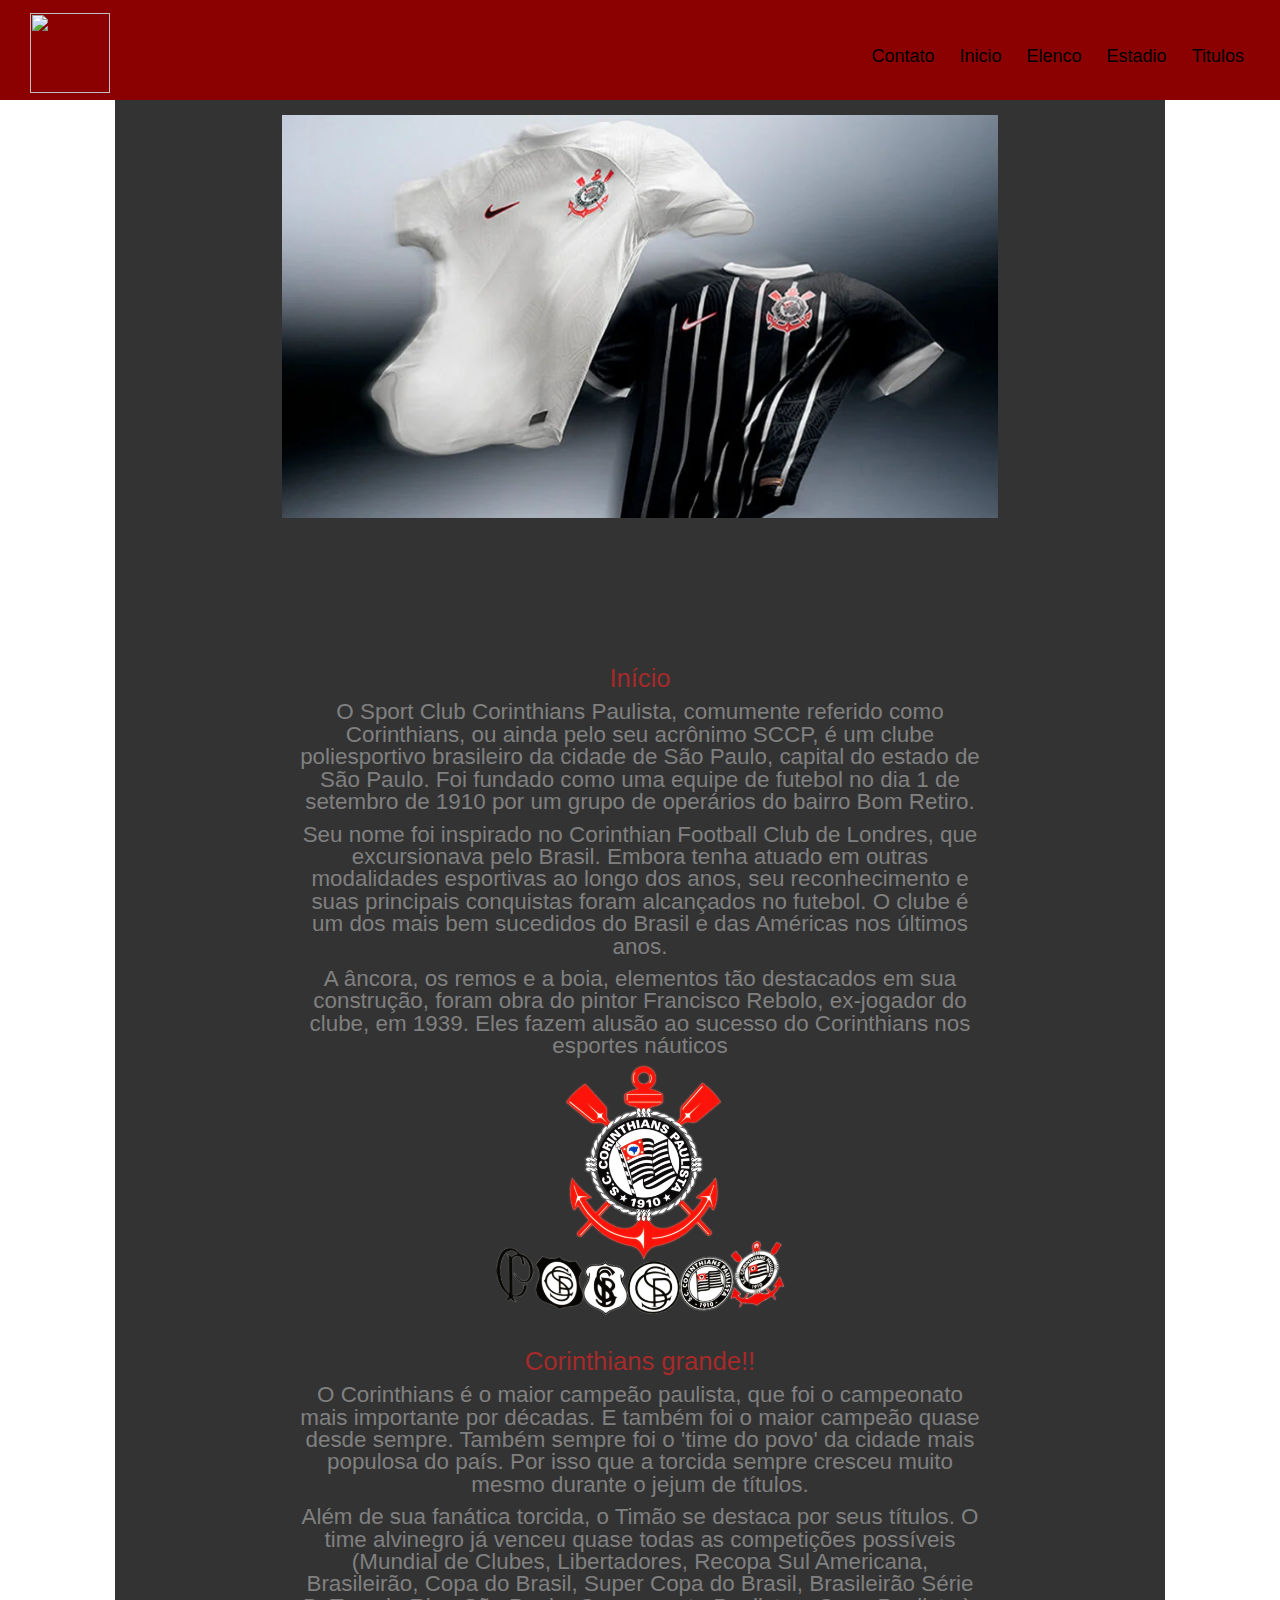
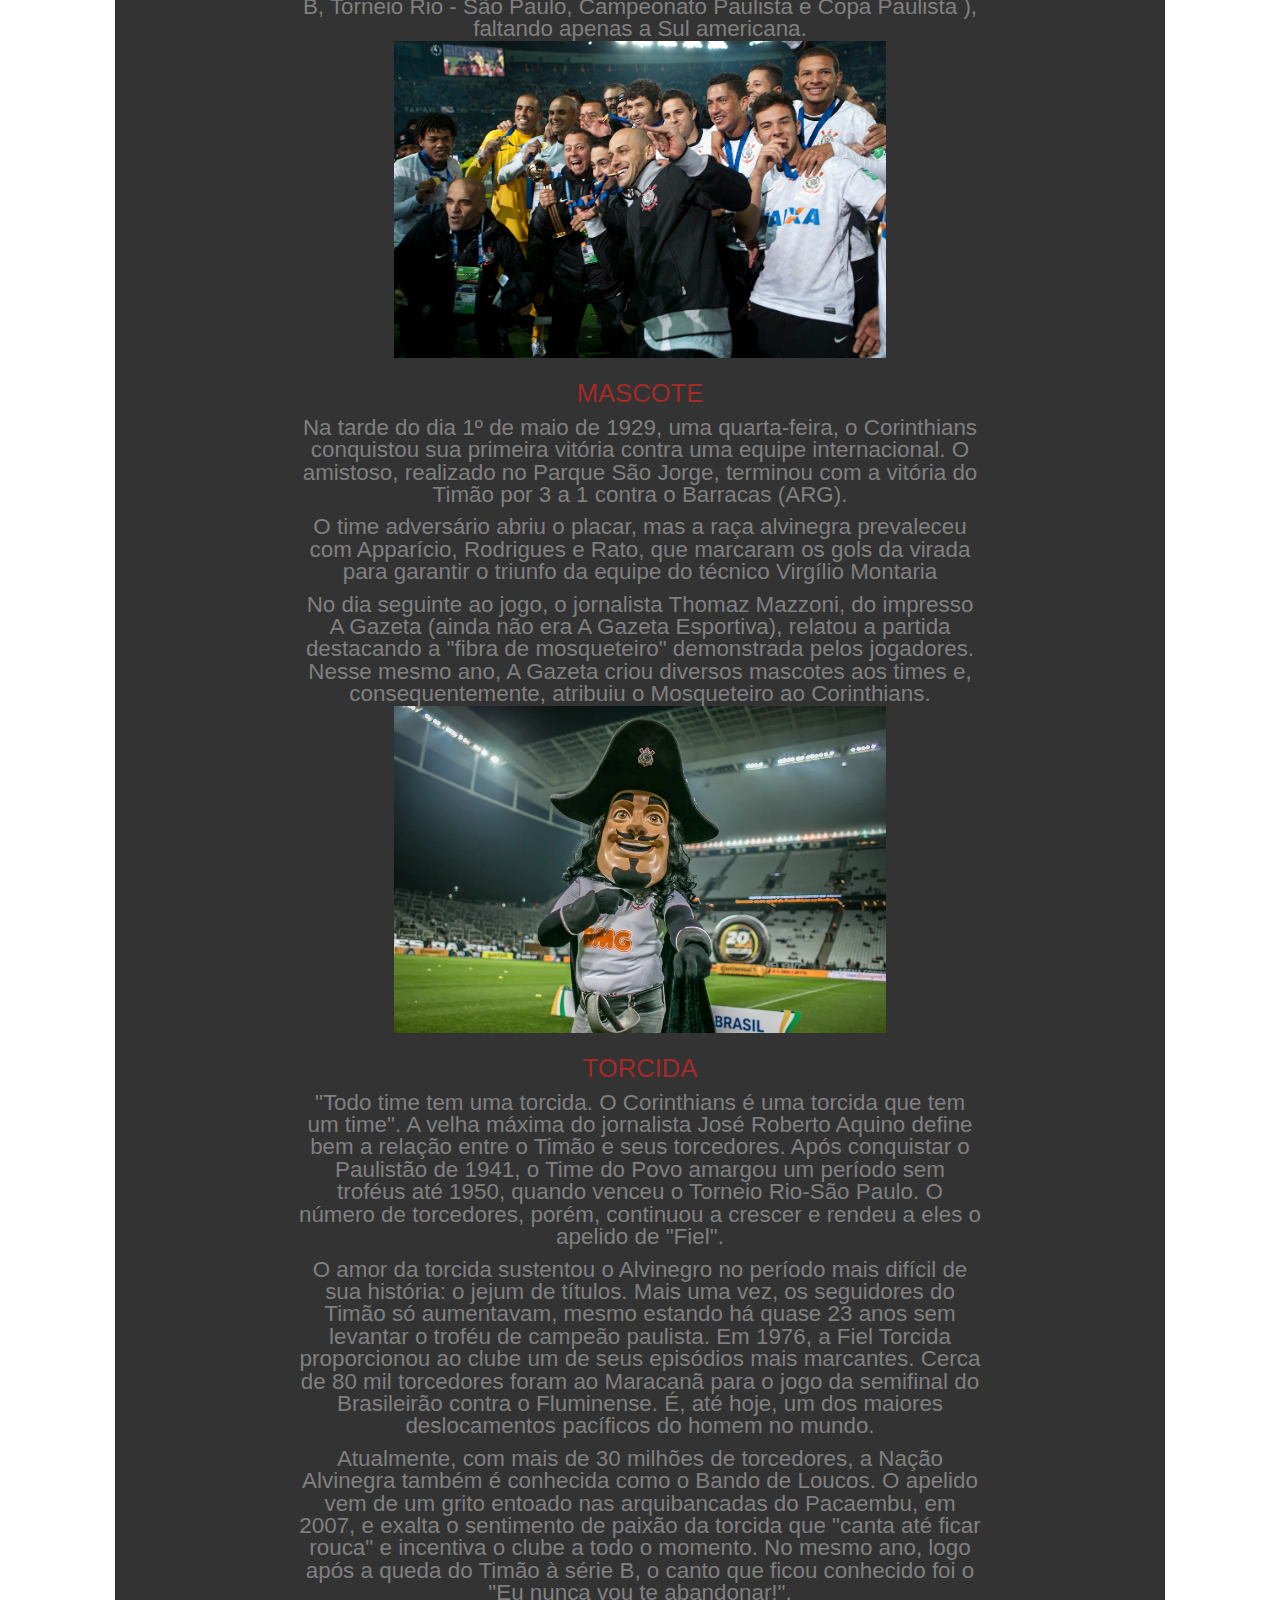
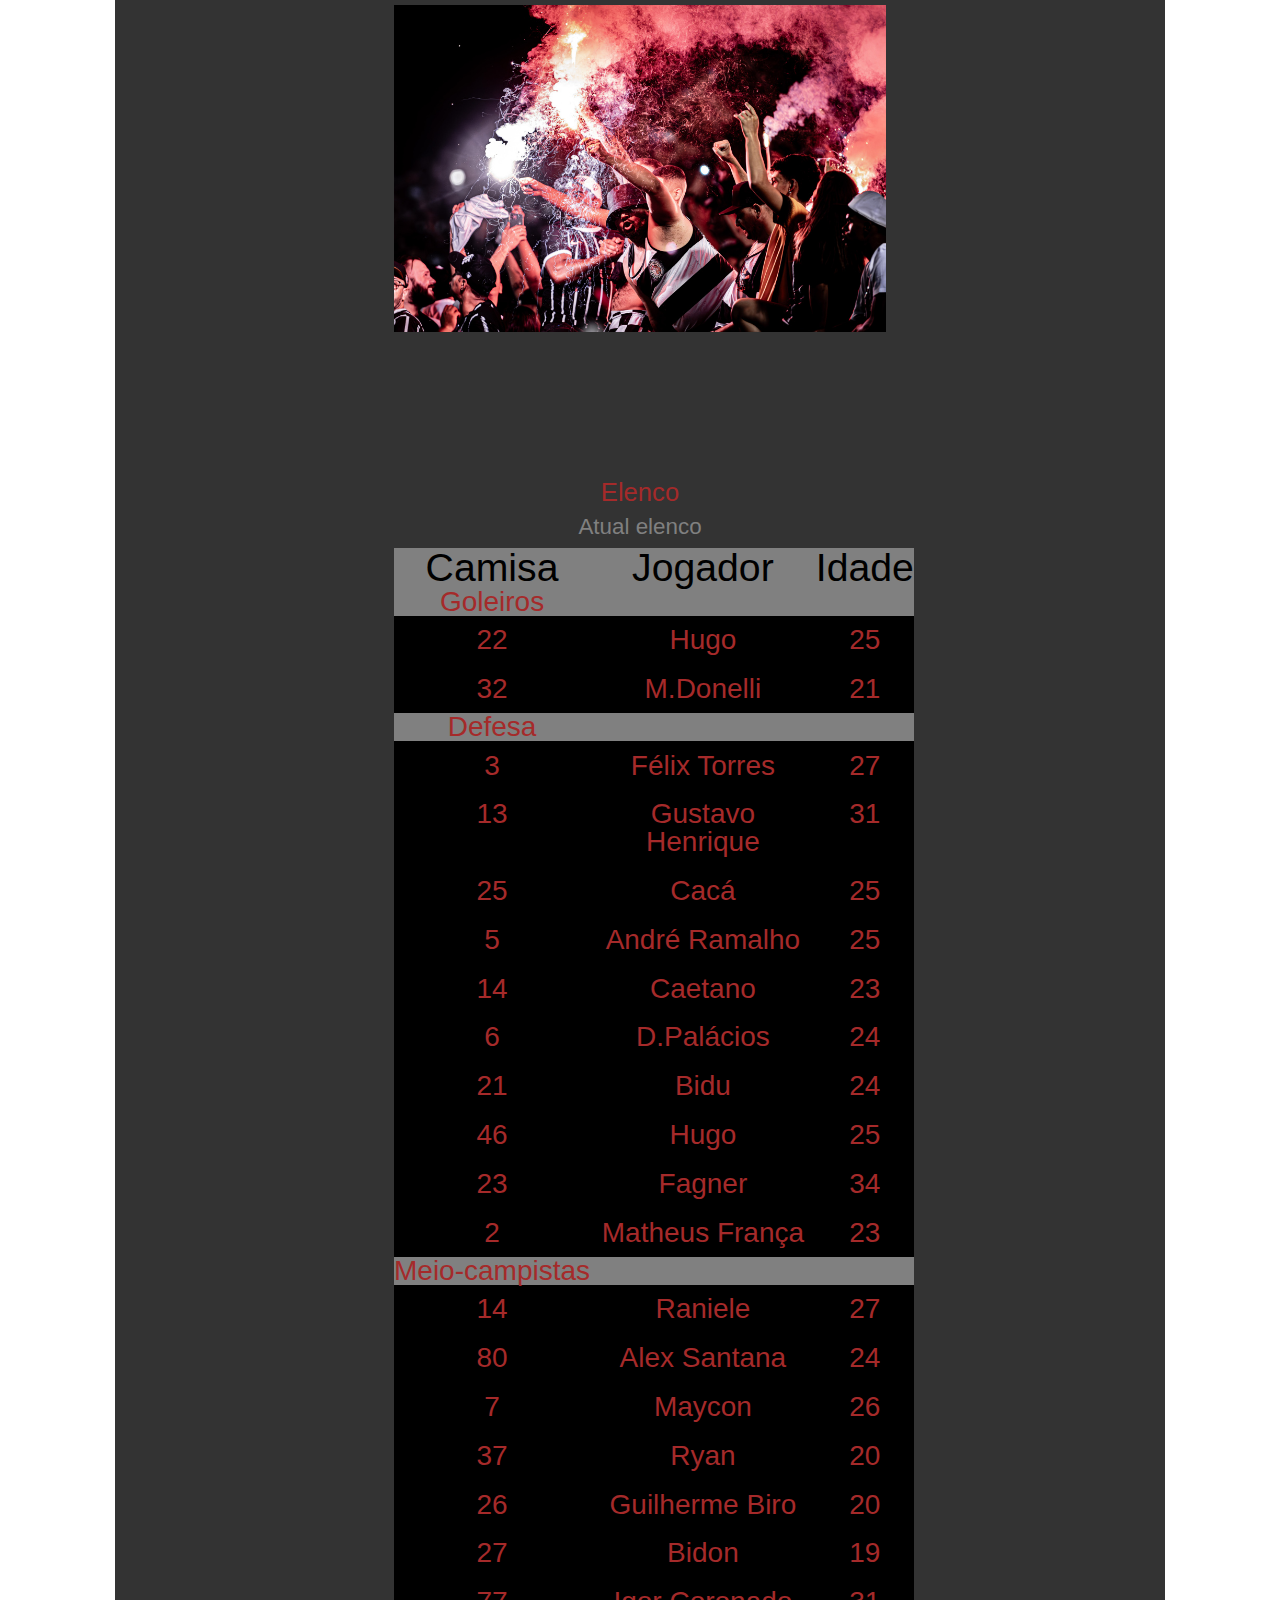
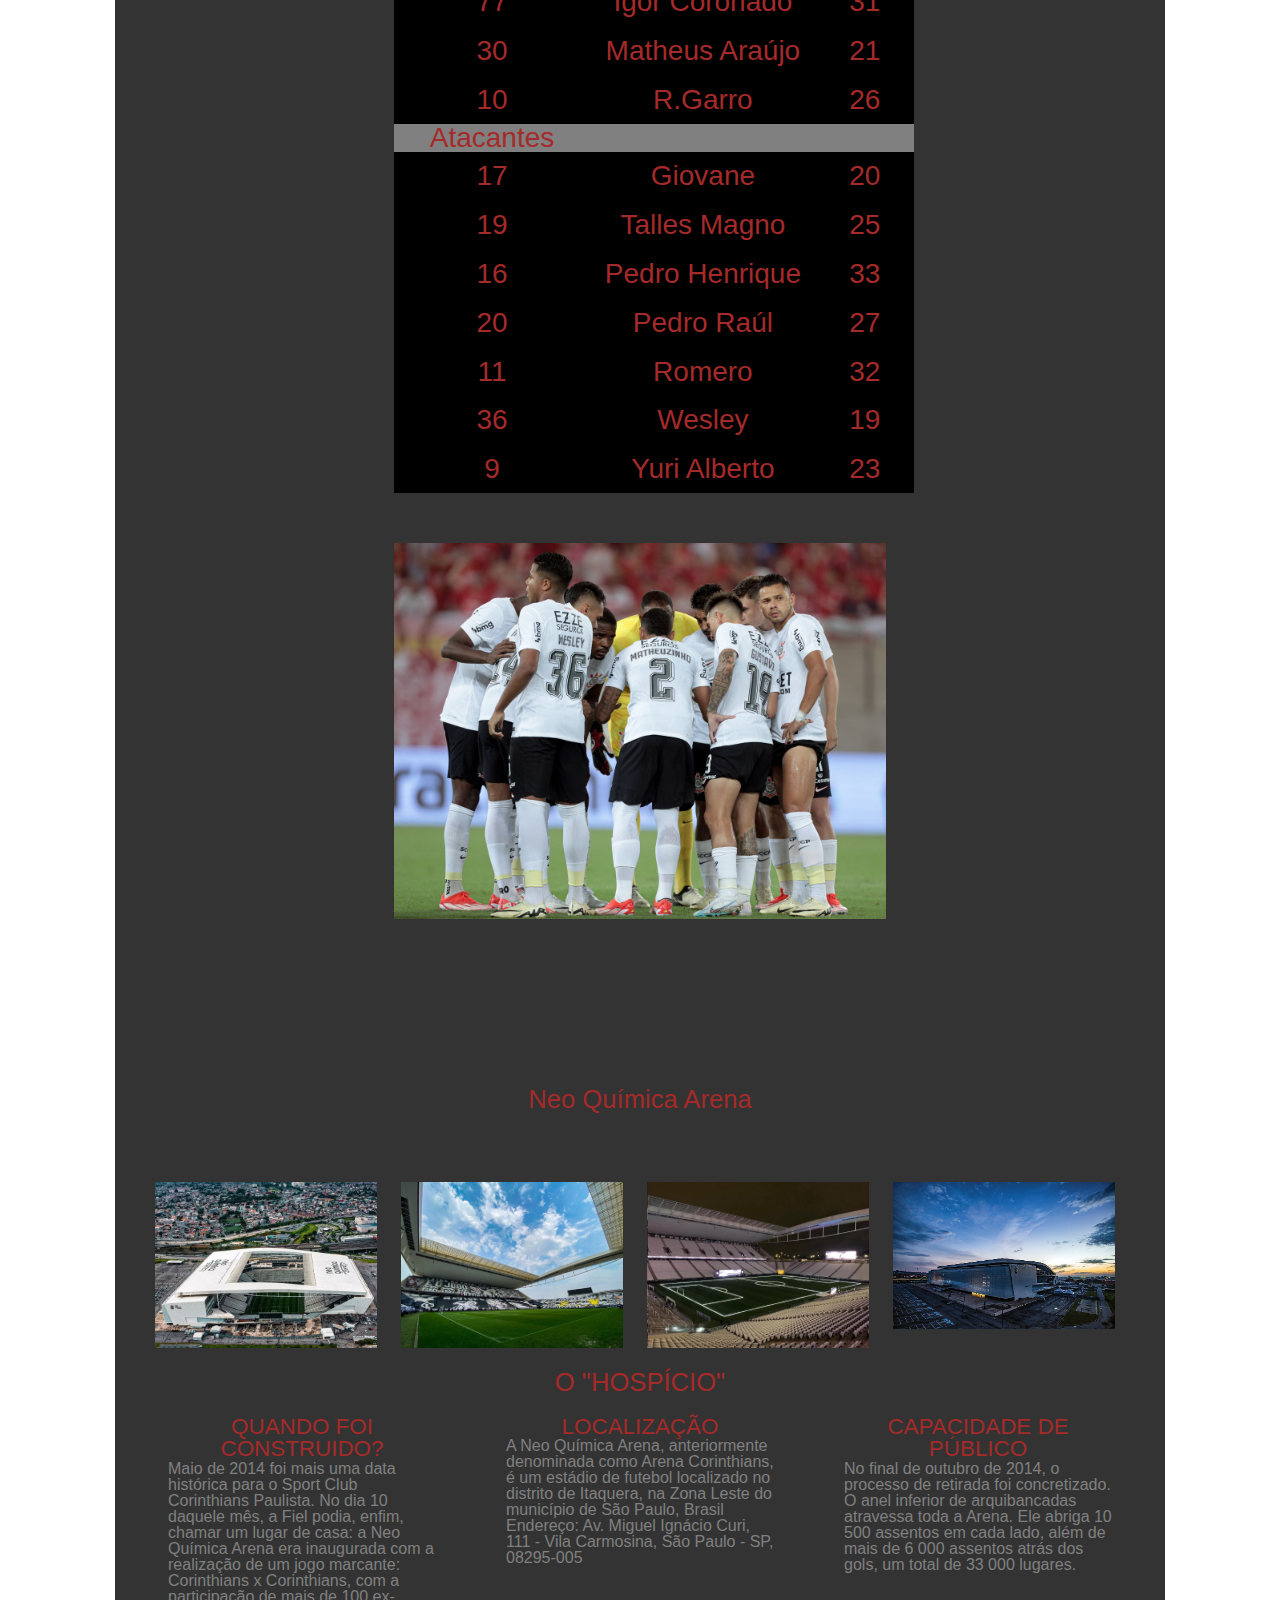
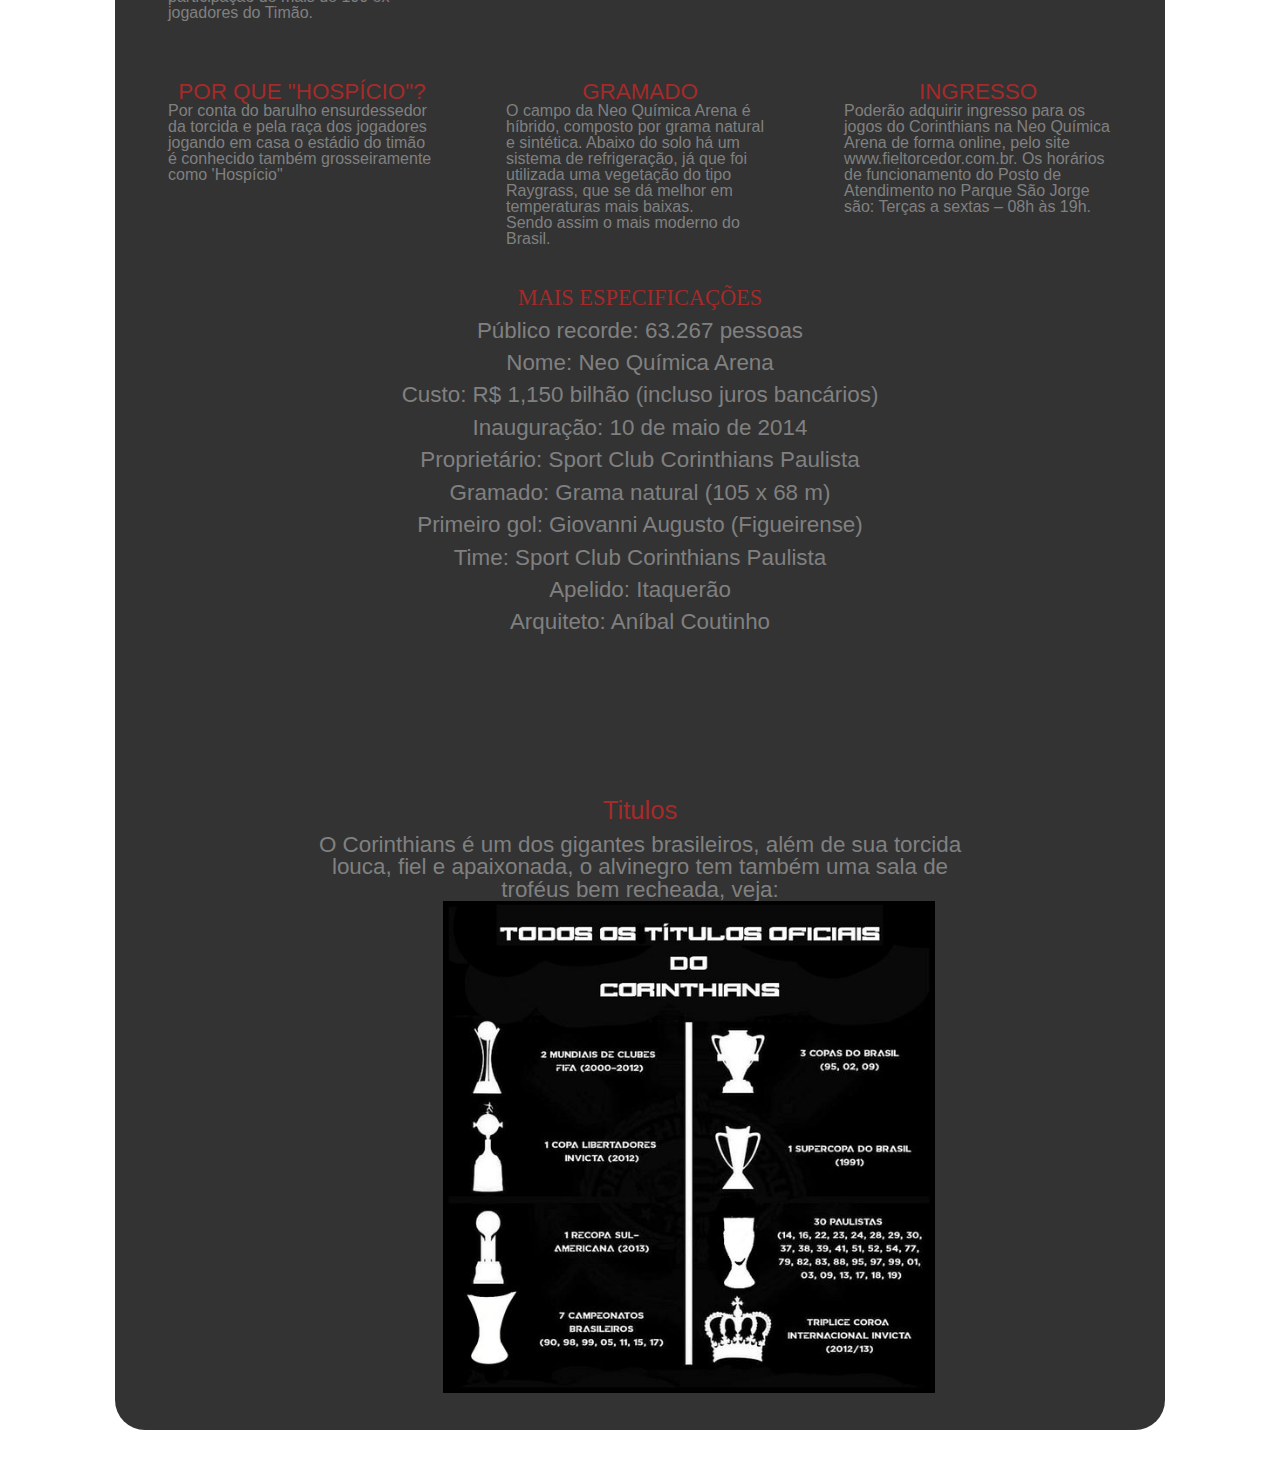
==== commit c5173704: "." ====
--- a/index.html
+++ b/index.html
@@ -3,14 +3,14 @@
 <head>
     <meta charset="UTF-8">
     <meta name="viewport" content "width=device-width, initial-scale=1.0">
-    <title>Exemplo HTML Semântico</title>
+    <title>Corinthians</title>
     <link rel="stylesheet" href="css/reset.css">
     <link rel="stylesheet" href="css/estilo.css">
-    <link rel="shortcut icon" href="img/logotipotimao.png">
+    <link rel="shortcut icon" href="https://th.bing.com/th/id/R.ec8168086c11be7b24c06488eb0c4097?rik=r1DMIG4CWB5Sww&pid=ImgRaw&r=0">
 </head>
 <body>
     <header>
-        <img class="img_logo" src = "img/logotipotimao.png" > 
+        <img class="img_logo" src = "https://th.bing.com/th/id/R.ec8168086c11be7b24c06488eb0c4097?rik=r1DMIG4CWB5Sww&pid=ImgRaw&r=0" > 
         <nav>
             <ul>
                 <li><a href="contato.html">Contato</a></li>
@@ -366,7 +366,7 @@
         </section>
     </main>
     <footer>
-        <p>&copy; Feito por Adriano Bendazzoli 1C</p>
+        <p class="autoria">&copy; Feito por Adriano Bendazzoli 1C</p>
     </footer>
 </body>
 </html>--- a/css/estilo.css
+++ b/css/estilo.css
@@ -18,7 +18,17 @@
     padding: 10px;
 }
 body{
-    background-color: black
+    background-image: url(https://th.bing.com/th/id/R.0ed919939d8cdba1f3e1059cda929585?rik=IRncJdt9ezJehQ&pid=ImgRaw&r=0)
+}
+main{
+    width: 80%;
+    margin-left: auto;
+    margin-right: auto; 
+    padding: 1%;   
+    color: #fff;
+    background-color: rgba(0, 0, 0, 0.8);
+    border-radius: 30px;
+    position: relative;
 }
 h1{
     color: brown;
@@ -28,6 +38,7 @@
     background-color: transparent;
     margin-left: 150px;
     margin-right: 150px;
+    margin-top: 2%;
 }  
 p{
     color: gray;
@@ -41,6 +52,7 @@
 }
 html {
     scroll-behavior: smooth;
+    scroll-padding-top: 120px;
 }
 
 div{
@@ -57,7 +69,6 @@
     padding: 20px; /* Padding suficiente para que o texto não fique muito próximo das bordas */
     margin-top: 20px;
 }
-
 
 
 /*inicio*/
@@ -76,6 +87,11 @@
     font-size: 18px;
     display: inline;
   }
+nav ul li {
+    display: inline-block; /* Mantém os itens do menu na mesma linha */
+    margin-right: 20px;
+    margin-top: 10%;
+}
   .banner{
     width: 70%;
     height: 50%;
@@ -123,7 +139,7 @@
     padding-bottom: center;
     text-align: center;
     margin-top: 10px;
-    margin-left: 30%;
+    margin-left: 25%;
     background-color: black;
     font-family: "Open Sans", sans-serif;
 }
@@ -204,6 +220,8 @@
    }
    .titulos{
     color: brown;
+    text-align: center;
+    font-size: 1.4rem;
 }
 
 
@@ -239,7 +257,9 @@
 .rodapecontato{
     margin-top: 2%;
 }
-
+.autoria{
+    color: white;
+}
 
  /*responsividade*/
  @media only screen and (max-width: 600px) {
@@ -287,75 +307,3 @@
     margin-left: 25%;
     margin-right: 15%;  
 }
-
-
-/*menu sanduiche*/
-/* Resetando margens e preenchimento */
-* {
-    margin: 0;
-    padding: 0;
-    box-sizing: border-box;
-}
-
-/* Estilizando o ícone do menu */
-.menu-icon {
-    width: 35px;
-    height: 25px;
-    display: flex;
-    flex-direction: column;
-    justify-content: space-between;
-    cursor: pointer;
-}
-
-.menu-icon div {
-    width: 100%;
-    height: 5px;
-    background-color: #333;
-    transition: transform 0.3s ease;
-}
-
-/* Estilizando o menu de navegação */
-.nav-menu {
-    display: none;
-    position: absolute;
-    top: 50px;
-    right: 20px;
-    background-color: #333;
-    padding: 10px;
-    border-radius: 5px;
-}
-
-.nav-menu ul {
-    list-style-type: none;
-}
-
-.nav-menu ul li {
-    margin-bottom: 10px;
-}
-
-.nav-menu ul li a {
-    color: white;
-    text-decoration: none;
-    font-size: 18px;
-}
-
-.nav-menu ul li a:hover {
-    color: #f0a500;
-}
-
-/* Classes para alternar o menu */
-.menu-open .nav-menu {
-    display: block;
-}
-
-.menu-open .menu-icon div:nth-child(1) {
-    transform: rotate(45deg) translate(5px, 5px);
-}
-
-.menu-open .menu-icon div:nth-child(2) {
-    opacity: 0;
-}
-
-.menu-open .menu-icon div:nth-child(3) {
-    transform: rotate(-45deg) translate(5px, -5px);
-}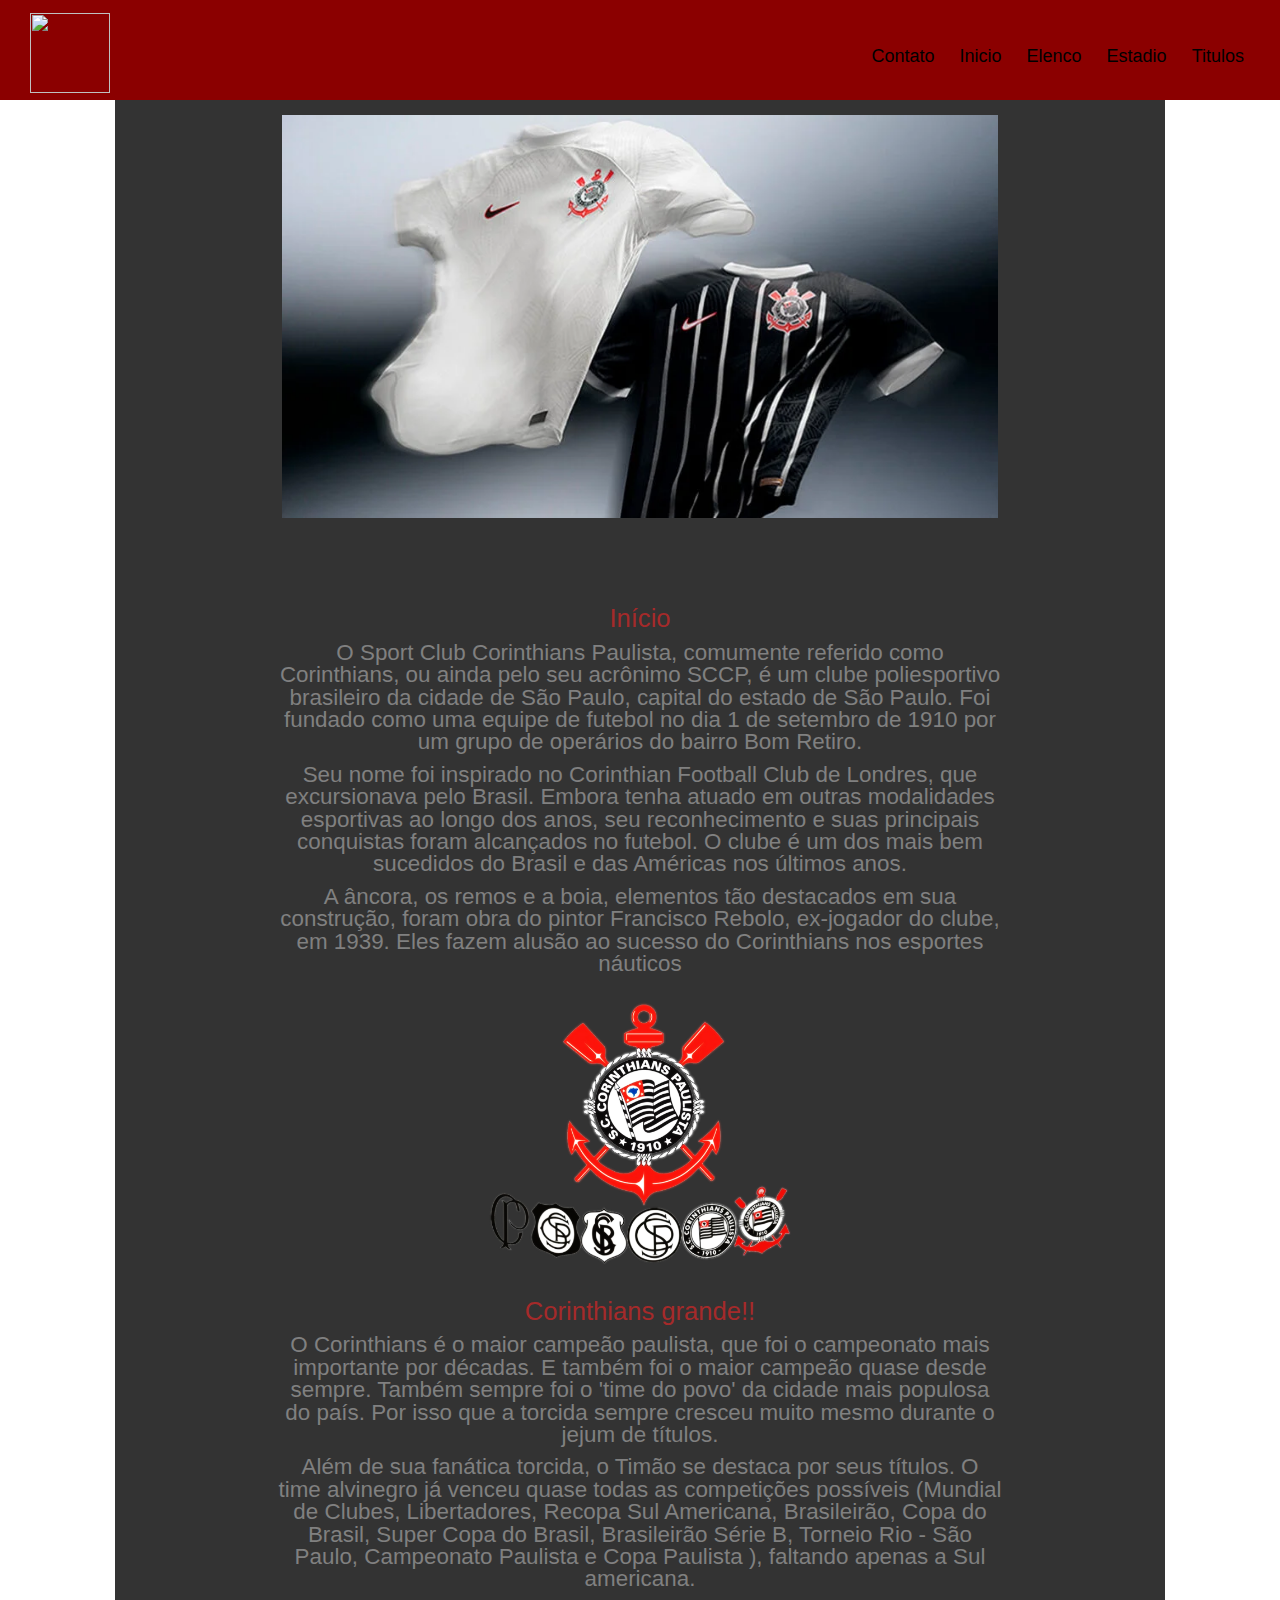
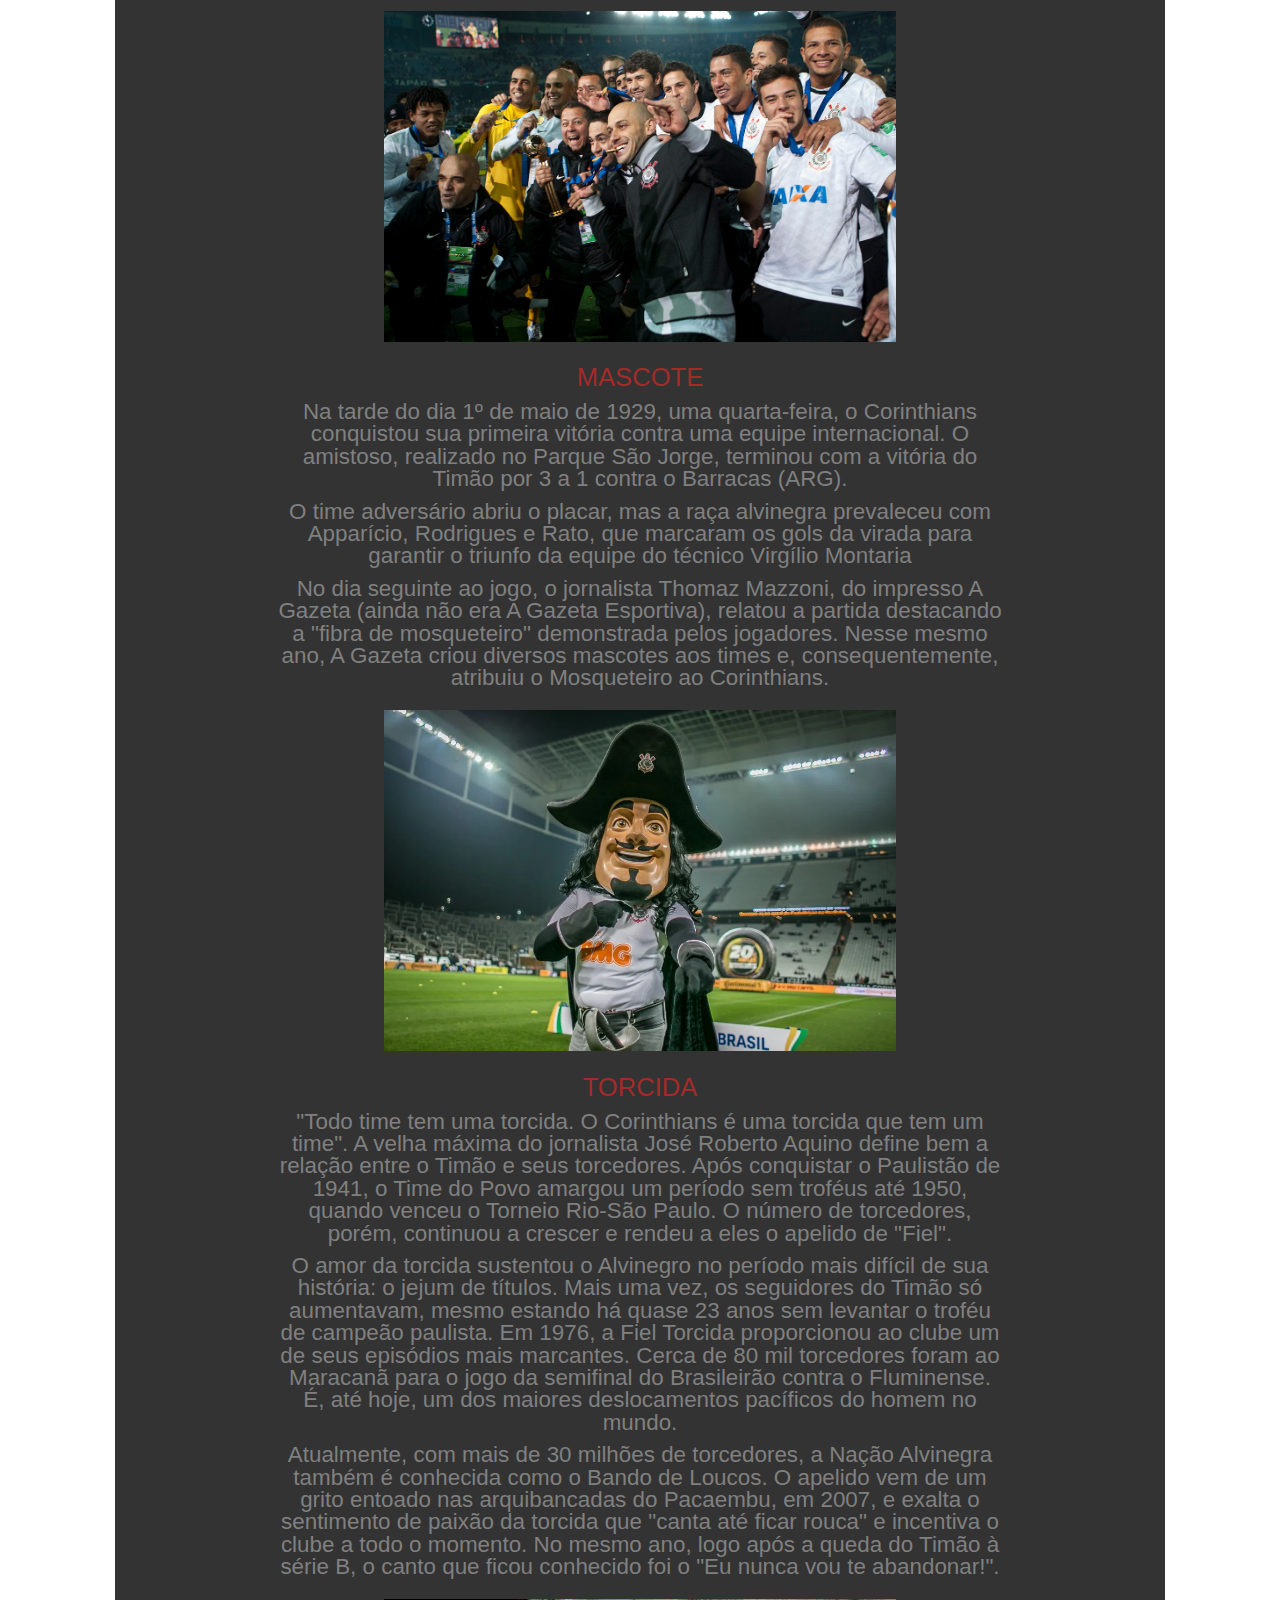
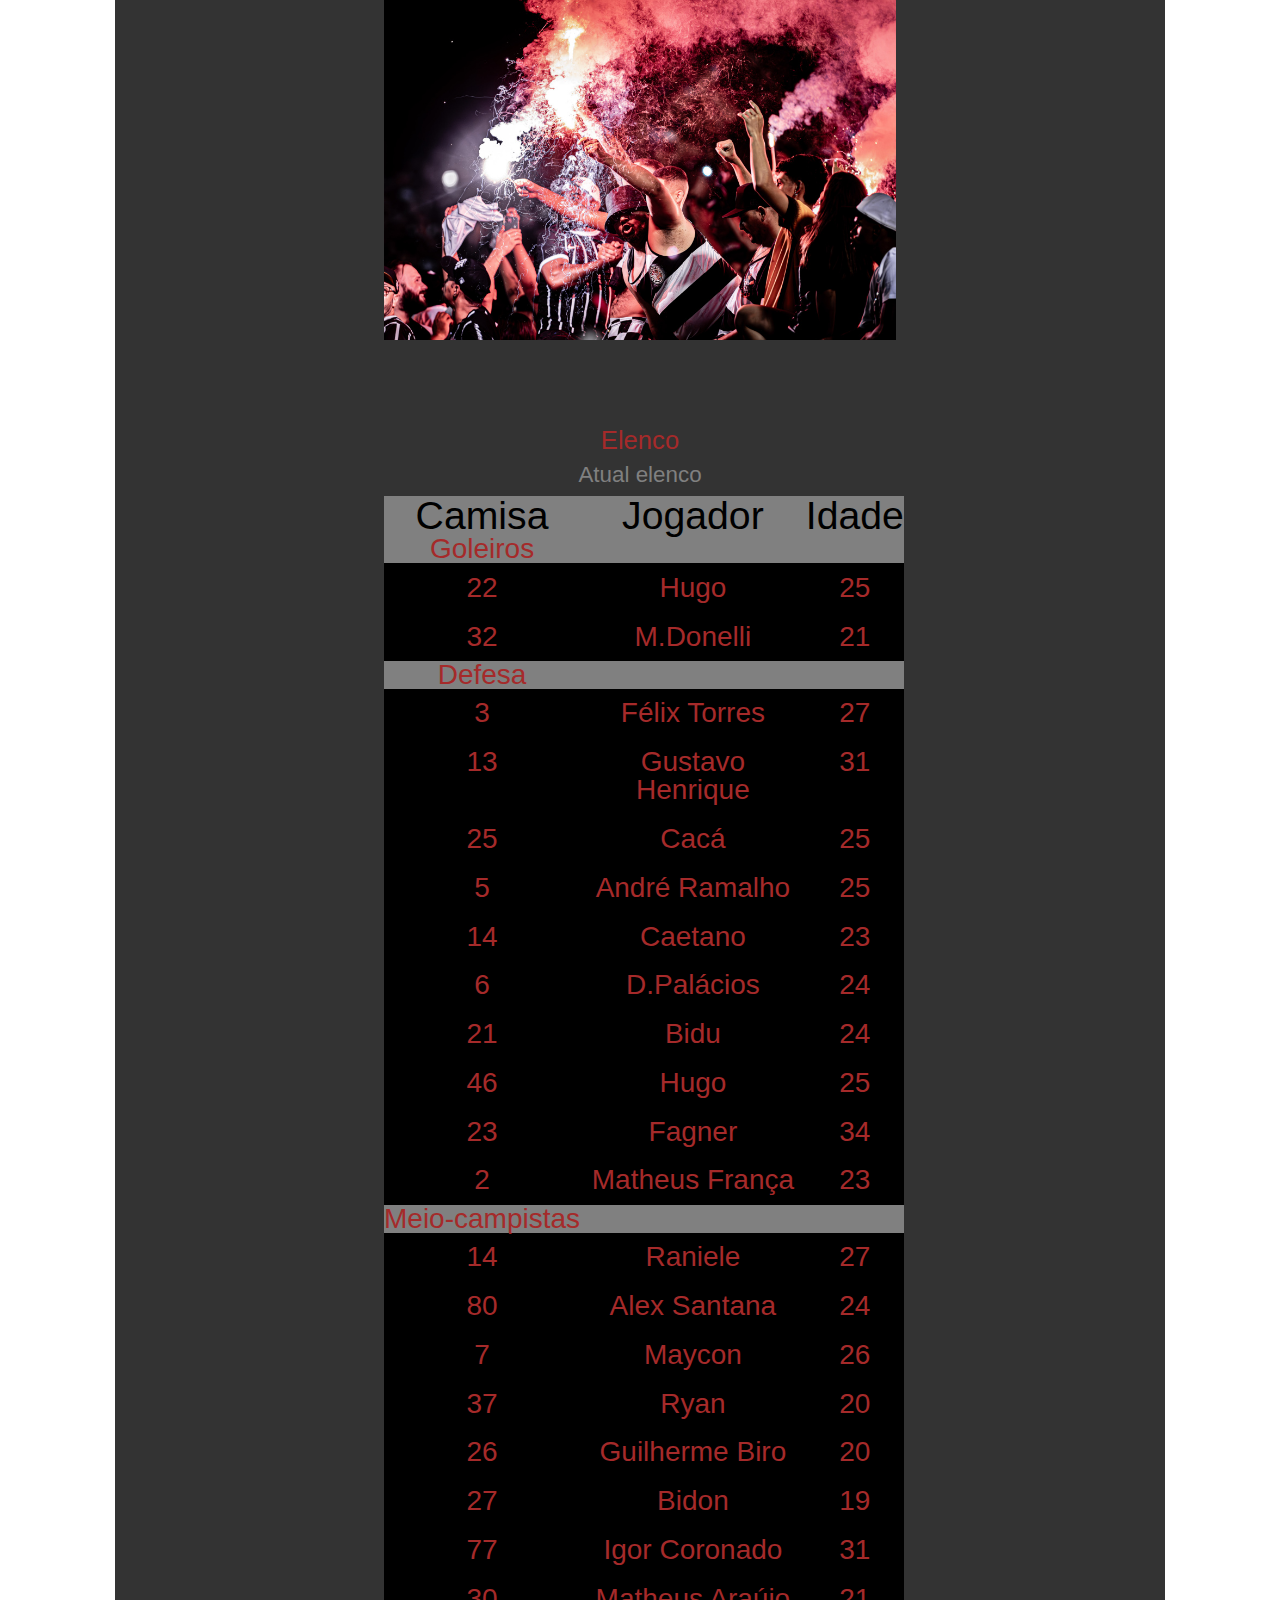
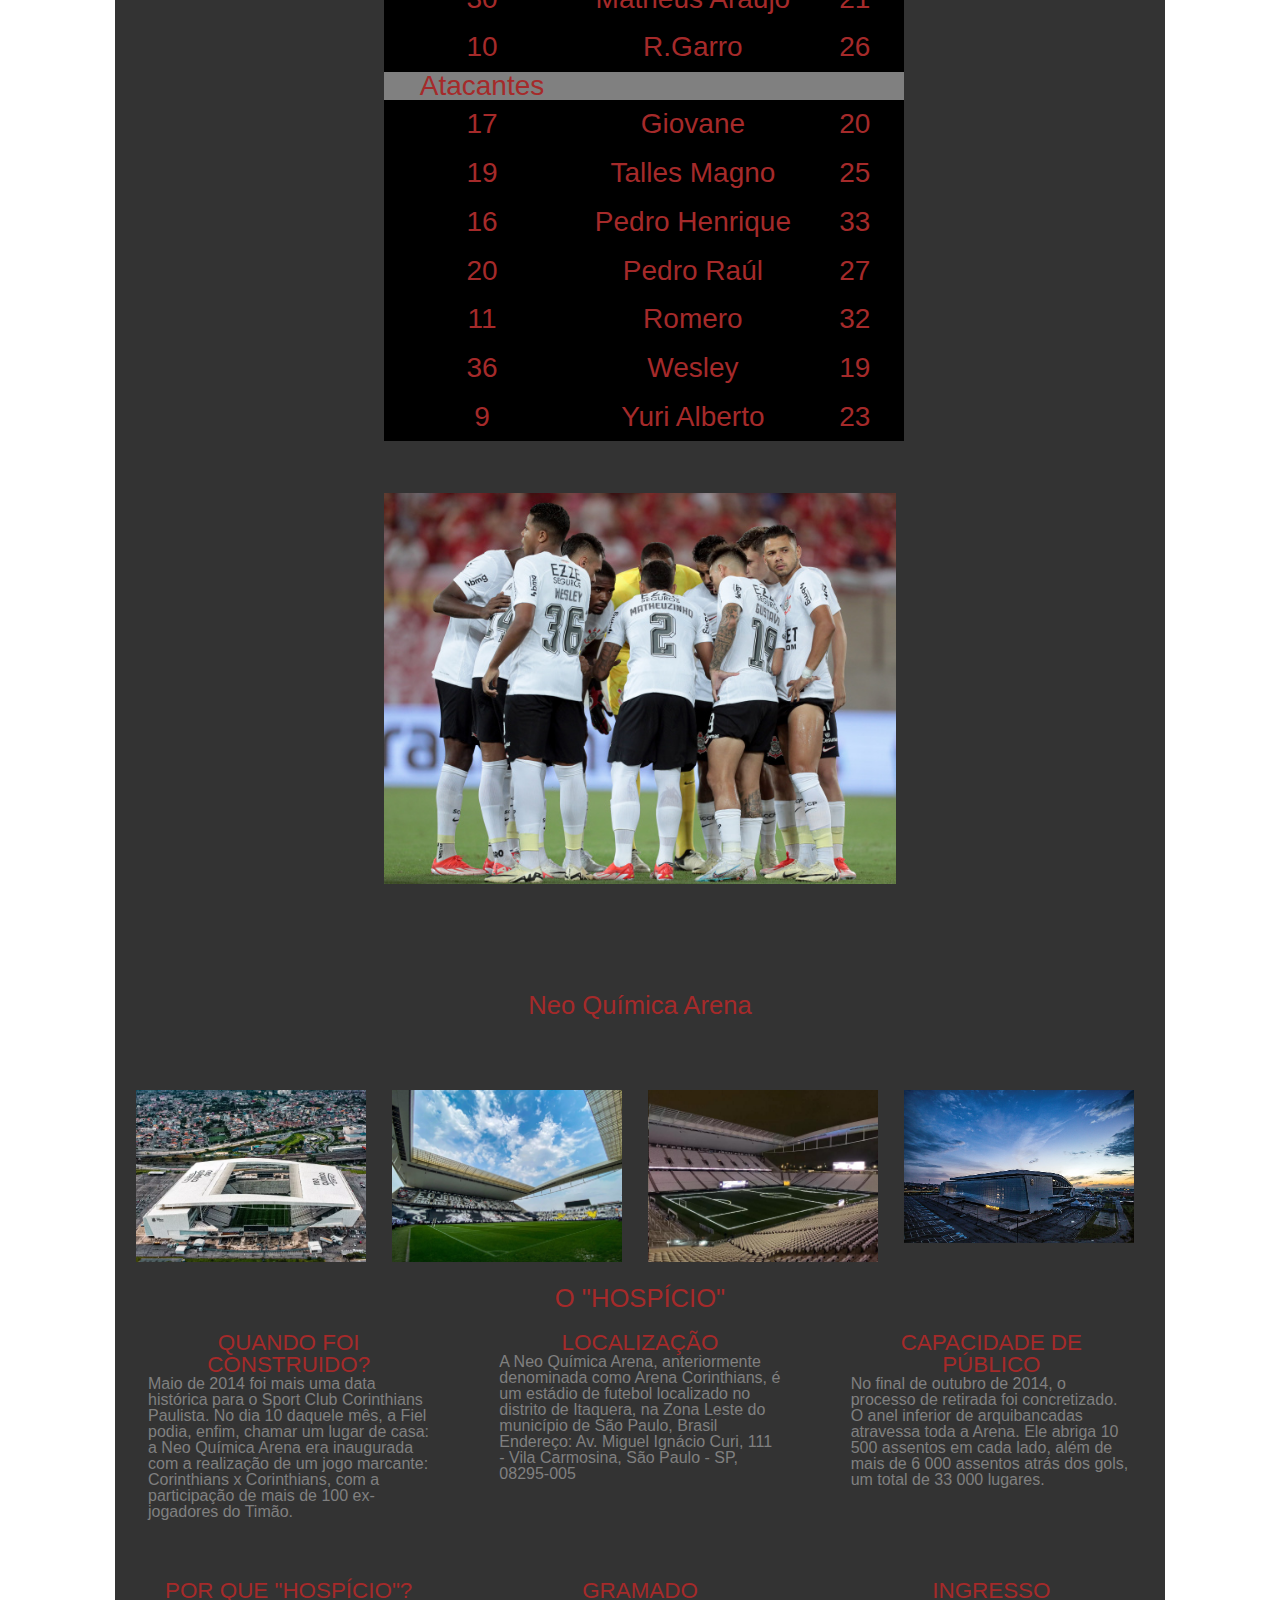
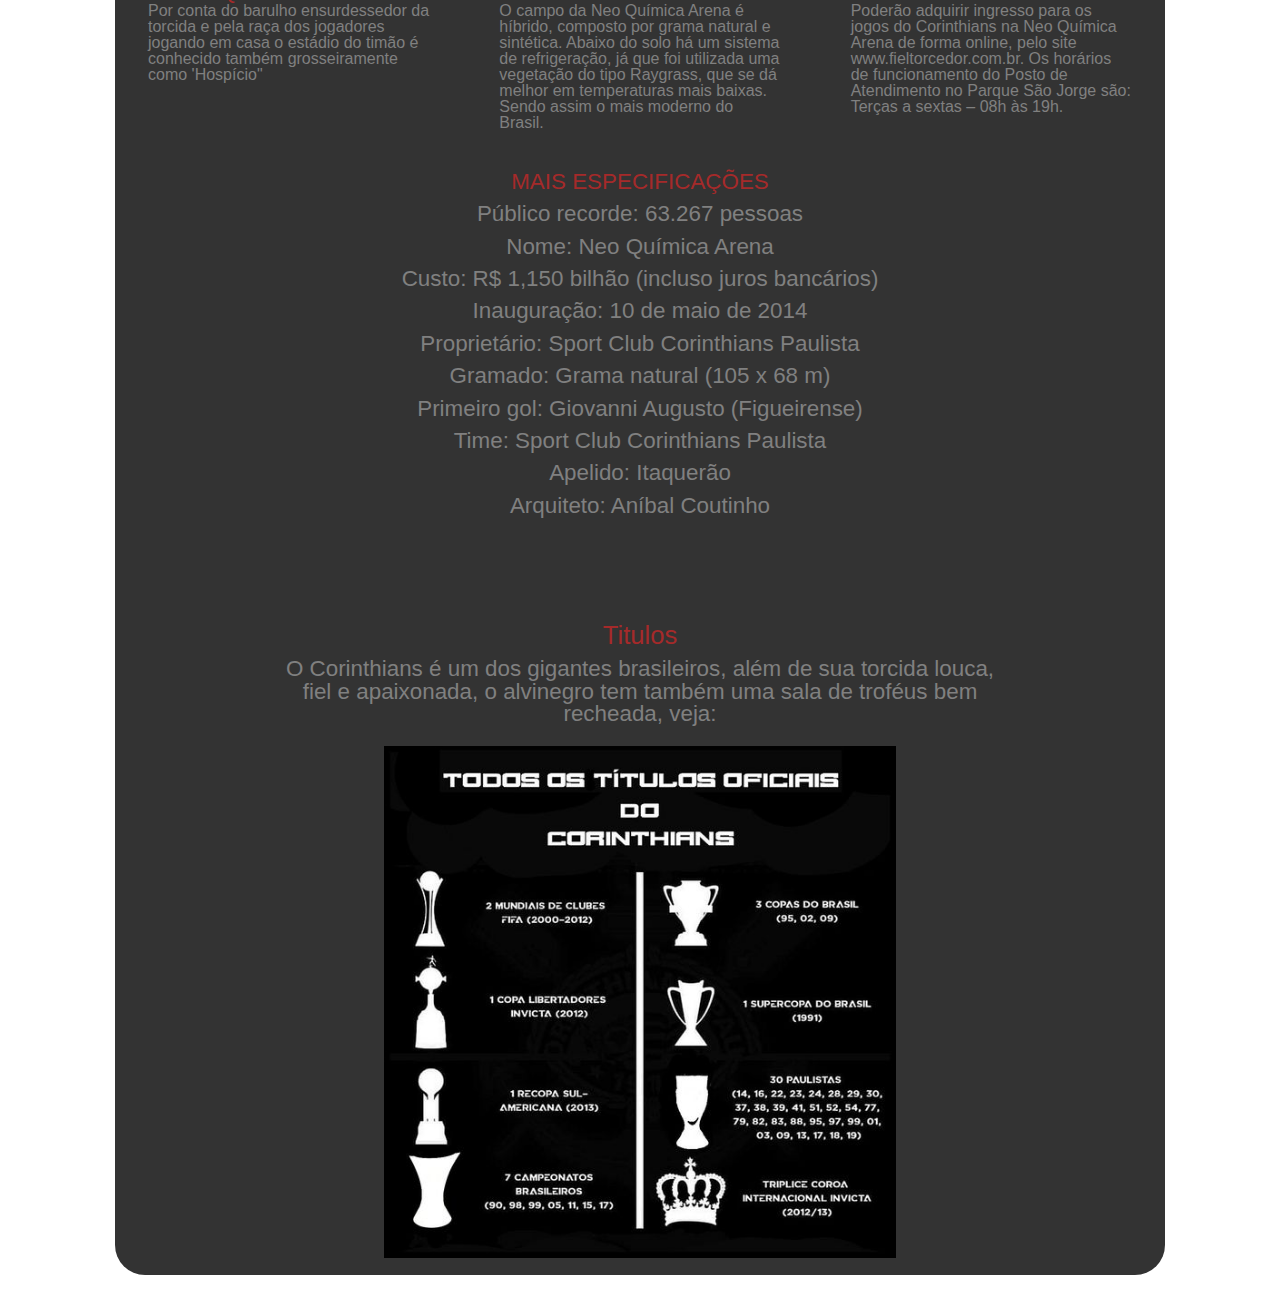
==== commit 6fe5d150: "." ====
--- a/index.html
+++ b/index.html
@@ -27,7 +27,7 @@
         
         
         <section id="Inicio">
-            <h1>Início</h1>
+            <h3>Início</h3>
             <p>
                 O Sport Club Corinthians Paulista, comumente referido como Corinthians, ou ainda pelo seu acrônimo SCCP, é um clube poliesportivo brasileiro da cidade de São Paulo, capital do estado de São Paulo. Foi fundado como uma equipe de futebol no dia 1 de setembro de 1910 por um grupo de operários do bairro Bom Retiro.
             </p>
--- a/css/estilo.css
+++ b/css/estilo.css
@@ -39,7 +39,16 @@
     margin-left: 150px;
     margin-right: 150px;
     margin-top: 2%;
-}  
+} 
+h3{
+    color: brown;
+    font-size: 1.6em;
+    font-family: "Roboto", sans-serif;
+    text-align: center;
+    background-color: transparent;
+    margin-left: 150px;
+    margin-right: 150px;
+} 
 p{
     color: gray;
     font-size: 1.4em;
@@ -66,12 +75,15 @@
     visibility: hidden;
 }
 section{
-    padding: 20px; /* Padding suficiente para que o texto não fique muito próximo das bordas */
     margin-top: 20px;
 }
 
 
 /*inicio*/
+.Inicio{
+    margin-top: 10%;
+    padding-top: 0%;
+}
 .img_logo{
     width: 80px;
     height: 80px;
@@ -98,32 +110,42 @@
     margin-left: 15%;
     margin-right: 15%;
     margin-top: 10%;
+    margin-bottom: 0%;
+    padding-bottom: 0%;
 }
 .img1index{
     width: 30%;
     height: 30%;
     margin-left: 35%;
     margin-right: 15%; 
+    margin-top: 2%;
 }
 .mundial{
     width: 50%;
     height: 50%;
     margin-left: 25%;
     margin-right: 15%;   
+    margin-top: 2%;
 }
 .mosqueteiro{
     width: 50%;
     height: 50%;
     margin-left: 25%;
     margin-right: 15%; 
+    margin-top: 2%;
 }
 .torcida{
     width: 50%;
     height: 50%;
     margin-left: 25%;
     margin-right: 15%;   
+    margin-top: 2%;
 }
 /*elenco*/
+.elenco{
+    margin-top: 0
+
+}
 .tituloelenco{
     margin-top: 0%;
 }
@@ -176,7 +198,7 @@
 }
 .titleestadio{
     margin-top: 0%;
-    margin-bottom: 10%;
+    margin-bottom: 2%;
 }
 .col-3{
     width: 25%;
@@ -212,12 +234,14 @@
 
 
 /*titulo*/
+
 .trofeus{
     width: 50%;
     height: 50%;
-    margin-left: 25%;
+    margin-left: 15%;
     margin-right: 15%; 
-   }
+    margin-top: 2%;
+}
    .titulos{
     color: brown;
     text-align: center;
@@ -252,7 +276,7 @@
     font-size: 130%;
 }
 .h1contact{
-    margin-top: 0%;
+    margin-top: 7%;
 }
 .rodapecontato{
     margin-top: 2%;
@@ -299,7 +323,36 @@
         width: calc(100% ); 
     }
 }
-
+/* Estilos específicos para telas pequenas (tablets e smartphones) */
+@media (max-width: 768px) {
+    body {
+        font-size: 16px; /* Aumenta o tamanho da fonte em telas pequenas */
+    }
+
+    .container {
+        width: 100%; /* O contêiner ocupa 100% da largura da tela */
+        padding: 10px;
+    }
+
+    nav ul {
+        flex-direction: column; /* Menu de navegação vertical em telas menores */
+    }
+}
+
+/* Estilos para telas muito pequenas (smartphones) */
+@media (max-width: 480px) {
+    body {
+        font-size: 14px; /* Fonte menor para caber melhor na tela */
+    }
+
+    .container {
+        padding: 5px;
+    }
+
+    h1 {
+        font-size: 24px; /* Ajusta o tamanho do título */
+    }
+}
 
 .rodape{
     width: 50%;
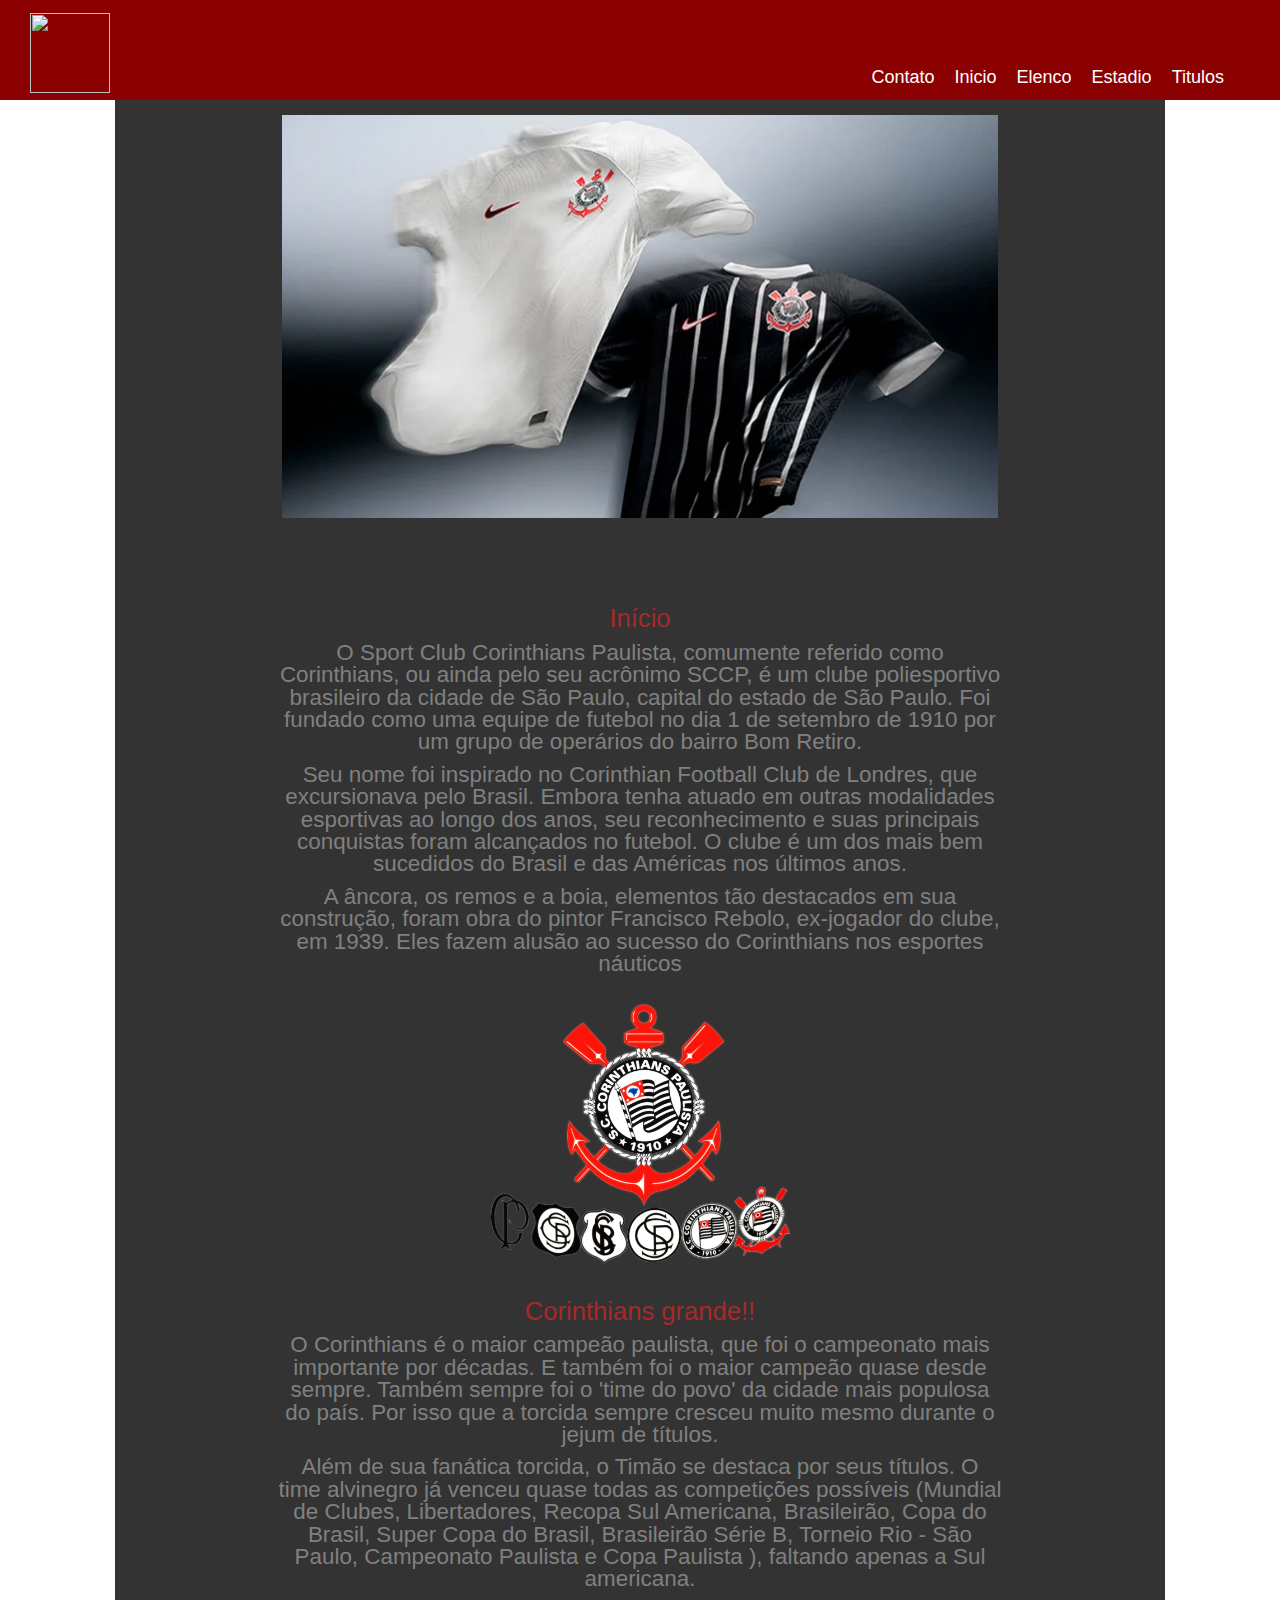
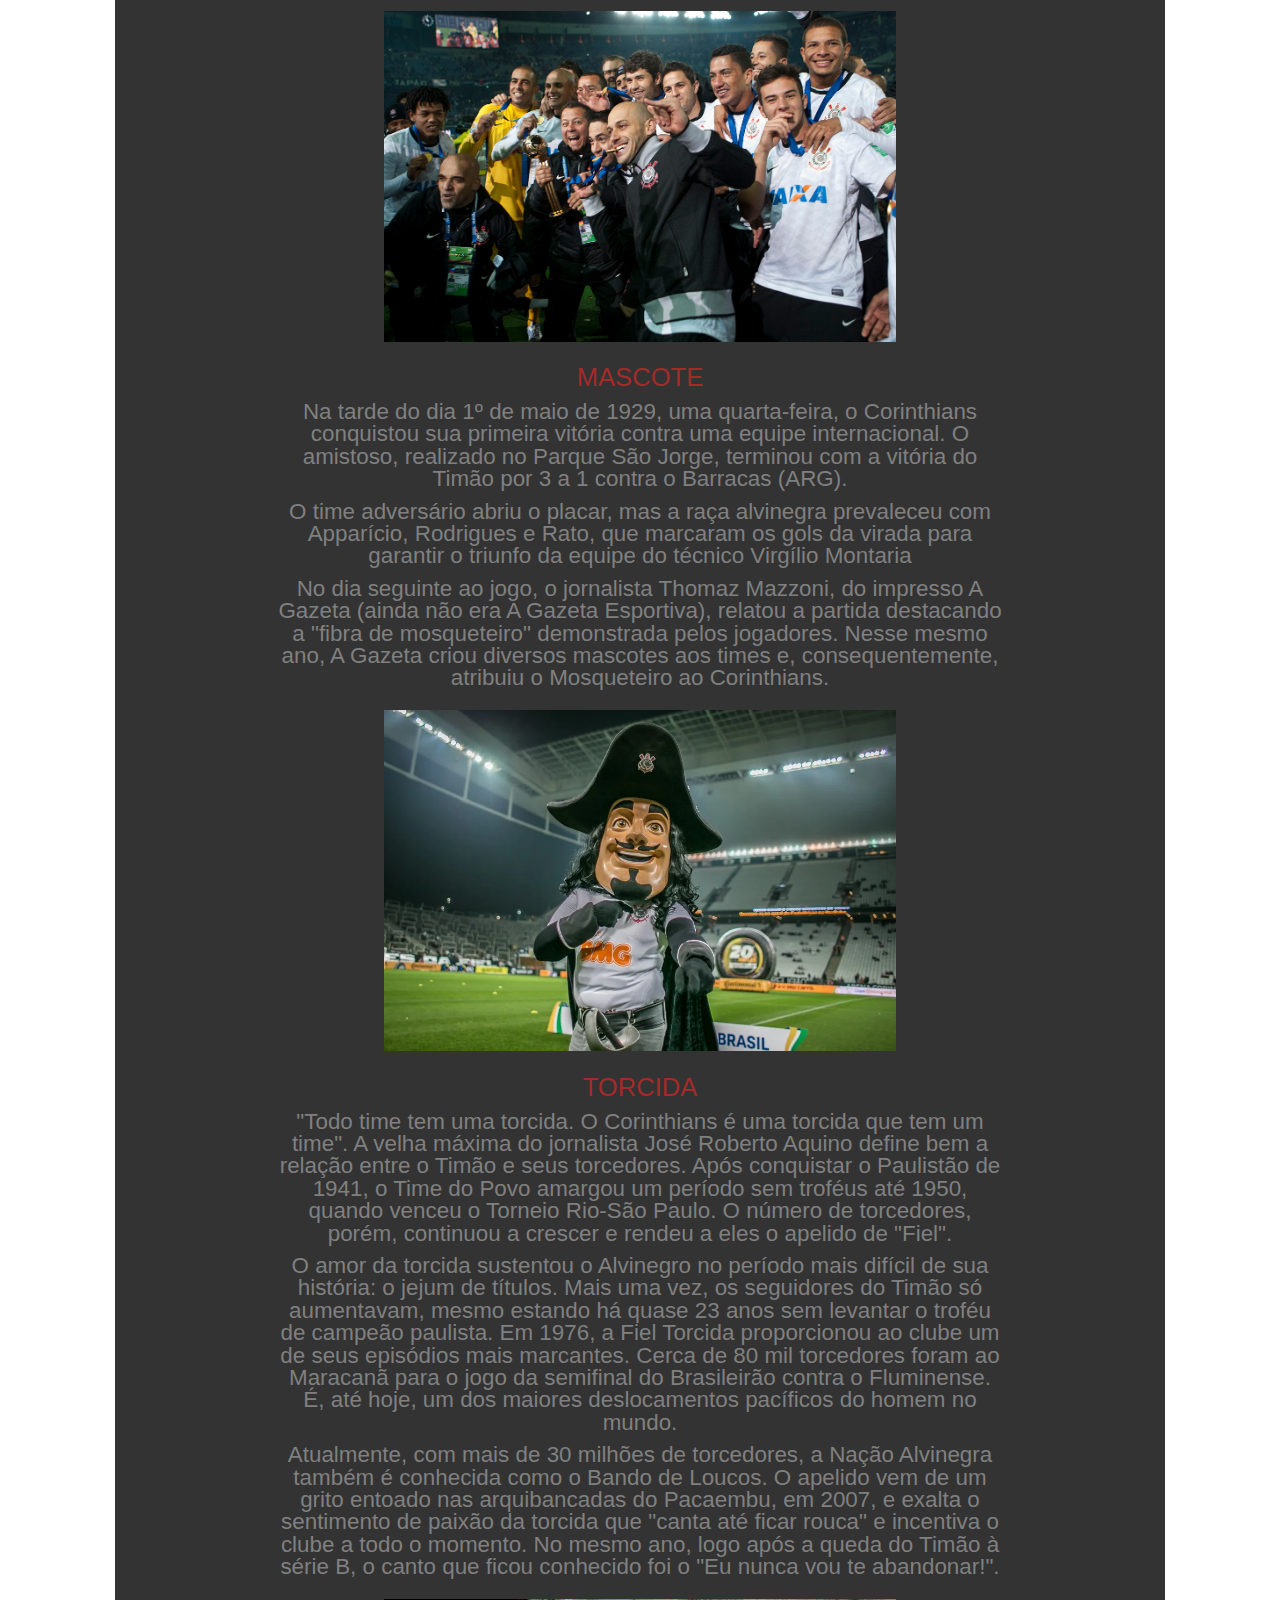
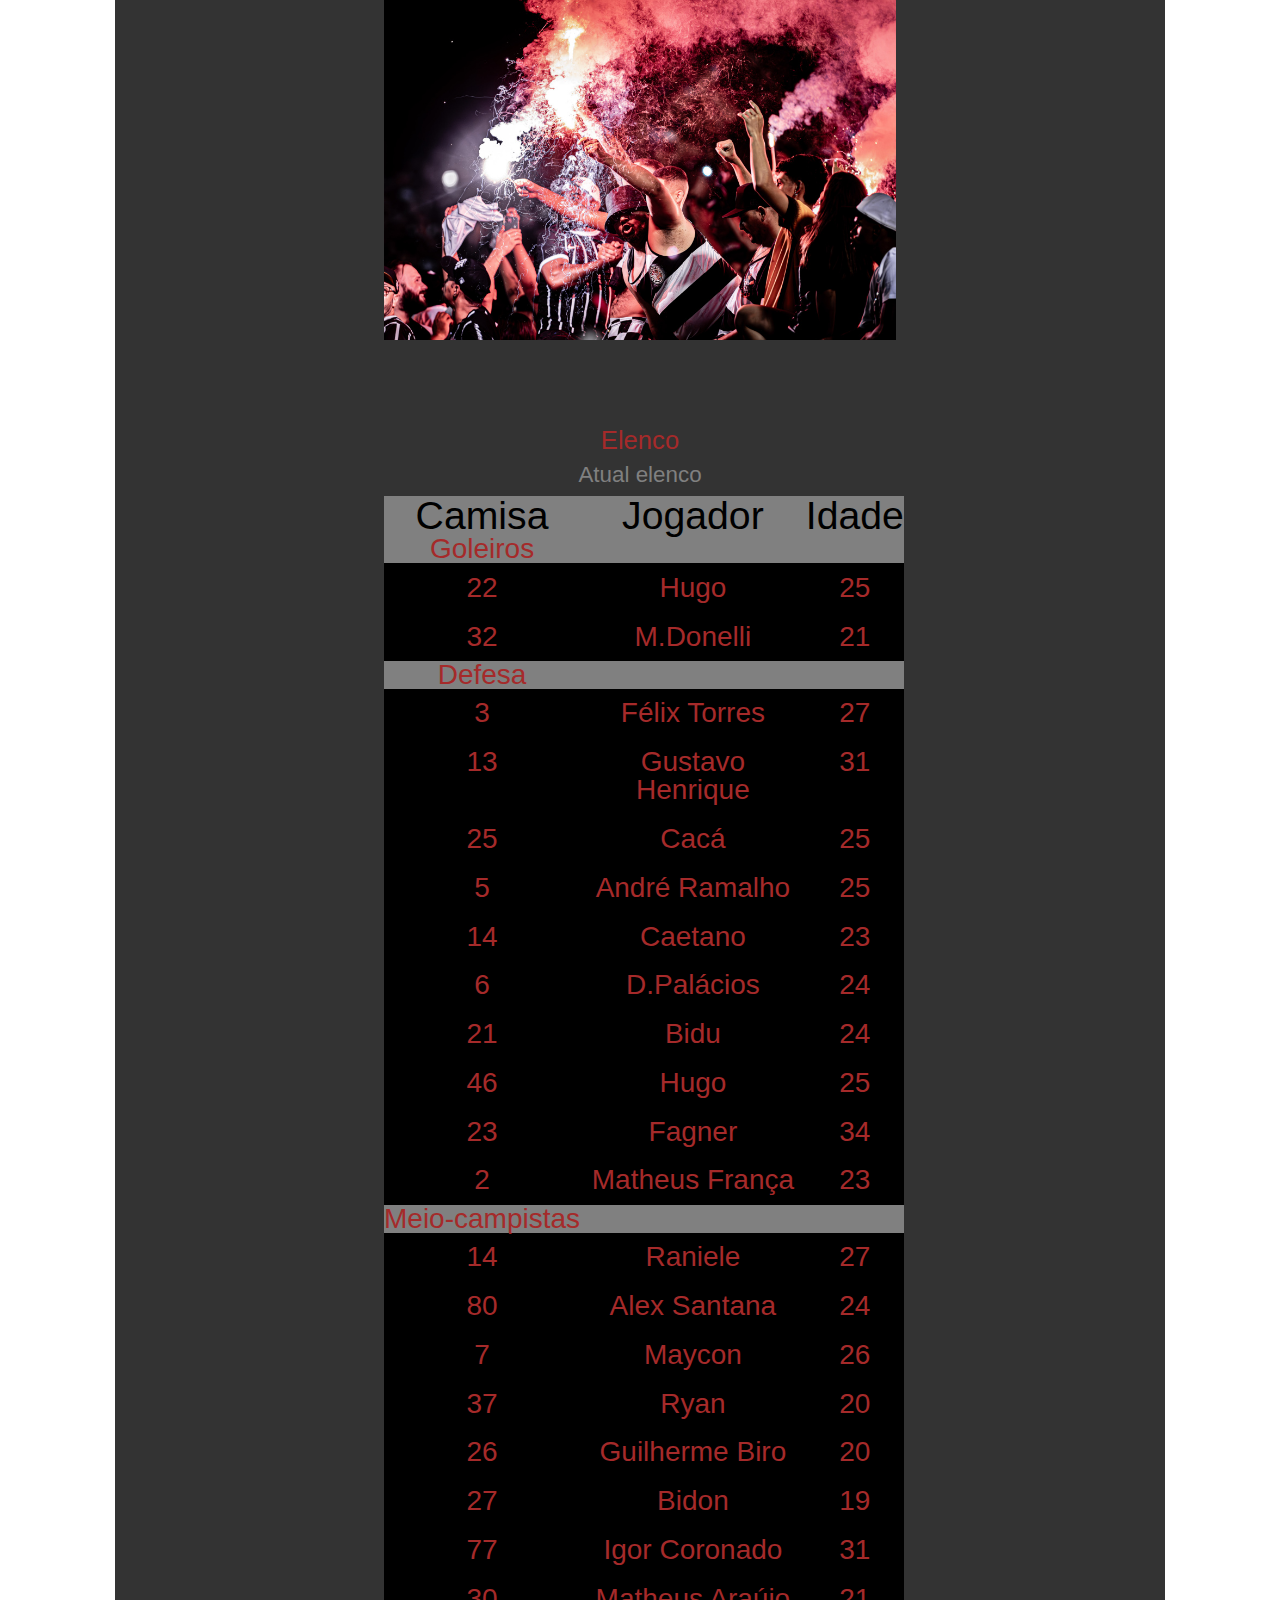
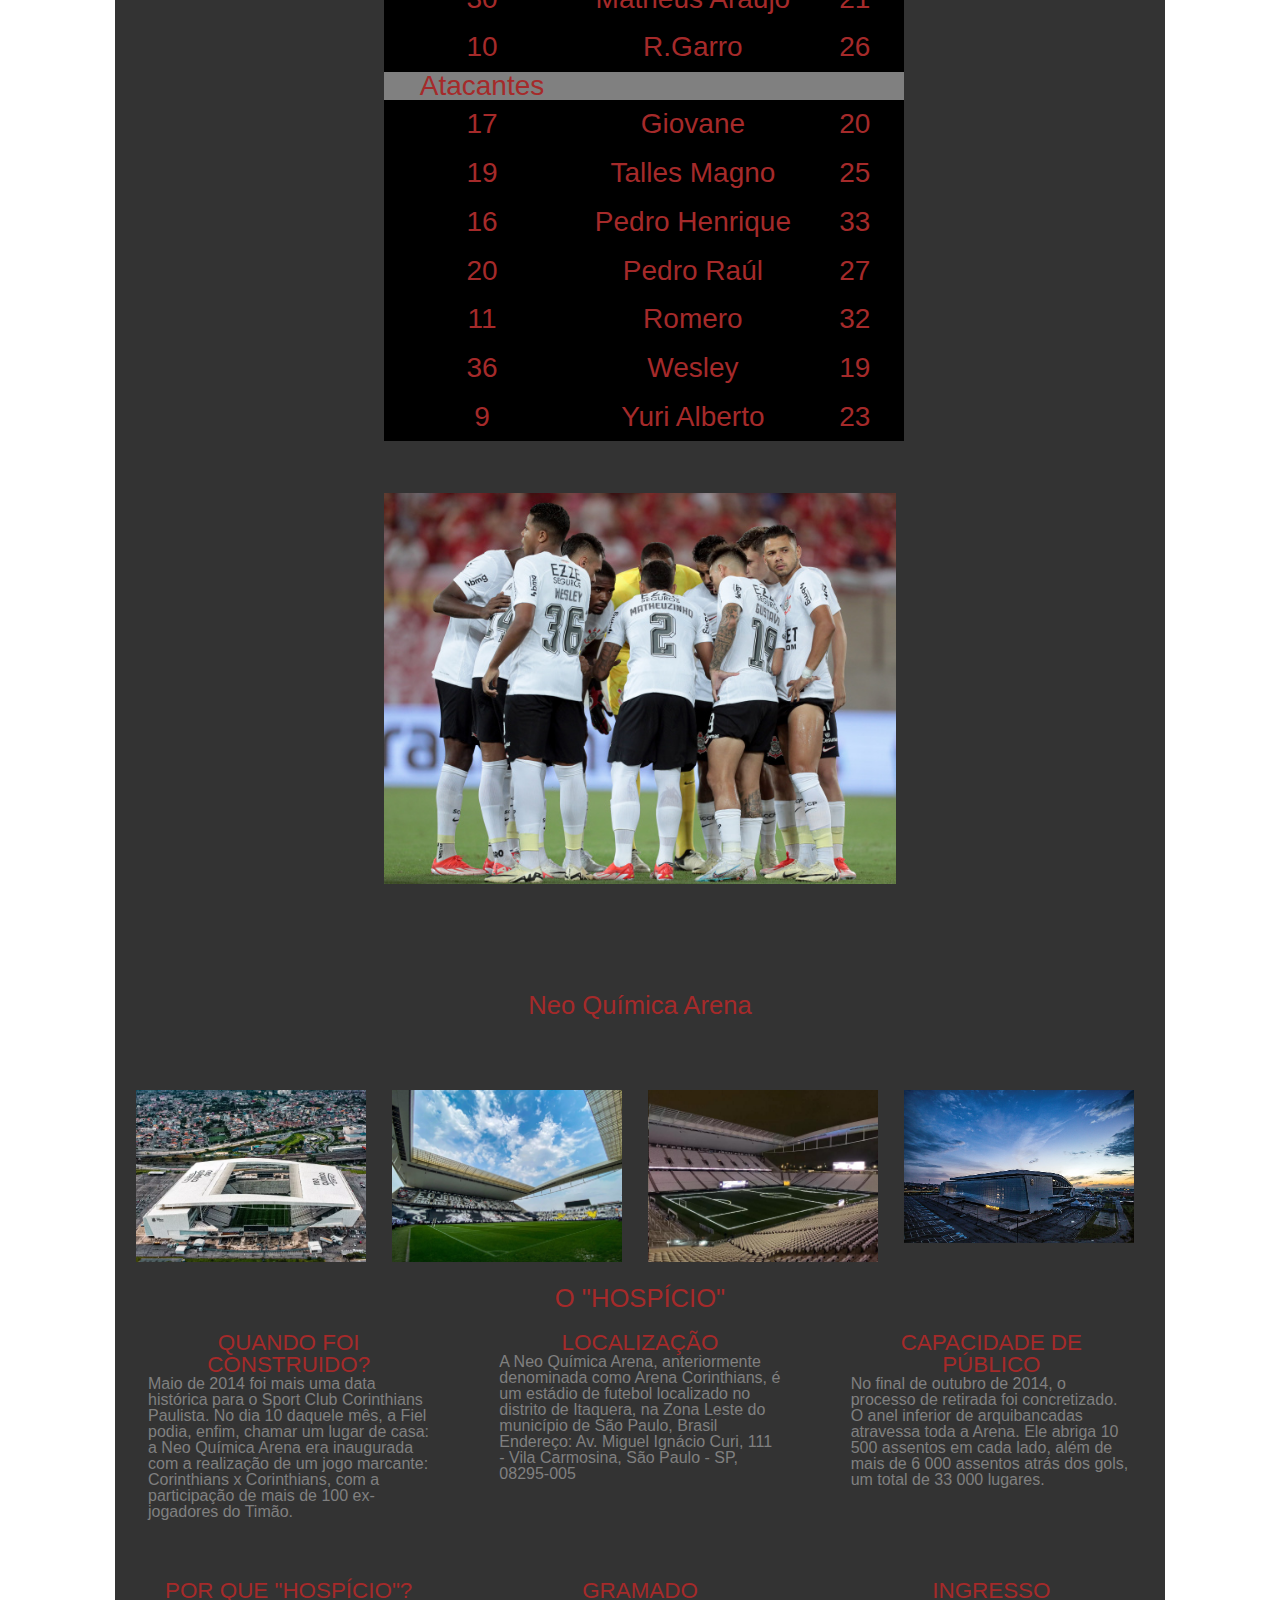
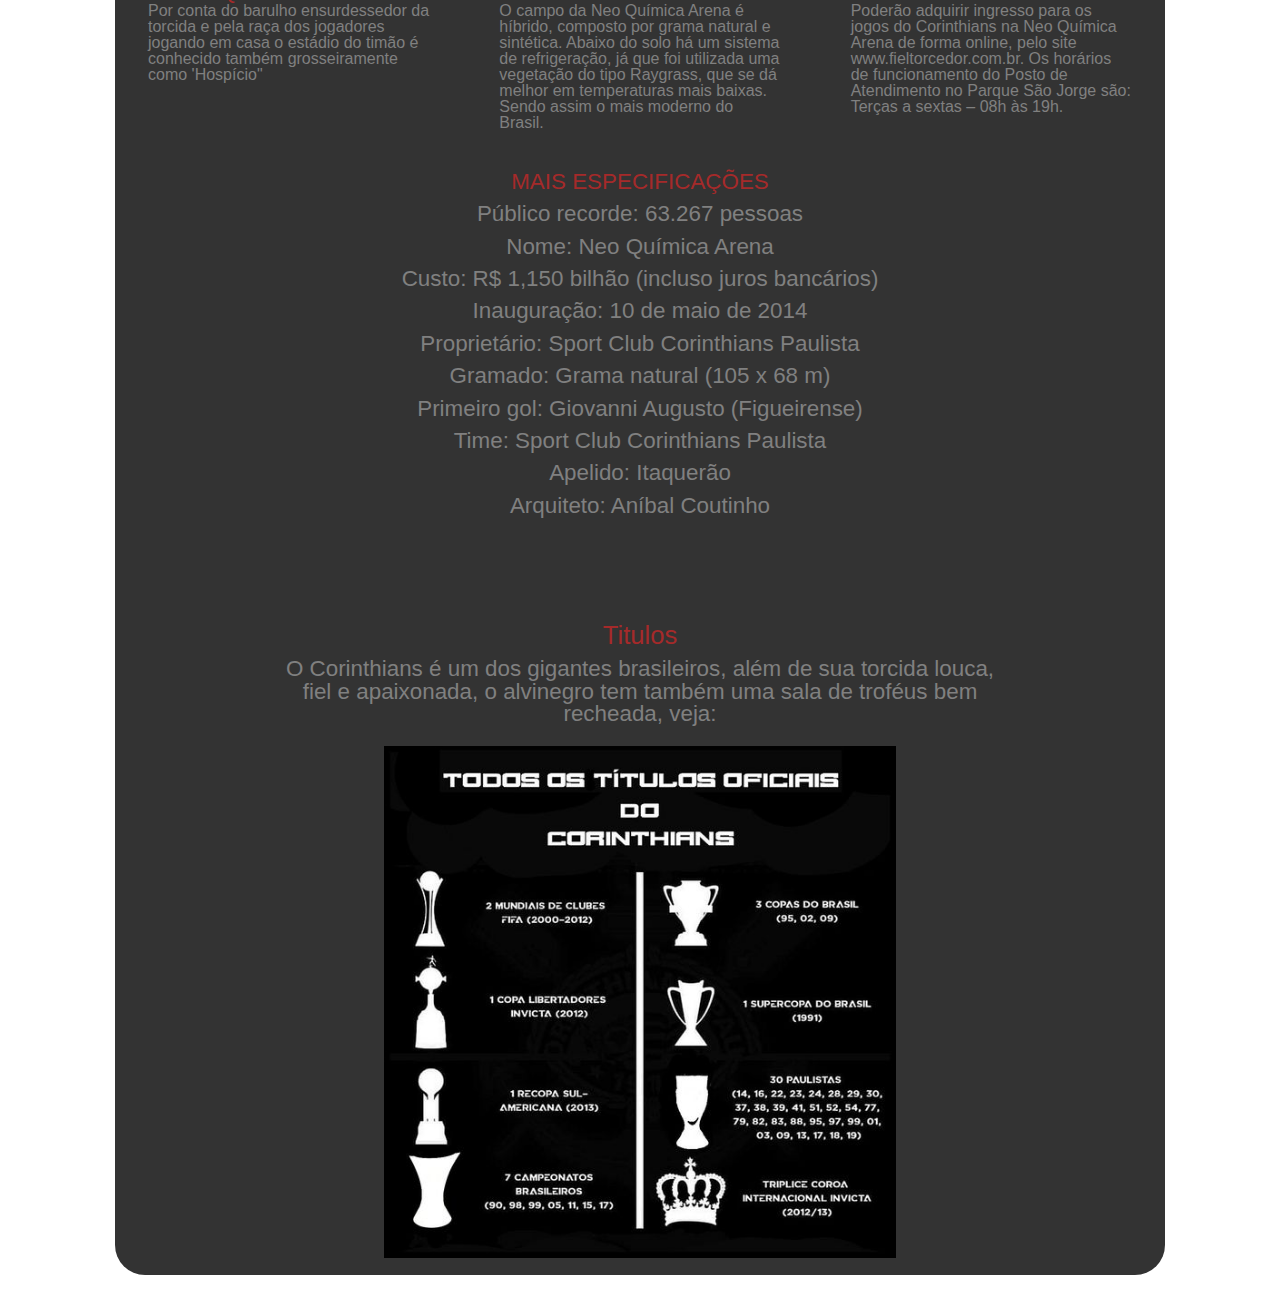
==== commit bdfab2cb: "." ====
--- a/index.html
+++ b/index.html
@@ -11,8 +11,11 @@
 <body>
     <header>
         <img class="img_logo" src = "https://th.bing.com/th/id/R.ec8168086c11be7b24c06488eb0c4097?rik=r1DMIG4CWB5Sww&pid=ImgRaw&r=0" > 
-        <nav>
-            <ul>
+        <nav class="navbar">
+            <button class="menu-btn" id="menu-btn">
+                &#9776; <!-- Ícone do menu (três linhas) -->
+            </button>
+            <ul class="menu" id="menu">
                 <li><a href="contato.html">Contato</a></li>
                 <li><a href="#Inicio" onclick="document.getElementById('menu-toggle').click()">Inicio</a></li>
                 <li><a href="#Elenco" onclick="document.getElementById('menu-toggle').click()">Elenco</a></li>
@@ -20,7 +23,16 @@
                 <li><a href="#Titulos" onclick="document.getElementById('menu-toggle').click()">Titulos</a></li>
             </ul>
         </nav>
-    </header>
+    
+        <script>
+            // JavaScript para alternar o menu
+            document.getElementById("menu-btn").addEventListener("click", function() {
+                var menu = document.getElementById("menu");
+                menu.classList.toggle("open");
+            });
+        </script>
+    
+</header>
     <main>
         
         <img class = "banner" src="img/Nova pasta/banner.webp">
--- a/css/estilo.css
+++ b/css/estilo.css
@@ -360,3 +360,65 @@
     margin-left: 25%;
     margin-right: 15%;  
 }
+
+
+/*menu sanduiche*/
+
+.navbar {
+    background-color: #8B0000;
+    padding: 10px;
+    position: relative;
+}
+
+/* Estilo do botão do menu */
+.menu-btn {
+    background: none;
+    border: none;
+    color: white;
+    font-size: 24px;
+    cursor: pointer;
+    display: none; /* Inicialmente escondido para telas maiores */
+}
+
+/* Estilo da lista de navegação */
+.menu {
+    list-style-type: none;
+    margin: 0;
+    padding: 0;
+    display: flex;
+}
+
+.menu li {
+    margin-right: 20px;
+}
+
+.menu li a {
+    color: white;
+    text-decoration: none;
+}
+
+/* Estilo para telas menores */
+@media (max-width: 768px) {
+    .menu-btn {
+        display: block; /* Exibe o botão do menu em telas menores */
+    }
+
+    .menu {
+        display: none; /* Esconde o menu */
+        flex-direction: column;
+        background-color: #8B0000;
+        position: absolute;
+        top: 50px;
+        left: 0;
+        right: 0;
+    }
+
+    .menu.open {
+        display: flex; /* Mostra o menu ao clicar no botão */
+    }
+
+    .menu li {
+        margin: 10px 0;
+        text-align: center;
+    }
+}
